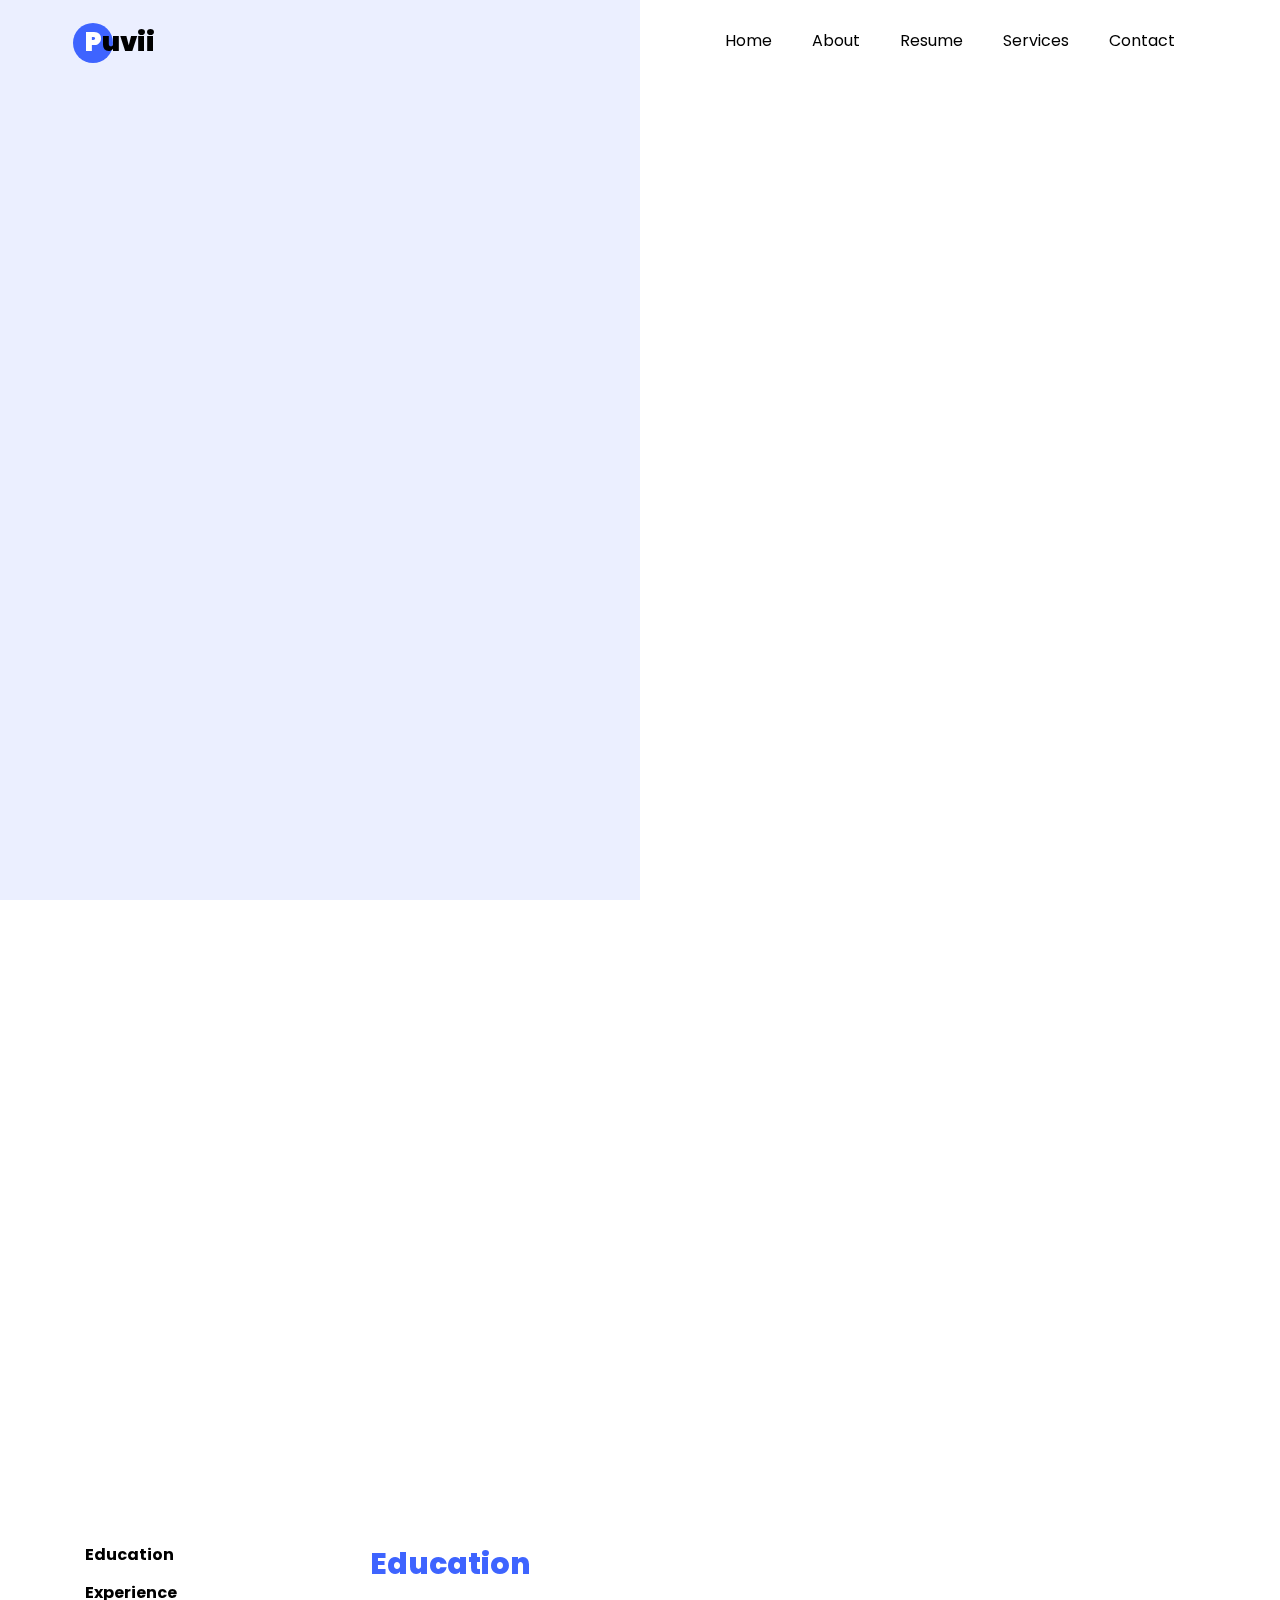
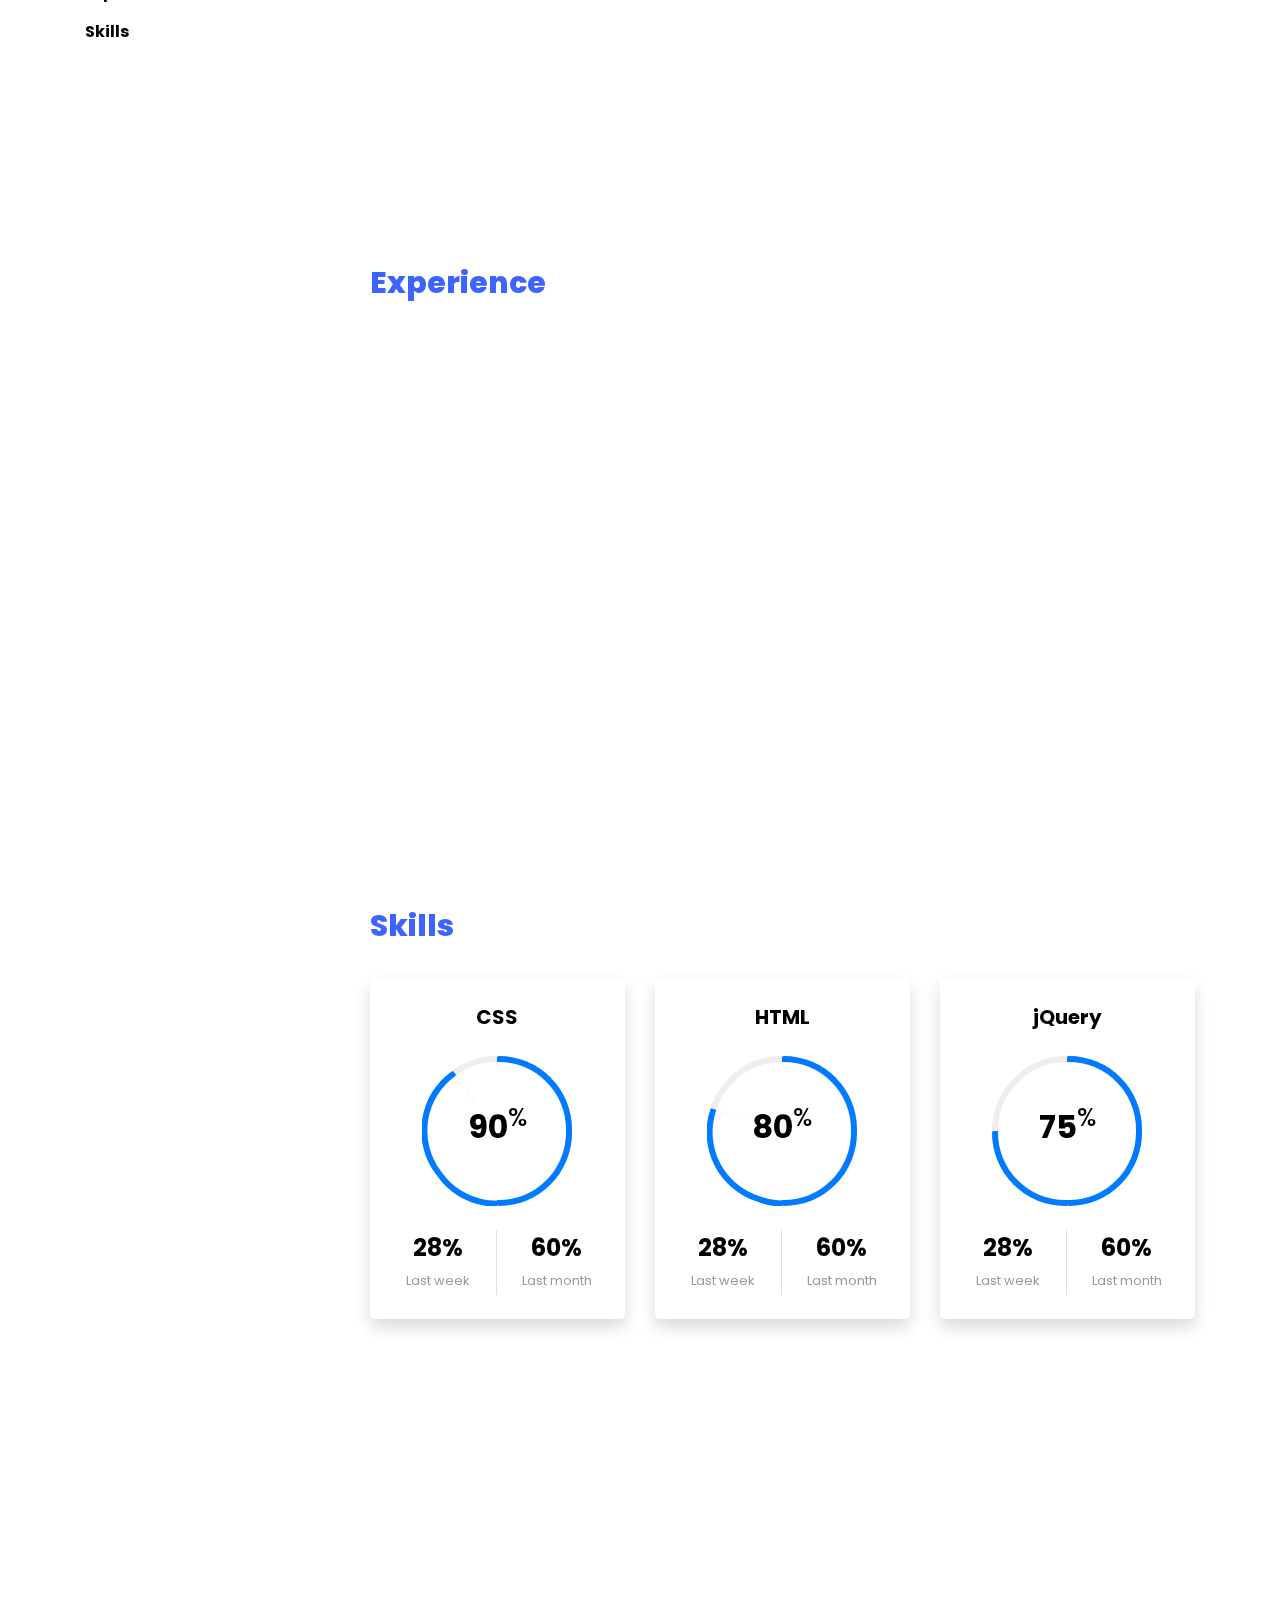
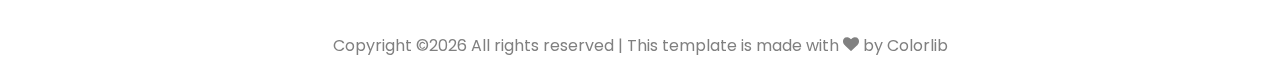
==== index.html @ fe4d2410 "Finalized" ====
<!DOCTYPE html>
<html lang="en">
  <head>
    <title>Puvii</title>
	<link rel="icon" href="images/black icon.png">
    <meta charset="utf-8">
    <meta name="viewport" content="width=device-width, initial-scale=1, shrink-to-fit=no">
    
    <link href="https://fonts.googleapis.com/css?family=Poppins:100,200,300,400,500,600,700,800,900" rel="stylesheet">

    <link rel="stylesheet" href="css/open-iconic-bootstrap.min.css">
    <link rel="stylesheet" href="css/animate.css">
    
    <link rel="stylesheet" href="css/owl.carousel.min.css">
    <link rel="stylesheet" href="css/owl.theme.default.min.css">
    <link rel="stylesheet" href="css/magnific-popup.css">

    <link rel="stylesheet" href="css/aos.css">

    <link rel="stylesheet" href="css/ionicons.min.css">
    
    <link rel="stylesheet" href="css/flaticon.css">
    <link rel="stylesheet" href="css/icomoon.css">
    <link rel="stylesheet" href="css/style.css">
  </head>
  <body data-spy="scroll" data-target=".site-navbar-target" data-offset="300">
	  
	  
    <nav class="navbar navbar-expand-lg navbar-dark ftco_navbar ftco-navbar-light site-navbar-target" id="ftco-navbar">
	    <div class="container">
	      <a class="navbar-brand" href="index.html"><span>P</span>uvii</a>
	      <button class="navbar-toggler js-fh5co-nav-toggle fh5co-nav-toggle" type="button" data-toggle="collapse" data-target="#ftco-nav" aria-controls="ftco-nav" aria-expanded="false" aria-label="Toggle navigation">
	        <span class="oi oi-menu"></span> Menu
	      </button>

	      <div class="collapse navbar-collapse" id="ftco-nav">
	        <ul class="navbar-nav nav ml-auto">
	          <li class="nav-item"><a href="#home-section" class="nav-link"><span>Home</span></a></li>
	          <li class="nav-item"><a href="#about-section" class="nav-link"><span>About</span></a></li>
	          <li class="nav-item"><a href="#resume-section" class="nav-link"><span>Resume</span></a></li>
	          <li class="nav-item"><a href="#services-section" class="nav-link"><span>Services</span></a></li>
	          <li class="nav-item"><a href="#contact-section" class="nav-link"><span>Contact</span></a></li>
	        </ul>
	      </div>
	    </div>
	  </nav>
	  <section class="hero-wrap js-fullheight">
      <div class="overlay"></div>
      <div class="container">
        <div class="row no-gutters slider-text js-fullheight justify-content-center align-items-center">
          <div class="col-lg-8 col-md-6 ftco-animate d-flex align-items-center">
          	<div class="text text-center">
          		<span class="subheading">Hey! I am</span>
		  				<h1>Puvirajh Sivarasa</h1>
			  				<h2>I'm a 
								  <span
								     class="txt-rotate"
								     data-period="2000"
								     data-rotate='[ "Web Designer.", "Developer.", "Photographer."]'></span>
								</h2>
							</div>
            </div>
          </div>
        </div>
      </div>
			<!-- <div class="mouse"> -->
				<!-- <a href="#" class="mouse-icon"> -->
					<!-- <div class="mouse-wheel"><span class="ion-ios-arrow-round-down"></span></div> -->
				<!-- </a> -->
			<!-- </div> -->
    </section>

    <section class="ftco-about img ftco-section ftco-no-pt ftco-no-pb" id="about-section">
    	<div class="container">
    		<div class="row d-flex no-gutters">
    			<div class="col-md-6 col-lg-6 d-flex">
    				<div class="img-about img d-flex align-items-stretch">
    					<div class="overlay"></div>
	    				<div class="img d-flex align-self-stretch align-items-center" style="background-image:url(images/about.jpeg);">
	    				</div>
    				</div>
    			</div>
    			<div class="col-md-6 col-lg-6 pl-md-5 py-5">
    				<div class="row justify-content-start pb-3">
		          <div class="col-md-12 heading-section ftco-animate">
		          	<h1 class="big">About</h1>
		            <h2 class="mb-4">About Me</h2>
		            <p>I am young web developer.</p>
		            <ul class="about-info mt-4 px-md-0 px-2">
		            	<li class="d-flex"><span>Name:</span> <span>Puvirajh Sivarasa</span></li>
		            	<li class="d-flex"><span>Date of birth:</span> <span>December 05, 1996</span></li>
		            	<li class="d-flex"><span>Address:</span> <span>Atchuvely Jaffna Srilanka</span></li>
		            	<li class="d-flex"><span>Zip code:</span> <span>40000</span></li>
		            	<li class="d-flex"><span>Email:</span> <span>puvirajh5@gmail.com</span></li>
		            	<li class="d-flex"><span>Phone: </span> <span>+94-77-870-09-29</span></li>
		            </ul>
		          </div>
		        </div>
	          <div class="counter-wrap ftco-animate d-flex mt-md-3">
              <!-- <div class="text"> -->
              	<!-- <p class="mb-4"> -->
	                <!-- <span class="number" data-number="5">0</span> -->
	                <!-- <span>Project complete</span> -->
                <!-- </p> -->
              <!-- </div> -->
	          </div>
	        </div>
        </div>
    	</div>
    </section>

    <section class="ftco-section ftco-no-pb goto-here" id="resume-section">
    	<div class="container">
    		<div class="row">
    			<div class="col-md-3">
				    <nav id="navi">
					    <ul>
					      <li><a href="#page-1">Education</a></li>
					      <li><a href="#page-2">Experience</a></li>
					      <li><a href="#page-3">Skills</a></li>
					    </ul>
					  </nav>
					</div>
					<div class="col-md-9">
					  <div id="page-1" class= "page one">
					  	<h2 class="heading">Education</h2>
	    				<div class="resume-wrap d-flex ftco-animate">
	    					<div class="icon d-flex align-items-center justify-content-center">
					    		<span class="flaticon-ideas"></span>
					    	</div>
					    	<div class="text pl-3">
		    					<span class="date">2017-2019</span>
		    					<h2>Higher National Diploma in Information Technology</h2>
		    					<span class="position">SLIATE</span>
		    					<p></p>
		    				</div>
	    				</div>
					  </div>

					  <div id="page-2" class= "page two">
					  	<h2 class="heading">Experience</h2>
					    <div class="resume-wrap d-flex ftco-animate">
					    	<div class="icon d-flex align-items-center justify-content-center">
					    		<span class="flaticon-ideas"></span>
					    	</div>
					    	<div class="text pl-3">
		    					<span class="date">2019-2020</span>
		    					<h2>Software Developer</h2>
		    					<span class="position">Kelaxa IT</span>
		    					<p></p>
		    				</div>
	    				</div>
	    				<div class="resume-wrap d-flex ftco-animate">
	    					<div class="icon d-flex align-items-center justify-content-center">
					    		<span class="flaticon-ideas"></span>
					    	</div>
					    	<div class="text pl-3">
		    					<span class="date">2019-2020</span>
		    					<h2>Web Designer</h2>
		    					<span class="position">Kelaxa IT</span>
		    					<p></p>
		    				</div>
	    				</div>
	    				<div class="resume-wrap d-flex ftco-animate">
	    					<div class="icon d-flex align-items-center justify-content-center">
					    		<span class="flaticon-ideas"></span>
					    	</div>
					    	<div class="text pl-3">
		    					<span class="date">2019-2020</span>
		    					<h2>UI/UX Designer</h2>
		    					<span class="position">Kelaxa IT</span>
		    					<p></p>
		    				</div>
	    				</div>
					  </div>
					  <div id="page-3" class= "page three">
					  	<h2 class="heading">Skills</h2>
					  	<div class="row progress-circle mb-5">
					  		<div class="col-lg-4 mb-4">
						      <div class="bg-white rounded-lg shadow p-4">
						        <h2 class="h5 font-weight-bold text-center mb-4">CSS</h2>

						        <!-- Progress bar 1 -->
						        <div class="progress mx-auto" data-value='90'>
						          <span class="progress-left">
                        <span class="progress-bar border-primary"></span>
						          </span>
						          <span class="progress-right">
                        <span class="progress-bar border-primary"></span>
						          </span>
						          <div class="progress-value w-100 h-100 rounded-circle d-flex align-items-center justify-content-center">
						            <div class="h2 font-weight-bold">90<sup class="small">%</sup></div>
						          </div>
						        </div>
						        <!-- END -->

						        <!-- Demo info -->
						        <div class="row text-center mt-4">
						          <div class="col-6 border-right">
						            <div class="h4 font-weight-bold mb-0">28%</div><span class="small text-gray">Last week</span>
						          </div>
						          <div class="col-6">
						            <div class="h4 font-weight-bold mb-0">60%</div><span class="small text-gray">Last month</span>
						          </div>
						        </div>
						        <!-- END -->
						      </div>
						    </div>

						    <div class="col-lg-4 mb-4">
						      <div class="bg-white rounded-lg shadow p-4">
						        <h2 class="h5 font-weight-bold text-center mb-4">HTML</h2>

						        <!-- Progress bar 1 -->
						        <div class="progress mx-auto" data-value='80'>
						          <span class="progress-left">
                        <span class="progress-bar border-primary"></span>
						          </span>
						          <span class="progress-right">
                        <span class="progress-bar border-primary"></span>
						          </span>
						          <div class="progress-value w-100 h-100 rounded-circle d-flex align-items-center justify-content-center">
						            <div class="h2 font-weight-bold">80<sup class="small">%</sup></div>
						          </div>
						        </div>
						        <!-- END -->

						        <!-- Demo info -->
						        <div class="row text-center mt-4">
						          <div class="col-6 border-right">
						            <div class="h4 font-weight-bold mb-0">28%</div><span class="small text-gray">Last week</span>
						          </div>
						          <div class="col-6">
						            <div class="h4 font-weight-bold mb-0">60%</div><span class="small text-gray">Last month</span>
						          </div>
						        </div>
						        <!-- END -->
						      </div>
						    </div>

						    <div class="col-lg-4 mb-4">
						      <div class="bg-white rounded-lg shadow p-4">
						        <h2 class="h5 font-weight-bold text-center mb-4">jQuery</h2>

						        <!-- Progress bar 1 -->
						        <div class="progress mx-auto" data-value='75'>
						          <span class="progress-left">
                        <span class="progress-bar border-primary"></span>
						          </span>
						          <span class="progress-right">
                        <span class="progress-bar border-primary"></span>
						          </span>
						          <div class="progress-value w-100 h-100 rounded-circle d-flex align-items-center justify-content-center">
						            <div class="h2 font-weight-bold">75<sup class="small">%</sup></div>
						          </div>
						        </div>
						        <!-- END -->

						        <!-- Demo info -->
						        <div class="row text-center mt-4">
						          <div class="col-6 border-right">
						            <div class="h4 font-weight-bold mb-0">28%</div><span class="small text-gray">Last week</span>
						          </div>
						          <div class="col-6">
						            <div class="h4 font-weight-bold mb-0">60%</div><span class="small text-gray">Last month</span>
						          </div>
						        </div>
						        <!-- END -->
						      </div>
						    </div>
					  	</div>
					  	<div class="row">
					  		<div class="col-md-6 animate-box">
									<div class="progress-wrap ftco-animate">
										<h3>Photoshop</h3>
										<div class="progress">
										 	<div class="progress-bar color-1" role="progressbar" aria-valuenow="90"
										  	aria-valuemin="0" aria-valuemax="100" style="width:90%">
										    <span>90%</span>
										  	</div>
										</div>
									</div>
								</div>
								<div class="col-md-6 animate-box">
									<div class="progress-wrap ftco-animate">
										<h3>jQuery</h3>
										<div class="progress">
										 	<div class="progress-bar color-2" role="progressbar" aria-valuenow="85"
										  	aria-valuemin="0" aria-valuemax="100" style="width:85%">
										    <span>85%</span>
										  	</div>
										</div>
									</div>
								</div>
								<div class="col-md-6 animate-box">
									<div class="progress-wrap ftco-animate">
										<h3>HTML5</h3>
										<div class="progress">
										 	<div class="progress-bar color-3" role="progressbar" aria-valuenow="95"
										  	aria-valuemin="0" aria-valuemax="100" style="width:95%">
										    <span>95%</span>
										  	</div>
										</div>
									</div>
								</div>
								<div class="col-md-6 animate-box">
									<div class="progress-wrap ftco-animate">
										<h3>CSS3</h3>
										<div class="progress">
										 	<div class="progress-bar color-4" role="progressbar" aria-valuenow="90"
										  	aria-valuemin="0" aria-valuemax="100" style="width:90%">
										    <span>90%</span>
										  	</div>
										</div>
									</div>
								</div>
					  	</div>
					  </div>
					</div>
			  </div>
    	</div>
    </section>

    <section class="ftco-section" id="services-section">
    	<div class="container-fluid px-md-5">
    		<div class="row justify-content-center py-5 mt-5">
          <div class="col-md-12 heading-section text-center ftco-animate">
          	<h1 class="big big-2">Services</h1>
            <h2 class="mb-4">Services</h2>
            <p></p>
          </div>
        </div>
    		<div class="row">
					<div class="col-md-4 text-center d-flex ftco-animate">
						<a href="#" class="services-1 shadow">
							<span class="icon">
								<i class="flaticon-analysis"></i>
							</span>
							<div class="desc">
								<h3 class="mb-5">Web Design</h3>
								<p></p>
							</div>
						</a>
					</div>
					<div class="col-md-4 text-center d-flex ftco-animate">
						<a href="#" class="services-1 shadow">
							<span class="icon">
								<i class="flaticon-flasks"></i>
							</span>
							<div class="desc">
								<h3 class="mb-5">Phtography</h3>
								<p></p>
							</div>
						</a>
					</div>
					<div class="col-md-4 text-center d-flex ftco-animate">
						<a href="#" class="services-1 shadow">
							<span class="icon">
								<i class="flaticon-ideas"></i>
							</span>
							<div class="desc">
								<h3 class="mb-5">Web Developer</h3>
								<p></p>
							</div>
						</a>
					</div>

					<div class="col-md-4 text-center d-flex ftco-animate">
						<a href="#" class="services-1 shadow">
							<span class="icon">
								<i class="flaticon-innovation"></i>
							</span>
							<div class="desc">
								<h3 class="mb-5">App Developing</h3>
								<p></p>
							</div>
						</a>
					</div>
				</div>
    	</div>
    </section>

    <section class="ftco-section contact-section ftco-no-pb" id="contact-section">
      <div class="container">
      	<div class="row justify-content-center mb-5 pb-3">
          <div class="col-md-7 heading-section text-center ftco-animate">
            <h1 class="big big-2">Contact</h1>
            <h2 class="mb-4">Contact Me</h2>
            <p></p>
          </div>
        </div>

        <div class="row d-flex contact-info mb-5">
          <div class="col-md-6 col-lg-3 d-flex ftco-animate">
          	<div class="align-self-stretch box text-center p-4 shadow">
          		<div class="icon d-flex align-items-center justify-content-center">
          			<span class="icon-map-signs"></span>
          		</div>
          		<div>
	          		<h3 class="mb-4">Address</h3>
		            <p>Atchuvely, Jaffna, Srilanka</p>
		          </div>
	          </div>
          </div>
          <div class="col-md-6 col-lg-3 d-flex ftco-animate">
          	<div class="align-self-stretch box text-center p-4 shadow">
          		<div class="icon d-flex align-items-center justify-content-center">
          			<span class="icon-phone2"></span>
          		</div>
          		<div>
	          		<h3 class="mb-4">Contact Number</h3>
		            <p><a href="tel://+94778700929">+94 77 870 09 29</a></p>
	            </div>
	          </div>
          </div>
          <div class="col-md-6 col-lg-3 d-flex ftco-animate">
          	<div class="align-self-stretch box text-center p-4 shadow">
          		<div class="icon d-flex align-items-center justify-content-center">
          			<span class="icon-paper-plane"></span>
          		</div>
          		<div>
	          		<h3 class="mb-4">Email Address</h3>
		            <p><a href="mailto:puvirajh5@gmail.com">puvirajh5@gmail.com</a></p>
		          </div>
	          </div>
          </div>
          <div class="col-md-6 col-lg-3 d-flex ftco-animate">
          	<div class="align-self-stretch box text-center p-4 shadow">
          		<div class="icon d-flex align-items-center justify-content-center">
          			<span class="icon-globe"></span>
          		</div>
          		<div>
	          		<h3 class="mb-4">Website</h3>
		            <p><a href="https://www.codershashtag.com/">codershashtag.com</a></p>
	            </div>
	          </div>
          </div>
        </div>
      </div>
    </section>
		

    <footer class="ftco-footer" style="padding:0; margin-top:1rem; background-color:white;">
      <div class="container">
        <div class="row">
          <div class="col-md-12 text-center">

            <p style="margin-top:1rem; margin-bottom:1rem; color:gray;"><!-- Link back to Colorlib can't be removed. Template is licensed under CC BY 3.0. -->
  Copyright &copy;<script>document.write(new Date().getFullYear());</script> All rights reserved | This template is made with <i class="icon-heart color-danger" aria-hidden="true"></i> by <a href="https://colorlib.com" style="color:gray; target="_blank">Colorlib</a>
  <!-- Link back to Colorlib can't be removed. Template is licensed under CC BY 3.0. --></p>
          </div>
        </div>
      </div>
    </footer>
    
  

  <!-- loader -->
  <div id="ftco-loader" class="show fullscreen"><svg class="circular" width="48px" height="48px"><circle class="path-bg" cx="24" cy="24" r="22" fill="none" stroke-width="4" stroke="#eeeeee"/><circle class="path" cx="24" cy="24" r="22" fill="none" stroke-width="4" stroke-miterlimit="10" stroke="#F96D00"/></svg></div>


  <script src="js/jquery.min.js"></script>
  <script src="js/jquery-migrate-3.0.1.min.js"></script>
  <script src="js/popper.min.js"></script>
  <script src="js/bootstrap.min.js"></script>
  <script src="js/jquery.easing.1.3.js"></script>
  <script src="js/jquery.waypoints.min.js"></script>
  <script src="js/jquery.stellar.min.js"></script>
  <script src="js/owl.carousel.min.js"></script>
  <script src="js/jquery.magnific-popup.min.js"></script>
  <script src="js/aos.js"></script>
  <script src="js/jquery.animateNumber.min.js"></script>
  <script src="js/scrollax.min.js"></script>
  
  <script src="js/main.js"></script>
    
  </body>
</html>
---- css/flaticon.css ----
/*
  	Flaticon icon font: Flaticon
  	Creation date: 04/01/2019 13:45
  	*/


@font-face {
  font-family: "Flaticon";
  src: url("../fonts/flaticon/font/Flaticon.eot");
  src: url("../fonts/flaticon/font/Flaticon.eot?#iefix") format("embedded-opentype"),
       url("../fonts/flaticon/font/Flaticon.woff") format("woff"),
       url("../fonts/flaticon/font/Flaticon.ttf") format("truetype"),
       url("../fonts/flaticon/font/Flaticon.svg#Flaticon") format("svg");
  font-weight: normal;
  font-style: normal;
}

@media screen and (-webkit-min-device-pixel-ratio:0) {
  @font-face {
    font-family: "Flaticon";
    src: url("../fonts/flaticon/font/Flaticon.svg#Flaticon") format("svg");
  }
}

[class^="flaticon-"]:before, [class*=" flaticon-"]:before,
[class^="flaticon-"]:after, [class*=" flaticon-"]:after {   
  font-family: Flaticon;
  font-style: normal;
  font-weight: normal;
  font-variant: normal;
  text-transform: none;
  line-height: 1;

  /* Better Font Rendering =========== */
  -webkit-font-smoothing: antialiased;
  -moz-osx-font-smoothing: grayscale;
}

.flaticon-ideas:before { content: "\f100"; }
.flaticon-flasks:before { content: "\f101"; }
.flaticon-analysis:before { content: "\f102"; }
.flaticon-ux-design:before { content: "\f103"; }
.flaticon-web-design:before { content: "\f104"; }
.flaticon-idea:before { content: "\f105"; }
.flaticon-innovation:before { content: "\f106"; }
---- css/icomoon.css ----
@font-face {
  font-family: 'icomoon';
  src:  url('../fonts/icomoon/icomoon.eot?6tt51o');
  src:  url('../fonts/icomoon/icomoon.eot?6tt51o#iefix') format('embedded-opentype'),
    url('../fonts/icomoon/icomoon.ttf?6tt51o') format('truetype'),
    url('../fonts/icomoon/icomoon.woff?6tt51o') format('woff'),
    url('../fonts/icomoon/icomoon.svg?6tt51o#icomoon') format('svg');
  font-weight: normal;
  font-style: normal;
}

[class^="icon-"], [class*=" icon-"] {
  /* use !important to prevent issues with browser extensions that change fonts */
  font-family: 'icomoon' !important;
  speak: none;
  font-style: normal;
  font-weight: normal;
  font-variant: normal;
  text-transform: none;
  line-height: 1;

  /* Better Font Rendering =========== */
  -webkit-font-smoothing: antialiased;
  -moz-osx-font-smoothing: grayscale;
}

.icon-asterisk:before {
  content: "\f069";
}
.icon-plus:before {
  content: "\f067";
}
.icon-question:before {
  content: "\f128";
}
.icon-minus:before {
  content: "\f068";
}
.icon-glass:before {
  content: "\f000";
}
.icon-music:before {
  content: "\f001";
}
.icon-search:before {
  content: "\f002";
}
.icon-envelope-o:before {
  content: "\f003";
}
.icon-heart:before {
  content: "\f004";
}
.icon-star:before {
  content: "\f005";
}
.icon-star-o:before {
  content: "\f006";
}
.icon-user:before {
  content: "\f007";
}
.icon-film:before {
  content: "\f008";
}
.icon-th-large:before {
  content: "\f009";
}
.icon-th:before {
  content: "\f00a";
}
.icon-th-list:before {
  content: "\f00b";
}
.icon-check:before {
  content: "\f00c";
}
.icon-close:before {
  content: "\f00d";
}
.icon-remove:before {
  content: "\f00d";
}
.icon-times:before {
  content: "\f00d";
}
.icon-search-plus:before {
  content: "\f00e";
}
.icon-search-minus:before {
  content: "\f010";
}
.icon-power-off:before {
  content: "\f011";
}
.icon-signal:before {
  content: "\f012";
}
.icon-cog:before {
  content: "\f013";
}
.icon-gear:before {
  content: "\f013";
}
.icon-trash-o:before {
  content: "\f014";
}
.icon-home:before {
  content: "\f015";
}
.icon-file-o:before {
  content: "\f016";
}
.icon-clock-o:before {
  content: "\f017";
}
.icon-road:before {
  content: "\f018";
}
.icon-download:before {
  content: "\f019";
}
.icon-arrow-circle-o-down:before {
  content: "\f01a";
}
.icon-arrow-circle-o-up:before {
  content: "\f01b";
}
.icon-inbox:before {
  content: "\f01c";
}
.icon-play-circle-o:before {
  content: "\f01d";
}
.icon-repeat:before {
  content: "\f01e";
}
.icon-rotate-right:before {
  content: "\f01e";
}
.icon-refresh:before {
  content: "\f021";
}
.icon-list-alt:before {
  content: "\f022";
}
.icon-lock:before {
  content: "\f023";
}
.icon-flag:before {
  content: "\f024";
}
.icon-headphones:before {
  content: "\f025";
}
.icon-volume-off:before {
  content: "\f026";
}
.icon-volume-down:before {
  content: "\f027";
}
.icon-volume-up:before {
  content: "\f028";
}
.icon-qrcode:before {
  content: "\f029";
}
.icon-barcode:before {
  content: "\f02a";
}
.icon-tag:before {
  content: "\f02b";
}
.icon-tags:before {
  content: "\f02c";
}
.icon-book:before {
  content: "\f02d";
}
.icon-bookmark:before {
  content: "\f02e";
}
.icon-print:before {
  content: "\f02f";
}
.icon-camera:before {
  content: "\f030";
}
.icon-font:before {
  content: "\f031";
}
.icon-bold:before {
  content: "\f032";
}
.icon-italic:before {
  content: "\f033";
}
.icon-text-height:before {
  content: "\f034";
}
.icon-text-width:before {
  content: "\f035";
}
.icon-align-left:before {
  content: "\f036";
}
.icon-align-center:before {
  content: "\f037";
}
.icon-align-right:before {
  content: "\f038";
}
.icon-align-justify:before {
  content: "\f039";
}
.icon-list:before {
  content: "\f03a";
}
.icon-dedent:before {
  content: "\f03b";
}
.icon-outdent:before {
  content: "\f03b";
}
.icon-indent:before {
  content: "\f03c";
}
.icon-video-camera:before {
  content: "\f03d";
}
.icon-image:before {
  content: "\f03e";
}
.icon-photo:before {
  content: "\f03e";
}
.icon-picture-o:before {
  content: "\f03e";
}
.icon-pencil:before {
  content: "\f040";
}
.icon-map-marker:before {
  content: "\f041";
}
.icon-adjust:before {
  content: "\f042";
}
.icon-tint:before {
  content: "\f043";
}
.icon-edit:before {
  content: "\f044";
}
.icon-pencil-square-o:before {
  content: "\f044";
}
.icon-share-square-o:before {
  content: "\f045";
}
.icon-check-square-o:before {
  content: "\f046";
}
.icon-arrows:before {
  content: "\f047";
}
.icon-step-backward:before {
  content: "\f048";
}
.icon-fast-backward:before {
  content: "\f049";
}
.icon-backward:before {
  content: "\f04a";
}
.icon-play:before {
  content: "\f04b";
}
.icon-pause:before {
  content: "\f04c";
}
.icon-stop:before {
  content: "\f04d";
}
.icon-forward:before {
  content: "\f04e";
}
.icon-fast-forward:before {
  content: "\f050";
}
.icon-step-forward:before {
  content: "\f051";
}
.icon-eject:before {
  content: "\f052";
}
.icon-chevron-left:before {
  content: "\f053";
}
.icon-chevron-right:before {
  content: "\f054";
}
.icon-plus-circle:before {
  content: "\f055";
}
.icon-minus-circle:before {
  content: "\f056";
}
.icon-times-circle:before {
  content: "\f057";
}
.icon-check-circle:before {
  content: "\f058";
}
.icon-question-circle:before {
  content: "\f059";
}
.icon-info-circle:before {
  content: "\f05a";
}
.icon-crosshairs:before {
  content: "\f05b";
}
.icon-times-circle-o:before {
  content: "\f05c";
}
.icon-check-circle-o:before {
  content: "\f05d";
}
.icon-ban:before {
  content: "\f05e";
}
.icon-arrow-left:before {
  content: "\f060";
}
.icon-arrow-right:before {
  content: "\f061";
}
.icon-arrow-up:before {
  content: "\f062";
}
.icon-arrow-down:before {
  content: "\f063";
}
.icon-mail-forward:before {
  content: "\f064";
}
.icon-share:before {
  content: "\f064";
}
.icon-expand:before {
  content: "\f065";
}
.icon-compress:before {
  content: "\f066";
}
.icon-exclamation-circle:before {
  content: "\f06a";
}
.icon-gift:before {
  content: "\f06b";
}
.icon-leaf:before {
  content: "\f06c";
}
.icon-fire:before {
  content: "\f06d";
}
.icon-eye:before {
  content: "\f06e";
}
.icon-eye-slash:before {
  content: "\f070";
}
.icon-exclamation-triangle:before {
  content: "\f071";
}
.icon-warning:before {
  content: "\f071";
}
.icon-plane:before {
  content: "\f072";
}
.icon-calendar:before {
  content: "\f073";
}
.icon-random:before {
  content: "\f074";
}
.icon-comment:before {
  content: "\f075";
}
.icon-magnet:before {
  content: "\f076";
}
.icon-chevron-up:before {
  content: "\f077";
}
.icon-chevron-down:before {
  content: "\f078";
}
.icon-retweet:before {
  content: "\f079";
}
.icon-shopping-cart:before {
  content: "\f07a";
}
.icon-folder:before {
  content: "\f07b";
}
.icon-folder-open:before {
  content: "\f07c";
}
.icon-arrows-v:before {
  content: "\f07d";
}
.icon-arrows-h:before {
  content: "\f07e";
}
.icon-bar-chart:before {
  content: "\f080";
}
.icon-bar-chart-o:before {
  content: "\f080";
}
.icon-twitter-square:before {
  content: "\f081";
}
.icon-facebook-square:before {
  content: "\f082";
}
.icon-camera-retro:before {
  content: "\f083";
}
.icon-key:before {
  content: "\f084";
}
.icon-cogs:before {
  content: "\f085";
}
.icon-gears:before {
  content: "\f085";
}
.icon-comments:before {
  content: "\f086";
}
.icon-thumbs-o-up:before {
  content: "\f087";
}
.icon-thumbs-o-down:before {
  content: "\f088";
}
.icon-star-half:before {
  content: "\f089";
}
.icon-heart-o:before {
  content: "\f08a";
}
.icon-sign-out:before {
  content: "\f08b";
}
.icon-linkedin-square:before {
  content: "\f08c";
}
.icon-thumb-tack:before {
  content: "\f08d";
}
.icon-external-link:before {
  content: "\f08e";
}
.icon-sign-in:before {
  content: "\f090";
}
.icon-trophy:before {
  content: "\f091";
}
.icon-github-square:before {
  content: "\f092";
}
.icon-upload:before {
  content: "\f093";
}
.icon-lemon-o:before {
  content: "\f094";
}
.icon-phone:before {
  content: "\f095";
}
.icon-square-o:before {
  content: "\f096";
}
.icon-bookmark-o:before {
  content: "\f097";
}
.icon-phone-square:before {
  content: "\f098";
}
.icon-twitter:before {
  content: "\f099";
}
.icon-facebook:before {
  content: "\f09a";
}
.icon-facebook-f:before {
  content: "\f09a";
}
.icon-github:before {
  content: "\f09b";
}
.icon-unlock:before {
  content: "\f09c";
}
.icon-credit-card:before {
  content: "\f09d";
}
.icon-feed:before {
  content: "\f09e";
}
.icon-rss:before {
  content: "\f09e";
}
.icon-hdd-o:before {
  content: "\f0a0";
}
.icon-bullhorn:before {
  content: "\f0a1";
}
.icon-bell-o:before {
  content: "\f0a2";
}
.icon-certificate:before {
  content: "\f0a3";
}
.icon-hand-o-right:before {
  content: "\f0a4";
}
.icon-hand-o-left:before {
  content: "\f0a5";
}
.icon-hand-o-up:before {
  content: "\f0a6";
}
.icon-hand-o-down:before {
  content: "\f0a7";
}
.icon-arrow-circle-left:before {
  content: "\f0a8";
}
.icon-arrow-circle-right:before {
  content: "\f0a9";
}
.icon-arrow-circle-up:before {
  content: "\f0aa";
}
.icon-arrow-circle-down:before {
  content: "\f0ab";
}
.icon-globe:before {
  content: "\f0ac";
}
.icon-wrench:before {
  content: "\f0ad";
}
.icon-tasks:before {
  content: "\f0ae";
}
.icon-filter:before {
  content: "\f0b0";
}
.icon-briefcase:before {
  content: "\f0b1";
}
.icon-arrows-alt:before {
  content: "\f0b2";
}
.icon-group:before {
  content: "\f0c0";
}
.icon-users:before {
  content: "\f0c0";
}
.icon-chain:before {
  content: "\f0c1";
}
.icon-link:before {
  content: "\f0c1";
}
.icon-cloud:before {
  content: "\f0c2";
}
.icon-flask:before {
  content: "\f0c3";
}
.icon-cut:before {
  content: "\f0c4";
}
.icon-scissors:before {
  content: "\f0c4";
}
.icon-copy:before {
  content: "\f0c5";
}
.icon-files-o:before {
  content: "\f0c5";
}
.icon-paperclip:before {
  content: "\f0c6";
}
.icon-floppy-o:before {
  content: "\f0c7";
}
.icon-save:before {
  content: "\f0c7";
}
.icon-square:before {
  content: "\f0c8";
}
.icon-bars:before {
  content: "\f0c9";
}
.icon-navicon:before {
  content: "\f0c9";
}
.icon-reorder:before {
  content: "\f0c9";
}
.icon-list-ul:before {
  content: "\f0ca";
}
.icon-list-ol:before {
  content: "\f0cb";
}
.icon-strikethrough:before {
  content: "\f0cc";
}
.icon-underline:before {
  content: "\f0cd";
}
.icon-table:before {
  content: "\f0ce";
}
.icon-magic:before {
  content: "\f0d0";
}
.icon-truck:before {
  content: "\f0d1";
}
.icon-pinterest:before {
  content: "\f0d2";
}
.icon-pinterest-square:before {
  content: "\f0d3";
}
.icon-google-plus-square:before {
  content: "\f0d4";
}
.icon-google-plus:before {
  content: "\f0d5";
}
.icon-money:before {
  content: "\f0d6";
}
.icon-caret-down:before {
  content: "\f0d7";
}
.icon-caret-up:before {
  content: "\f0d8";
}
.icon-caret-left:before {
  content: "\f0d9";
}
.icon-caret-right:before {
  content: "\f0da";
}
.icon-columns:before {
  content: "\f0db";
}
.icon-sort:before {
  content: "\f0dc";
}
.icon-unsorted:before {
  content: "\f0dc";
}
.icon-sort-desc:before {
  content: "\f0dd";
}
.icon-sort-down:before {
  content: "\f0dd";
}
.icon-sort-asc:before {
  content: "\f0de";
}
.icon-sort-up:before {
  content: "\f0de";
}
.icon-envelope:before {
  content: "\f0e0";
}
.icon-linkedin:before {
  content: "\f0e1";
}
.icon-rotate-left:before {
  content: "\f0e2";
}
.icon-undo:before {
  content: "\f0e2";
}
.icon-gavel:before {
  content: "\f0e3";
}
.icon-legal:before {
  content: "\f0e3";
}
.icon-dashboard:before {
  content: "\f0e4";
}
.icon-tachometer:before {
  content: "\f0e4";
}
.icon-comment-o:before {
  content: "\f0e5";
}
.icon-comments-o:before {
  content: "\f0e6";
}
.icon-bolt:before {
  content: "\f0e7";
}
.icon-flash:before {
  content: "\f0e7";
}
.icon-sitemap:before {
  content: "\f0e8";
}
.icon-umbrella:before {
  content: "\f0e9";
}
.icon-clipboard:before {
  content: "\f0ea";
}
.icon-paste:before {
  content: "\f0ea";
}
.icon-lightbulb-o:before {
  content: "\f0eb";
}
.icon-exchange:before {
  content: "\f0ec";
}
.icon-cloud-download:before {
  content: "\f0ed";
}
.icon-cloud-upload:before {
  content: "\f0ee";
}
.icon-user-md:before {
  content: "\f0f0";
}
.icon-stethoscope:before {
  content: "\f0f1";
}
.icon-suitcase:before {
  content: "\f0f2";
}
.icon-bell:before {
  content: "\f0f3";
}
.icon-coffee:before {
  content: "\f0f4";
}
.icon-cutlery:before {
  content: "\f0f5";
}
.icon-file-text-o:before {
  content: "\f0f6";
}
.icon-building-o:before {
  content: "\f0f7";
}
.icon-hospital-o:before {
  content: "\f0f8";
}
.icon-ambulance:before {
  content: "\f0f9";
}
.icon-medkit:before {
  content: "\f0fa";
}
.icon-fighter-jet:before {
  content: "\f0fb";
}
.icon-beer:before {
  content: "\f0fc";
}
.icon-h-square:before {
  content: "\f0fd";
}
.icon-plus-square:before {
  content: "\f0fe";
}
.icon-angle-double-left:before {
  content: "\f100";
}
.icon-angle-double-right:before {
  content: "\f101";
}
.icon-angle-double-up:before {
  content: "\f102";
}
.icon-angle-double-down:before {
  content: "\f103";
}
.icon-angle-left:before {
  content: "\f104";
}
.icon-angle-right:before {
  content: "\f105";
}
.icon-angle-up:before {
  content: "\f106";
}
.icon-angle-down:before {
  content: "\f107";
}
.icon-desktop:before {
  content: "\f108";
}
.icon-laptop:before {
  content: "\f109";
}
.icon-tablet:before {
  content: "\f10a";
}
.icon-mobile:before {
  content: "\f10b";
}
.icon-mobile-phone:before {
  content: "\f10b";
}
.icon-circle-o:before {
  content: "\f10c";
}
.icon-quote-left:before {
  content: "\f10d";
}
.icon-quote-right:before {
  content: "\f10e";
}
.icon-spinner:before {
  content: "\f110";
}
.icon-circle:before {
  content: "\f111";
}
.icon-mail-reply:before {
  content: "\f112";
}
.icon-reply:before {
  content: "\f112";
}
.icon-github-alt:before {
  content: "\f113";
}
.icon-folder-o:before {
  content: "\f114";
}
.icon-folder-open-o:before {
  content: "\f115";
}
.icon-smile-o:before {
  content: "\f118";
}
.icon-frown-o:before {
  content: "\f119";
}
.icon-meh-o:before {
  content: "\f11a";
}
.icon-gamepad:before {
  content: "\f11b";
}
.icon-keyboard-o:before {
  content: "\f11c";
}
.icon-flag-o:before {
  content: "\f11d";
}
.icon-flag-checkered:before {
  content: "\f11e";
}
.icon-terminal:before {
  content: "\f120";
}
.icon-code:before {
  content: "\f121";
}
.icon-mail-reply-all:before {
  content: "\f122";
}
.icon-reply-all:before {
  content: "\f122";
}
.icon-star-half-empty:before {
  content: "\f123";
}
.icon-star-half-full:before {
  content: "\f123";
}
.icon-star-half-o:before {
  content: "\f123";
}
.icon-location-arrow:before {
  content: "\f124";
}
.icon-crop:before {
  content: "\f125";
}
.icon-code-fork:before {
  content: "\f126";
}
.icon-chain-broken:before {
  content: "\f127";
}
.icon-unlink:before {
  content: "\f127";
}
.icon-info:before {
  content: "\f129";
}
.icon-exclamation:before {
  content: "\f12a";
}
.icon-superscript:before {
  content: "\f12b";
}
.icon-subscript:before {
  content: "\f12c";
}
.icon-eraser:before {
  content: "\f12d";
}
.icon-puzzle-piece:before {
  content: "\f12e";
}
.icon-microphone:before {
  content: "\f130";
}
.icon-microphone-slash:before {
  content: "\f131";
}
.icon-shield:before {
  content: "\f132";
}
.icon-calendar-o:before {
  content: "\f133";
}
.icon-fire-extinguisher:before {
  content: "\f134";
}
.icon-rocket:before {
  content: "\f135";
}
.icon-maxcdn:before {
  content: "\f136";
}
.icon-chevron-circle-left:before {
  content: "\f137";
}
.icon-chevron-circle-right:before {
  content: "\f138";
}
.icon-chevron-circle-up:before {
  content: "\f139";
}
.icon-chevron-circle-down:before {
  content: "\f13a";
}
.icon-html5:before {
  content: "\f13b";
}
.icon-css3:before {
  content: "\f13c";
}
.icon-anchor:before {
  content: "\f13d";
}
.icon-unlock-alt:before {
  content: "\f13e";
}
.icon-bullseye:before {
  content: "\f140";
}
.icon-ellipsis-h:before {
  content: "\f141";
}
.icon-ellipsis-v:before {
  content: "\f142";
}
.icon-rss-square:before {
  content: "\f143";
}
.icon-play-circle:before {
  content: "\f144";
}
.icon-ticket:before {
  content: "\f145";
}
.icon-minus-square:before {
  content: "\f146";
}
.icon-minus-square-o:before {
  content: "\f147";
}
.icon-level-up:before {
  content: "\f148";
}
.icon-level-down:before {
  content: "\f149";
}
.icon-check-square:before {
  content: "\f14a";
}
.icon-pencil-square:before {
  content: "\f14b";
}
.icon-external-link-square:before {
  content: "\f14c";
}
.icon-share-square:before {
  content: "\f14d";
}
.icon-compass:before {
  content: "\f14e";
}
.icon-caret-square-o-down:before {
  content: "\f150";
}
.icon-toggle-down:before {
  content: "\f150";
}
.icon-caret-square-o-up:before {
  content: "\f151";
}
.icon-toggle-up:before {
  content: "\f151";
}
.icon-caret-square-o-right:before {
  content: "\f152";
}
.icon-toggle-right:before {
  content: "\f152";
}
.icon-eur:before {
  content: "\f153";
}
.icon-euro:before {
  content: "\f153";
}
.icon-gbp:before {
  content: "\f154";
}
.icon-dollar:before {
  content: "\f155";
}
.icon-usd:before {
  content: "\f155";
}
.icon-inr:before {
  content: "\f156";
}
.icon-rupee:before {
  content: "\f156";
}
.icon-cny:before {
  content: "\f157";
}
.icon-jpy:before {
  content: "\f157";
}
.icon-rmb:before {
  content: "\f157";
}
.icon-yen:before {
  content: "\f157";
}
.icon-rouble:before {
  content: "\f158";
}
.icon-rub:before {
  content: "\f158";
}
.icon-ruble:before {
  content: "\f158";
}
.icon-krw:before {
  content: "\f159";
}
.icon-won:before {
  content: "\f159";
}
.icon-bitcoin:before {
  content: "\f15a";
}
.icon-btc:before {
  content: "\f15a";
}
.icon-file:before {
  content: "\f15b";
}
.icon-file-text:before {
  content: "\f15c";
}
.icon-sort-alpha-asc:before {
  content: "\f15d";
}
.icon-sort-alpha-desc:before {
  content: "\f15e";
}
.icon-sort-amount-asc:before {
  content: "\f160";
}
.icon-sort-amount-desc:before {
  content: "\f161";
}
.icon-sort-numeric-asc:before {
  content: "\f162";
}
.icon-sort-numeric-desc:before {
  content: "\f163";
}
.icon-thumbs-up:before {
  content: "\f164";
}
.icon-thumbs-down:before {
  content: "\f165";
}
.icon-youtube-square:before {
  content: "\f166";
}
.icon-youtube:before {
  content: "\f167";
}
.icon-xing:before {
  content: "\f168";
}
.icon-xing-square:before {
  content: "\f169";
}
.icon-youtube-play:before {
  content: "\f16a";
}
.icon-dropbox:before {
  content: "\f16b";
}
.icon-stack-overflow:before {
  content: "\f16c";
}
.icon-instagram:before {
  content: "\f16d";
}
.icon-flickr:before {
  content: "\f16e";
}
.icon-adn:before {
  content: "\f170";
}
.icon-bitbucket:before {
  content: "\f171";
}
.icon-bitbucket-square:before {
  content: "\f172";
}
.icon-tumblr:before {
  content: "\f173";
}
.icon-tumblr-square:before {
  content: "\f174";
}
.icon-long-arrow-down:before {
  content: "\f175";
}
.icon-long-arrow-up:before {
  content: "\f176";
}
.icon-long-arrow-left:before {
  content: "\f177";
}
.icon-long-arrow-right:before {
  content: "\f178";
}
.icon-apple:before {
  content: "\f179";
}
.icon-windows:before {
  content: "\f17a";
}
.icon-android:before {
  content: "\f17b";
}
.icon-linux:before {
  content: "\f17c";
}
.icon-dribbble:before {
  content: "\f17d";
}
.icon-skype:before {
  content: "\f17e";
}
.icon-foursquare:before {
  content: "\f180";
}
.icon-trello:before {
  content: "\f181";
}
.icon-female:before {
  content: "\f182";
}
.icon-male:before {
  content: "\f183";
}
.icon-gittip:before {
  content: "\f184";
}
.icon-gratipay:before {
  content: "\f184";
}
.icon-sun-o:before {
  content: "\f185";
}
.icon-moon-o:before {
  content: "\f186";
}
.icon-archive:before {
  content: "\f187";
}
.icon-bug:before {
  content: "\f188";
}
.icon-vk:before {
  content: "\f189";
}
.icon-weibo:before {
  content: "\f18a";
}
.icon-renren:before {
  content: "\f18b";
}
.icon-pagelines:before {
  content: "\f18c";
}
.icon-stack-exchange:before {
  content: "\f18d";
}
.icon-arrow-circle-o-right:before {
  content: "\f18e";
}
.icon-arrow-circle-o-left:before {
  content: "\f190";
}
.icon-caret-square-o-left:before {
  content: "\f191";
}
.icon-toggle-left:before {
  content: "\f191";
}
.icon-dot-circle-o:before {
  content: "\f192";
}
.icon-wheelchair:before {
  content: "\f193";
}
.icon-vimeo-square:before {
  content: "\f194";
}
.icon-try:before {
  content: "\f195";
}
.icon-turkish-lira:before {
  content: "\f195";
}
.icon-plus-square-o:before {
  content: "\f196";
}
.icon-space-shuttle:before {
  content: "\f197";
}
.icon-slack:before {
  content: "\f198";
}
.icon-envelope-square:before {
  content: "\f199";
}
.icon-wordpress:before {
  content: "\f19a";
}
.icon-openid:before {
  content: "\f19b";
}
.icon-bank:before {
  content: "\f19c";
}
.icon-institution:before {
  content: "\f19c";
}
.icon-university:before {
  content: "\f19c";
}
.icon-graduation-cap:before {
  content: "\f19d";
}
.icon-mortar-board:before {
  content: "\f19d";
}
.icon-yahoo:before {
  content: "\f19e";
}
.icon-google:before {
  content: "\f1a0";
}
.icon-reddit:before {
  content: "\f1a1";
}
.icon-reddit-square:before {
  content: "\f1a2";
}
.icon-stumbleupon-circle:before {
  content: "\f1a3";
}
.icon-stumbleupon:before {
  content: "\f1a4";
}
.icon-delicious:before {
  content: "\f1a5";
}
.icon-digg:before {
  content: "\f1a6";
}
.icon-pied-piper-pp:before {
  content: "\f1a7";
}
.icon-pied-piper-alt:before {
  content: "\f1a8";
}
.icon-drupal:before {
  content: "\f1a9";
}
.icon-joomla:before {
  content: "\f1aa";
}
.icon-language:before {
  content: "\f1ab";
}
.icon-fax:before {
  content: "\f1ac";
}
.icon-building:before {
  content: "\f1ad";
}
.icon-child:before {
  content: "\f1ae";
}
.icon-paw:before {
  content: "\f1b0";
}
.icon-spoon:before {
  content: "\f1b1";
}
.icon-cube:before {
  content: "\f1b2";
}
.icon-cubes:before {
  content: "\f1b3";
}
.icon-behance:before {
  content: "\f1b4";
}
.icon-behance-square:before {
  content: "\f1b5";
}
.icon-steam:before {
  content: "\f1b6";
}
.icon-steam-square:before {
  content: "\f1b7";
}
.icon-recycle:before {
  content: "\f1b8";
}
.icon-automobile:before {
  content: "\f1b9";
}
.icon-car:before {
  content: "\f1b9";
}
.icon-cab:before {
  content: "\f1ba";
}
.icon-taxi:before {
  content: "\f1ba";
}
.icon-tree:before {
  content: "\f1bb";
}
.icon-spotify:before {
  content: "\f1bc";
}
.icon-deviantart:before {
  content: "\f1bd";
}
.icon-soundcloud:before {
  content: "\f1be";
}
.icon-database:before {
  content: "\f1c0";
}
.icon-file-pdf-o:before {
  content: "\f1c1";
}
.icon-file-word-o:before {
  content: "\f1c2";
}
.icon-file-excel-o:before {
  content: "\f1c3";
}
.icon-file-powerpoint-o:before {
  content: "\f1c4";
}
.icon-file-image-o:before {
  content: "\f1c5";
}
.icon-file-photo-o:before {
  content: "\f1c5";
}
.icon-file-picture-o:before {
  content: "\f1c5";
}
.icon-file-archive-o:before {
  content: "\f1c6";
}
.icon-file-zip-o:before {
  content: "\f1c6";
}
.icon-file-audio-o:before {
  content: "\f1c7";
}
.icon-file-sound-o:before {
  content: "\f1c7";
}
.icon-file-movie-o:before {
  content: "\f1c8";
}
.icon-file-video-o:before {
  content: "\f1c8";
}
.icon-file-code-o:before {
  content: "\f1c9";
}
.icon-vine:before {
  content: "\f1ca";
}
.icon-codepen:before {
  content: "\f1cb";
}
.icon-jsfiddle:before {
  content: "\f1cc";
}
.icon-life-bouy:before {
  content: "\f1cd";
}
.icon-life-buoy:before {
  content: "\f1cd";
}
.icon-life-ring:before {
  content: "\f1cd";
}
.icon-life-saver:before {
  content: "\f1cd";
}
.icon-support:before {
  content: "\f1cd";
}
.icon-circle-o-notch:before {
  content: "\f1ce";
}
.icon-ra:before {
  content: "\f1d0";
}
.icon-rebel:before {
  content: "\f1d0";
}
.icon-resistance:before {
  content: "\f1d0";
}
.icon-empire:before {
  content: "\f1d1";
}
.icon-ge:before {
  content: "\f1d1";
}
.icon-git-square:before {
  content: "\f1d2";
}
.icon-git:before {
  content: "\f1d3";
}
.icon-hacker-news:before {
  content: "\f1d4";
}
.icon-y-combinator-square:before {
  content: "\f1d4";
}
.icon-yc-square:before {
  content: "\f1d4";
}
.icon-tencent-weibo:before {
  content: "\f1d5";
}
.icon-qq:before {
  content: "\f1d6";
}
.icon-wechat:before {
  content: "\f1d7";
}
.icon-weixin:before {
  content: "\f1d7";
}
.icon-paper-plane:before {
  content: "\f1d8";
}
.icon-send:before {
  content: "\f1d8";
}
.icon-paper-plane-o:before {
  content: "\f1d9";
}
.icon-send-o:before {
  content: "\f1d9";
}
.icon-history:before {
  content: "\f1da";
}
.icon-circle-thin:before {
  content: "\f1db";
}
.icon-header:before {
  content: "\f1dc";
}
.icon-paragraph:before {
  content: "\f1dd";
}
.icon-sliders:before {
  content: "\f1de";
}
.icon-share-alt:before {
  content: "\f1e0";
}
.icon-share-alt-square:before {
  content: "\f1e1";
}
.icon-bomb:before {
  content: "\f1e2";
}
.icon-futbol-o:before {
  content: "\f1e3";
}
.icon-soccer-ball-o:before {
  content: "\f1e3";
}
.icon-tty:before {
  content: "\f1e4";
}
.icon-binoculars:before {
  content: "\f1e5";
}
.icon-plug:before {
  content: "\f1e6";
}
.icon-slideshare:before {
  content: "\f1e7";
}
.icon-twitch:before {
  content: "\f1e8";
}
.icon-yelp:before {
  content: "\f1e9";
}
.icon-newspaper-o:before {
  content: "\f1ea";
}
.icon-wifi:before {
  content: "\f1eb";
}
.icon-calculator:before {
  content: "\f1ec";
}
.icon-paypal:before {
  content: "\f1ed";
}
.icon-google-wallet:before {
  content: "\f1ee";
}
.icon-cc-visa:before {
  content: "\f1f0";
}
.icon-cc-mastercard:before {
  content: "\f1f1";
}
.icon-cc-discover:before {
  content: "\f1f2";
}
.icon-cc-amex:before {
  content: "\f1f3";
}
.icon-cc-paypal:before {
  content: "\f1f4";
}
.icon-cc-stripe:before {
  content: "\f1f5";
}
.icon-bell-slash:before {
  content: "\f1f6";
}
.icon-bell-slash-o:before {
  content: "\f1f7";
}
.icon-trash:before {
  content: "\f1f8";
}
.icon-copyright:before {
  content: "\f1f9";
}
.icon-at:before {
  content: "\f1fa";
}
.icon-eyedropper:before {
  content: "\f1fb";
}
.icon-paint-brush:before {
  content: "\f1fc";
}
.icon-birthday-cake:before {
  content: "\f1fd";
}
.icon-area-chart:before {
  content: "\f1fe";
}
.icon-pie-chart:before {
  content: "\f200";
}
.icon-line-chart:before {
  content: "\f201";
}
.icon-lastfm:before {
  content: "\f202";
}
.icon-lastfm-square:before {
  content: "\f203";
}
.icon-toggle-off:before {
  content: "\f204";
}
.icon-toggle-on:before {
  content: "\f205";
}
.icon-bicycle:before {
  content: "\f206";
}
.icon-bus:before {
  content: "\f207";
}
.icon-ioxhost:before {
  content: "\f208";
}
.icon-angellist:before {
  content: "\f209";
}
.icon-cc:before {
  content: "\f20a";
}
.icon-ils:before {
  content: "\f20b";
}
.icon-shekel:before {
  content: "\f20b";
}
.icon-sheqel:before {
  content: "\f20b";
}
.icon-meanpath:before {
  content: "\f20c";
}
.icon-buysellads:before {
  content: "\f20d";
}
.icon-connectdevelop:before {
  content: "\f20e";
}
.icon-dashcube:before {
  content: "\f210";
}
.icon-forumbee:before {
  content: "\f211";
}
.icon-leanpub:before {
  content: "\f212";
}
.icon-sellsy:before {
  content: "\f213";
}
.icon-shirtsinbulk:before {
  content: "\f214";
}
.icon-simplybuilt:before {
  content: "\f215";
}
.icon-skyatlas:before {
  content: "\f216";
}
.icon-cart-plus:before {
  content: "\f217";
}
.icon-cart-arrow-down:before {
  content: "\f218";
}
.icon-diamond:before {
  content: "\f219";
}
.icon-ship:before {
  content: "\f21a";
}
.icon-user-secret:before {
  content: "\f21b";
}
.icon-motorcycle:before {
  content: "\f21c";
}
.icon-street-view:before {
  content: "\f21d";
}
.icon-heartbeat:before {
  content: "\f21e";
}
.icon-venus:before {
  content: "\f221";
}
.icon-mars:before {
  content: "\f222";
}
.icon-mercury:before {
  content: "\f223";
}
.icon-intersex:before {
  content: "\f224";
}
.icon-transgender:before {
  content: "\f224";
}
.icon-transgender-alt:before {
  content: "\f225";
}
.icon-venus-double:before {
  content: "\f226";
}
.icon-mars-double:before {
  content: "\f227";
}
.icon-venus-mars:before {
  content: "\f228";
}
.icon-mars-stroke:before {
  content: "\f229";
}
.icon-mars-stroke-v:before {
  content: "\f22a";
}
.icon-mars-stroke-h:before {
  content: "\f22b";
}
.icon-neuter:before {
  content: "\f22c";
}
.icon-genderless:before {
  content: "\f22d";
}
.icon-facebook-official:before {
  content: "\f230";
}
.icon-pinterest-p:before {
  content: "\f231";
}
.icon-whatsapp:before {
  content: "\f232";
}
.icon-server:before {
  content: "\f233";
}
.icon-user-plus:before {
  content: "\f234";
}
.icon-user-times:before {
  content: "\f235";
}
.icon-bed:before {
  content: "\f236";
}
.icon-hotel:before {
  content: "\f236";
}
.icon-viacoin:before {
  content: "\f237";
}
.icon-train:before {
  content: "\f238";
}
.icon-subway:before {
  content: "\f239";
}
.icon-medium:before {
  content: "\f23a";
}
.icon-y-combinator:before {
  content: "\f23b";
}
.icon-yc:before {
  content: "\f23b";
}
.icon-optin-monster:before {
  content: "\f23c";
}
.icon-opencart:before {
  content: "\f23d";
}
.icon-expeditedssl:before {
  content: "\f23e";
}
.icon-battery:before {
  content: "\f240";
}
.icon-battery-4:before {
  content: "\f240";
}
.icon-battery-full:before {
  content: "\f240";
}
.icon-battery-3:before {
  content: "\f241";
}
.icon-battery-three-quarters:before {
  content: "\f241";
}
.icon-battery-2:before {
  content: "\f242";
}
.icon-battery-half:before {
  content: "\f242";
}
.icon-battery-1:before {
  content: "\f243";
}
.icon-battery-quarter:before {
  content: "\f243";
}
.icon-battery-0:before {
  content: "\f244";
}
.icon-battery-empty:before {
  content: "\f244";
}
.icon-mouse-pointer:before {
  content: "\f245";
}
.icon-i-cursor:before {
  content: "\f246";
}
.icon-object-group:before {
  content: "\f247";
}
.icon-object-ungroup:before {
  content: "\f248";
}
.icon-sticky-note:before {
  content: "\f249";
}
.icon-sticky-note-o:before {
  content: "\f24a";
}
.icon-cc-jcb:before {
  content: "\f24b";
}
.icon-cc-diners-club:before {
  content: "\f24c";
}
.icon-clone:before {
  content: "\f24d";
}
.icon-balance-scale:before {
  content: "\f24e";
}
.icon-hourglass-o:before {
  content: "\f250";
}
.icon-hourglass-1:before {
  content: "\f251";
}
.icon-hourglass-start:before {
  content: "\f251";
}
.icon-hourglass-2:before {
  content: "\f252";
}
.icon-hourglass-half:before {
  content: "\f252";
}
.icon-hourglass-3:before {
  content: "\f253";
}
.icon-hourglass-end:before {
  content: "\f253";
}
.icon-hourglass:before {
  content: "\f254";
}
.icon-hand-grab-o:before {
  content: "\f255";
}
.icon-hand-rock-o:before {
  content: "\f255";
}
.icon-hand-paper-o:before {
  content: "\f256";
}
.icon-hand-stop-o:before {
  content: "\f256";
}
.icon-hand-scissors-o:before {
  content: "\f257";
}
.icon-hand-lizard-o:before {
  content: "\f258";
}
.icon-hand-spock-o:before {
  content: "\f259";
}
.icon-hand-pointer-o:before {
  content: "\f25a";
}
.icon-hand-peace-o:before {
  content: "\f25b";
}
.icon-trademark:before {
  content: "\f25c";
}
.icon-registered:before {
  content: "\f25d";
}
.icon-creative-commons:before {
  content: "\f25e";
}
.icon-gg:before {
  content: "\f260";
}
.icon-gg-circle:before {
  content: "\f261";
}
.icon-tripadvisor:before {
  content: "\f262";
}
.icon-odnoklassniki:before {
  content: "\f263";
}
.icon-odnoklassniki-square:before {
  content: "\f264";
}
.icon-get-pocket:before {
  content: "\f265";
}
.icon-wikipedia-w:before {
  content: "\f266";
}
.icon-safari:before {
  content: "\f267";
}
.icon-chrome:before {
  content: "\f268";
}
.icon-firefox:before {
  content: "\f269";
}
.icon-opera:before {
  content: "\f26a";
}
.icon-internet-explorer:before {
  content: "\f26b";
}
.icon-television:before {
  content: "\f26c";
}
.icon-tv:before {
  content: "\f26c";
}
.icon-contao:before {
  content: "\f26d";
}
.icon-500px:before {
  content: "\f26e";
}
.icon-amazon:before {
  content: "\f270";
}
.icon-calendar-plus-o:before {
  content: "\f271";
}
.icon-calendar-minus-o:before {
  content: "\f272";
}
.icon-calendar-times-o:before {
  content: "\f273";
}
.icon-calendar-check-o:before {
  content: "\f274";
}
.icon-industry:before {
  content: "\f275";
}
.icon-map-pin:before {
  content: "\f276";
}
.icon-map-signs:before {
  content: "\f277";
}
.icon-map-o:before {
  content: "\f278";
}
.icon-map:before {
  content: "\f279";
}
.icon-commenting:before {
  content: "\f27a";
}
.icon-commenting-o:before {
  content: "\f27b";
}
.icon-houzz:before {
  content: "\f27c";
}
.icon-vimeo:before {
  content: "\f27d";
}
.icon-black-tie:before {
  content: "\f27e";
}
.icon-fonticons:before {
  content: "\f280";
}
.icon-reddit-alien:before {
  content: "\f281";
}
.icon-edge:before {
  content: "\f282";
}
.icon-credit-card-alt:before {
  content: "\f283";
}
.icon-codiepie:before {
  content: "\f284";
}
.icon-modx:before {
  content: "\f285";
}
.icon-fort-awesome:before {
  content: "\f286";
}
.icon-usb:before {
  content: "\f287";
}
.icon-product-hunt:before {
  content: "\f288";
}
.icon-mixcloud:before {
  content: "\f289";
}
.icon-scribd:before {
  content: "\f28a";
}
.icon-pause-circle:before {
  content: "\f28b";
}
.icon-pause-circle-o:before {
  content: "\f28c";
}
.icon-stop-circle:before {
  content: "\f28d";
}
.icon-stop-circle-o:before {
  content: "\f28e";
}
.icon-shopping-bag:before {
  content: "\f290";
}
.icon-shopping-basket:before {
  content: "\f291";
}
.icon-hashtag:before {
  content: "\f292";
}
.icon-bluetooth:before {
  content: "\f293";
}
.icon-bluetooth-b:before {
  content: "\f294";
}
.icon-percent:before {
  content: "\f295";
}
.icon-gitlab:before {
  content: "\f296";
}
.icon-wpbeginner:before {
  content: "\f297";
}
.icon-wpforms:before {
  content: "\f298";
}
.icon-envira:before {
  content: "\f299";
}
.icon-universal-access:before {
  content: "\f29a";
}
.icon-wheelchair-alt:before {
  content: "\f29b";
}
.icon-question-circle-o:before {
  content: "\f29c";
}
.icon-blind:before {
  content: "\f29d";
}
.icon-audio-description:before {
  content: "\f29e";
}
.icon-volume-control-phone:before {
  content: "\f2a0";
}
.icon-braille:before {
  content: "\f2a1";
}
.icon-assistive-listening-systems:before {
  content: "\f2a2";
}
.icon-american-sign-language-interpreting:before {
  content: "\f2a3";
}
.icon-asl-interpreting:before {
  content: "\f2a3";
}
.icon-deaf:before {
  content: "\f2a4";
}
.icon-deafness:before {
  content: "\f2a4";
}
.icon-hard-of-hearing:before {
  content: "\f2a4";
}
.icon-glide:before {
  content: "\f2a5";
}
.icon-glide-g:before {
  content: "\f2a6";
}
.icon-sign-language:before {
  content: "\f2a7";
}
.icon-signing:before {
  content: "\f2a7";
}
.icon-low-vision:before {
  content: "\f2a8";
}
.icon-viadeo:before {
  content: "\f2a9";
}
.icon-viadeo-square:before {
  content: "\f2aa";
}
.icon-snapchat:before {
  content: "\f2ab";
}
.icon-snapchat-ghost:before {
  content: "\f2ac";
}
.icon-snapchat-square:before {
  content: "\f2ad";
}
.icon-pied-piper:before {
  content: "\f2ae";
}
.icon-first-order:before {
  content: "\f2b0";
}
.icon-yoast:before {
  content: "\f2b1";
}
.icon-themeisle:before {
  content: "\f2b2";
}
.icon-google-plus-circle:before {
  content: "\f2b3";
}
.icon-google-plus-official:before {
  content: "\f2b3";
}
.icon-fa:before {
  content: "\f2b4";
}
.icon-font-awesome:before {
  content: "\f2b4";
}
.icon-handshake-o:before {
  content: "\f2b5";
}
.icon-envelope-open:before {
  content: "\f2b6";
}
.icon-envelope-open-o:before {
  content: "\f2b7";
}
.icon-linode:before {
  content: "\f2b8";
}
.icon-address-book:before {
  content: "\f2b9";
}
.icon-address-book-o:before {
  content: "\f2ba";
}
.icon-address-card:before {
  content: "\f2bb";
}
.icon-vcard:before {
  content: "\f2bb";
}
.icon-address-card-o:before {
  content: "\f2bc";
}
.icon-vcard-o:before {
  content: "\f2bc";
}
.icon-user-circle:before {
  content: "\f2bd";
}
.icon-user-circle-o:before {
  content: "\f2be";
}
.icon-user-o:before {
  content: "\f2c0";
}
.icon-id-badge:before {
  content: "\f2c1";
}
.icon-drivers-license:before {
  content: "\f2c2";
}
.icon-id-card:before {
  content: "\f2c2";
}
.icon-drivers-license-o:before {
  content: "\f2c3";
}
.icon-id-card-o:before {
  content: "\f2c3";
}
.icon-quora:before {
  content: "\f2c4";
}
.icon-free-code-camp:before {
  content: "\f2c5";
}
.icon-telegram:before {
  content: "\f2c6";
}
.icon-thermometer:before {
  content: "\f2c7";
}
.icon-thermometer-4:before {
  content: "\f2c7";
}
.icon-thermometer-full:before {
  content: "\f2c7";
}
.icon-thermometer-3:before {
  content: "\f2c8";
}
.icon-thermometer-three-quarters:before {
  content: "\f2c8";
}
.icon-thermometer-2:before {
  content: "\f2c9";
}
.icon-thermometer-half:before {
  content: "\f2c9";
}
.icon-thermometer-1:before {
  content: "\f2ca";
}
.icon-thermometer-quarter:before {
  content: "\f2ca";
}
.icon-thermometer-0:before {
  content: "\f2cb";
}
.icon-thermometer-empty:before {
  content: "\f2cb";
}
.icon-shower:before {
  content: "\f2cc";
}
.icon-bath:before {
  content: "\f2cd";
}
.icon-bathtub:before {
  content: "\f2cd";
}
.icon-s15:before {
  content: "\f2cd";
}
.icon-podcast:before {
  content: "\f2ce";
}
.icon-window-maximize:before {
  content: "\f2d0";
}
.icon-window-minimize:before {
  content: "\f2d1";
}
.icon-window-restore:before {
  content: "\f2d2";
}
.icon-times-rectangle:before {
  content: "\f2d3";
}
.icon-window-close:before {
  content: "\f2d3";
}
.icon-times-rectangle-o:before {
  content: "\f2d4";
}
.icon-window-close-o:before {
  content: "\f2d4";
}
.icon-bandcamp:before {
  content: "\f2d5";
}
.icon-grav:before {
  content: "\f2d6";
}
.icon-etsy:before {
  content: "\f2d7";
}
.icon-imdb:before {
  content: "\f2d8";
}
.icon-ravelry:before {
  content: "\f2d9";
}
.icon-eercast:before {
  content: "\f2da";
}
.icon-microchip:before {
  content: "\f2db";
}
.icon-snowflake-o:before {
  content: "\f2dc";
}
.icon-superpowers:before {
  content: "\f2dd";
}
.icon-wpexplorer:before {
  content: "\f2de";
}
.icon-meetup:before {
  content: "\f2e0";
}
.icon-3d_rotation:before {
  content: "\e84d";
}
.icon-ac_unit:before {
  content: "\eb3b";
}
.icon-alarm:before {
  content: "\e855";
}
.icon-access_alarms:before {
  content: "\e191";
}
.icon-schedule:before {
  content: "\e8b5";
}
.icon-accessibility:before {
  content: "\e84e";
}
.icon-accessible:before {
  content: "\e914";
}
.icon-account_balance:before {
  content: "\e84f";
}
.icon-account_balance_wallet:before {
  content: "\e850";
}
.icon-account_box:before {
  content: "\e851";
}
.icon-account_circle:before {
  content: "\e853";
}
.icon-adb:before {
  content: "\e60e";
}
.icon-add:before {
  content: "\e145";
}
.icon-add_a_photo:before {
  content: "\e439";
}
.icon-alarm_add:before {
  content: "\e856";
}
.icon-add_alert:before {
  content: "\e003";
}
.icon-add_box:before {
  content: "\e146";
}
.icon-add_circle:before {
  content: "\e147";
}
.icon-control_point:before {
  content: "\e3ba";
}
.icon-add_location:before {
  content: "\e567";
}
.icon-add_shopping_cart:before {
  content: "\e854";
}
.icon-queue:before {
  content: "\e03c";
}
.icon-add_to_queue:before {
  content: "\e05c";
}
.icon-adjust2:before {
  content: "\e39e";
}
.icon-airline_seat_flat:before {
  content: "\e630";
}
.icon-airline_seat_flat_angled:before {
  content: "\e631";
}
.icon-airline_seat_individual_suite:before {
  content: "\e632";
}
.icon-airline_seat_legroom_extra:before {
  content: "\e633";
}
.icon-airline_seat_legroom_normal:before {
  content: "\e634";
}
.icon-airline_seat_legroom_reduced:before {
  content: "\e635";
}
.icon-airline_seat_recline_extra:before {
  content: "\e636";
}
.icon-airline_seat_recline_normal:before {
  content: "\e637";
}
.icon-flight:before {
  content: "\e539";
}
.icon-airplanemode_inactive:before {
  content: "\e194";
}
.icon-airplay:before {
  content: "\e055";
}
.icon-airport_shuttle:before {
  content: "\eb3c";
}
.icon-alarm_off:before {
  content: "\e857";
}
.icon-alarm_on:before {
  content: "\e858";
}
.icon-album:before {
  content: "\e019";
}
.icon-all_inclusive:before {
  content: "\eb3d";
}
.icon-all_out:before {
  content: "\e90b";
}
.icon-android2:before {
  content: "\e859";
}
.icon-announcement:before {
  content: "\e85a";
}
.icon-apps:before {
  content: "\e5c3";
}
.icon-archive2:before {
  content: "\e149";
}
.icon-arrow_back:before {
  content: "\e5c4";
}
.icon-arrow_downward:before {
  content: "\e5db";
}
.icon-arrow_drop_down:before {
  content: "\e5c5";
}
.icon-arrow_drop_down_circle:before {
  content: "\e5c6";
}
.icon-arrow_drop_up:before {
  content: "\e5c7";
}
.icon-arrow_forward:before {
  content: "\e5c8";
}
.icon-arrow_upward:before {
  content: "\e5d8";
}
.icon-art_track:before {
  content: "\e060";
}
.icon-aspect_ratio:before {
  content: "\e85b";
}
.icon-poll:before {
  content: "\e801";
}
.icon-assignment:before {
  content: "\e85d";
}
.icon-assignment_ind:before {
  content: "\e85e";
}
.icon-assignment_late:before {
  content: "\e85f";
}
.icon-assignment_return:before {
  content: "\e860";
}
.icon-assignment_returned:before {
  content: "\e861";
}
.icon-assignment_turned_in:before {
  content: "\e862";
}
.icon-assistant:before {
  content: "\e39f";
}
.icon-flag2:before {
  content: "\e153";
}
.icon-attach_file:before {
  content: "\e226";
}
.icon-attach_money:before {
  content: "\e227";
}
.icon-attachment:before {
  content: "\e2bc";
}
.icon-audiotrack:before {
  content: "\e3a1";
}
.icon-autorenew:before {
  content: "\e863";
}
.icon-av_timer:before {
  content: "\e01b";
}
.icon-backspace:before {
  content: "\e14a";
}
.icon-cloud_upload:before {
  content: "\e2c3";
}
.icon-battery_alert:before {
  content: "\e19c";
}
.icon-battery_charging_full:before {
  content: "\e1a3";
}
.icon-battery_std:before {
  content: "\e1a5";
}
.icon-battery_unknown:before {
  content: "\e1a6";
}
.icon-beach_access:before {
  content: "\eb3e";
}
.icon-beenhere:before {
  content: "\e52d";
}
.icon-block:before {
  content: "\e14b";
}
.icon-bluetooth2:before {
  content: "\e1a7";
}
.icon-bluetooth_searching:before {
  content: "\e1aa";
}
.icon-bluetooth_connected:before {
  content: "\e1a8";
}
.icon-bluetooth_disabled:before {
  content: "\e1a9";
}
.icon-blur_circular:before {
  content: "\e3a2";
}
.icon-blur_linear:before {
  content: "\e3a3";
}
.icon-blur_off:before {
  content: "\e3a4";
}
.icon-blur_on:before {
  content: "\e3a5";
}
.icon-class:before {
  content: "\e86e";
}
.icon-turned_in:before {
  content: "\e8e6";
}
.icon-turned_in_not:before {
  content: "\e8e7";
}
.icon-border_all:before {
  content: "\e228";
}
.icon-border_bottom:before {
  content: "\e229";
}
.icon-border_clear:before {
  content: "\e22a";
}
.icon-border_color:before {
  content: "\e22b";
}
.icon-border_horizontal:before {
  content: "\e22c";
}
.icon-border_inner:before {
  content: "\e22d";
}
.icon-border_left:before {
  content: "\e22e";
}
.icon-border_outer:before {
  content: "\e22f";
}
.icon-border_right:before {
  content: "\e230";
}
.icon-border_style:before {
  content: "\e231";
}
.icon-border_top:before {
  content: "\e232";
}
.icon-border_vertical:before {
  content: "\e233";
}
.icon-branding_watermark:before {
  content: "\e06b";
}
.icon-brightness_1:before {
  content: "\e3a6";
}
.icon-brightness_2:before {
  content: "\e3a7";
}
.icon-brightness_3:before {
  content: "\e3a8";
}
.icon-brightness_4:before {
  content: "\e3a9";
}
.icon-brightness_low:before {
  content: "\e1ad";
}
.icon-brightness_medium:before {
  content: "\e1ae";
}
.icon-brightness_high:before {
  content: "\e1ac";
}
.icon-brightness_auto:before {
  content: "\e1ab";
}
.icon-broken_image:before {
  content: "\e3ad";
}
.icon-brush:before {
  content: "\e3ae";
}
.icon-bubble_chart:before {
  content: "\e6dd";
}
.icon-bug_report:before {
  content: "\e868";
}
.icon-build:before {
  content: "\e869";
}
.icon-burst_mode:before {
  content: "\e43c";
}
.icon-domain:before {
  content: "\e7ee";
}
.icon-business_center:before {
  content: "\eb3f";
}
.icon-cached:before {
  content: "\e86a";
}
.icon-cake:before {
  content: "\e7e9";
}
.icon-phone2:before {
  content: "\e0cd";
}
.icon-call_end:before {
  content: "\e0b1";
}
.icon-call_made:before {
  content: "\e0b2";
}
.icon-merge_type:before {
  content: "\e252";
}
.icon-call_missed:before {
  content: "\e0b4";
}
.icon-call_missed_outgoing:before {
  content: "\e0e4";
}
.icon-call_received:before {
  content: "\e0b5";
}
.icon-call_split:before {
  content: "\e0b6";
}
.icon-call_to_action:before {
  content: "\e06c";
}
.icon-camera2:before {
  content: "\e3af";
}
.icon-photo_camera:before {
  content: "\e412";
}
.icon-camera_enhance:before {
  content: "\e8fc";
}
.icon-camera_front:before {
  content: "\e3b1";
}
.icon-camera_rear:before {
  content: "\e3b2";
}
.icon-camera_roll:before {
  content: "\e3b3";
}
.icon-cancel:before {
  content: "\e5c9";
}
.icon-redeem:before {
  content: "\e8b1";
}
.icon-card_membership:before {
  content: "\e8f7";
}
.icon-card_travel:before {
  content: "\e8f8";
}
.icon-casino:before {
  content: "\eb40";
}
.icon-cast:before {
  content: "\e307";
}
.icon-cast_connected:before {
  content: "\e308";
}
.icon-center_focus_strong:before {
  content: "\e3b4";
}
.icon-center_focus_weak:before {
  content: "\e3b5";
}
.icon-change_history:before {
  content: "\e86b";
}
.icon-chat:before {
  content: "\e0b7";
}
.icon-chat_bubble:before {
  content: "\e0ca";
}
.icon-chat_bubble_outline:before {
  content: "\e0cb";
}
.icon-check2:before {
  content: "\e5ca";
}
.icon-check_box:before {
  content: "\e834";
}
.icon-check_box_outline_blank:before {
  content: "\e835";
}
.icon-check_circle:before {
  content: "\e86c";
}
.icon-navigate_before:before {
  content: "\e408";
}
.icon-navigate_next:before {
  content: "\e409";
}
.icon-child_care:before {
  content: "\eb41";
}
.icon-child_friendly:before {
  content: "\eb42";
}
.icon-chrome_reader_mode:before {
  content: "\e86d";
}
.icon-close2:before {
  content: "\e5cd";
}
.icon-clear_all:before {
  content: "\e0b8";
}
.icon-closed_caption:before {
  content: "\e01c";
}
.icon-wb_cloudy:before {
  content: "\e42d";
}
.icon-cloud_circle:before {
  content: "\e2be";
}
.icon-cloud_done:before {
  content: "\e2bf";
}
.icon-cloud_download:before {
  content: "\e2c0";
}
.icon-cloud_off:before {
  content: "\e2c1";
}
.icon-cloud_queue:before {
  content: "\e2c2";
}
.icon-code2:before {
  content: "\e86f";
}
.icon-photo_library:before {
  content: "\e413";
}
.icon-collections_bookmark:before {
  content: "\e431";
}
.icon-palette:before {
  content: "\e40a";
}
.icon-colorize:before {
  content: "\e3b8";
}
.icon-comment2:before {
  content: "\e0b9";
}
.icon-compare:before {
  content: "\e3b9";
}
.icon-compare_arrows:before {
  content: "\e915";
}
.icon-laptop2:before {
  content: "\e31e";
}
.icon-confirmation_number:before {
  content: "\e638";
}
.icon-contact_mail:before {
  content: "\e0d0";
}
.icon-contact_phone:before {
  content: "\e0cf";
}
.icon-contacts:before {
  content: "\e0ba";
}
.icon-content_copy:before {
  content: "\e14d";
}
.icon-content_cut:before {
  content: "\e14e";
}
.icon-content_paste:before {
  content: "\e14f";
}
.icon-control_point_duplicate:before {
  content: "\e3bb";
}
.icon-copyright2:before {
  content: "\e90c";
}
.icon-mode_edit:before {
  content: "\e254";
}
.icon-create_new_folder:before {
  content: "\e2cc";
}
.icon-payment:before {
  content: "\e8a1";
}
.icon-crop2:before {
  content: "\e3be";
}
.icon-crop_16_9:before {
  content: "\e3bc";
}
.icon-crop_3_2:before {
  content: "\e3bd";
}
.icon-crop_landscape:before {
  content: "\e3c3";
}
.icon-crop_7_5:before {
  content: "\e3c0";
}
.icon-crop_din:before {
  content: "\e3c1";
}
.icon-crop_free:before {
  content: "\e3c2";
}
.icon-crop_original:before {
  content: "\e3c4";
}
.icon-crop_portrait:before {
  content: "\e3c5";
}
.icon-crop_rotate:before {
  content: "\e437";
}
.icon-crop_square:before {
  content: "\e3c6";
}
.icon-dashboard2:before {
  content: "\e871";
}
.icon-data_usage:before {
  content: "\e1af";
}
.icon-date_range:before {
  content: "\e916";
}
.icon-dehaze:before {
  content: "\e3c7";
}
.icon-delete:before {
  content: "\e872";
}
.icon-delete_forever:before {
  content: "\e92b";
}
.icon-delete_sweep:before {
  content: "\e16c";
}
.icon-description:before {
  content: "\e873";
}
.icon-desktop_mac:before {
  content: "\e30b";
}
.icon-desktop_windows:before {
  content: "\e30c";
}
.icon-details:before {
  content: "\e3c8";
}
.icon-developer_board:before {
  content: "\e30d";
}
.icon-developer_mode:before {
  content: "\e1b0";
}
.icon-device_hub:before {
  content: "\e335";
}
.icon-phonelink:before {
  content: "\e326";
}
.icon-devices_other:before {
  content: "\e337";
}
.icon-dialer_sip:before {
  content: "\e0bb";
}
.icon-dialpad:before {
  content: "\e0bc";
}
.icon-directions:before {
  content: "\e52e";
}
.icon-directions_bike:before {
  content: "\e52f";
}
.icon-directions_boat:before {
  content: "\e532";
}
.icon-directions_bus:before {
  content: "\e530";
}
.icon-directions_car:before {
  content: "\e531";
}
.icon-directions_railway:before {
  content: "\e534";
}
.icon-directions_run:before {
  content: "\e566";
}
.icon-directions_transit:before {
  content: "\e535";
}
.icon-directions_walk:before {
  content: "\e536";
}
.icon-disc_full:before {
  content: "\e610";
}
.icon-dns:before {
  content: "\e875";
}
.icon-not_interested:before {
  content: "\e033";
}
.icon-do_not_disturb_alt:before {
  content: "\e611";
}
.icon-do_not_disturb_off:before {
  content: "\e643";
}
.icon-remove_circle:before {
  content: "\e15c";
}
.icon-dock:before {
  content: "\e30e";
}
.icon-done:before {
  content: "\e876";
}
.icon-done_all:before {
  content: "\e877";
}
.icon-donut_large:before {
  content: "\e917";
}
.icon-donut_small:before {
  content: "\e918";
}
.icon-drafts:before {
  content: "\e151";
}
.icon-drag_handle:before {
  content: "\e25d";
}
.icon-time_to_leave:before {
  content: "\e62c";
}
.icon-dvr:before {
  content: "\e1b2";
}
.icon-edit_location:before {
  content: "\e568";
}
.icon-eject2:before {
  content: "\e8fb";
}
.icon-markunread:before {
  content: "\e159";
}
.icon-enhanced_encryption:before {
  content: "\e63f";
}
.icon-equalizer:before {
  content: "\e01d";
}
.icon-error:before {
  content: "\e000";
}
.icon-error_outline:before {
  content: "\e001";
}
.icon-euro_symbol:before {
  content: "\e926";
}
.icon-ev_station:before {
  content: "\e56d";
}
.icon-insert_invitation:before {
  content: "\e24f";
}
.icon-event_available:before {
  content: "\e614";
}
.icon-event_busy:before {
  content: "\e615";
}
.icon-event_note:before {
  content: "\e616";
}
.icon-event_seat:before {
  content: "\e903";
}
.icon-exit_to_app:before {
  content: "\e879";
}
.icon-expand_less:before {
  content: "\e5ce";
}
.icon-expand_more:before {
  content: "\e5cf";
}
.icon-explicit:before {
  content: "\e01e";
}
.icon-explore:before {
  content: "\e87a";
}
.icon-exposure:before {
  content: "\e3ca";
}
.icon-exposure_neg_1:before {
  content: "\e3cb";
}
.icon-exposure_neg_2:before {
  content: "\e3cc";
}
.icon-exposure_plus_1:before {
  content: "\e3cd";
}
.icon-exposure_plus_2:before {
  content: "\e3ce";
}
.icon-exposure_zero:before {
  content: "\e3cf";
}
.icon-extension:before {
  content: "\e87b";
}
.icon-face:before {
  content: "\e87c";
}
.icon-fast_forward:before {
  content: "\e01f";
}
.icon-fast_rewind:before {
  content: "\e020";
}
.icon-favorite:before {
  content: "\e87d";
}
.icon-favorite_border:before {
  content: "\e87e";
}
.icon-featured_play_list:before {
  content: "\e06d";
}
.icon-featured_video:before {
  content: "\e06e";
}
.icon-sms_failed:before {
  content: "\e626";
}
.icon-fiber_dvr:before {
  content: "\e05d";
}
.icon-fiber_manual_record:before {
  content: "\e061";
}
.icon-fiber_new:before {
  content: "\e05e";
}
.icon-fiber_pin:before {
  content: "\e06a";
}
.icon-fiber_smart_record:before {
  content: "\e062";
}
.icon-get_app:before {
  content: "\e884";
}
.icon-file_upload:before {
  content: "\e2c6";
}
.icon-filter2:before {
  content: "\e3d3";
}
.icon-filter_1:before {
  content: "\e3d0";
}
.icon-filter_2:before {
  content: "\e3d1";
}
.icon-filter_3:before {
  content: "\e3d2";
}
.icon-filter_4:before {
  content: "\e3d4";
}
.icon-filter_5:before {
  content: "\e3d5";
}
.icon-filter_6:before {
  content: "\e3d6";
}
.icon-filter_7:before {
  content: "\e3d7";
}
.icon-filter_8:before {
  content: "\e3d8";
}
.icon-filter_9:before {
  content: "\e3d9";
}
.icon-filter_9_plus:before {
  content: "\e3da";
}
.icon-filter_b_and_w:before {
  content: "\e3db";
}
.icon-filter_center_focus:before {
  content: "\e3dc";
}
.icon-filter_drama:before {
  content: "\e3dd";
}
.icon-filter_frames:before {
  content: "\e3de";
}
.icon-terrain:before {
  content: "\e564";
}
.icon-filter_list:before {
  content: "\e152";
}
.icon-filter_none:before {
  content: "\e3e0";
}
.icon-filter_tilt_shift:before {
  content: "\e3e2";
}
.icon-filter_vintage:before {
  content: "\e3e3";
}
.icon-find_in_page:before {
  content: "\e880";
}
.icon-find_replace:before {
  content: "\e881";
}
.icon-fingerprint:before {
  content: "\e90d";
}
.icon-first_page:before {
  content: "\e5dc";
}
.icon-fitness_center:before {
  content: "\eb43";
}
.icon-flare:before {
  content: "\e3e4";
}
.icon-flash_auto:before {
  content: "\e3e5";
}
.icon-flash_off:before {
  content: "\e3e6";
}
.icon-flash_on:before {
  content: "\e3e7";
}
.icon-flight_land:before {
  content: "\e904";
}
.icon-flight_takeoff:before {
  content: "\e905";
}
.icon-flip:before {
  content: "\e3e8";
}
.icon-flip_to_back:before {
  content: "\e882";
}
.icon-flip_to_front:before {
  content: "\e883";
}
.icon-folder2:before {
  content: "\e2c7";
}
.icon-folder_open:before {
  content: "\e2c8";
}
.icon-folder_shared:before {
  content: "\e2c9";
}
.icon-folder_special:before {
  content: "\e617";
}
.icon-font_download:before {
  content: "\e167";
}
.icon-format_align_center:before {
  content: "\e234";
}
.icon-format_align_justify:before {
  content: "\e235";
}
.icon-format_align_left:before {
  content: "\e236";
}
.icon-format_align_right:before {
  content: "\e237";
}
.icon-format_bold:before {
  content: "\e238";
}
.icon-format_clear:before {
  content: "\e239";
}
.icon-format_color_fill:before {
  content: "\e23a";
}
.icon-format_color_reset:before {
  content: "\e23b";
}
.icon-format_color_text:before {
  content: "\e23c";
}
.icon-format_indent_decrease:before {
  content: "\e23d";
}
.icon-format_indent_increase:before {
  content: "\e23e";
}
.icon-format_italic:before {
  content: "\e23f";
}
.icon-format_line_spacing:before {
  content: "\e240";
}
.icon-format_list_bulleted:before {
  content: "\e241";
}
.icon-format_list_numbered:before {
  content: "\e242";
}
.icon-format_paint:before {
  content: "\e243";
}
.icon-format_quote:before {
  content: "\e244";
}
.icon-format_shapes:before {
  content: "\e25e";
}
.icon-format_size:before {
  content: "\e245";
}
.icon-format_strikethrough:before {
  content: "\e246";
}
.icon-format_textdirection_l_to_r:before {
  content: "\e247";
}
.icon-format_textdirection_r_to_l:before {
  content: "\e248";
}
.icon-format_underlined:before {
  content: "\e249";
}
.icon-question_answer:before {
  content: "\e8af";
}
.icon-forward2:before {
  content: "\e154";
}
.icon-forward_10:before {
  content: "\e056";
}
.icon-forward_30:before {
  content: "\e057";
}
.icon-forward_5:before {
  content: "\e058";
}
.icon-free_breakfast:before {
  content: "\eb44";
}
.icon-fullscreen:before {
  content: "\e5d0";
}
.icon-fullscreen_exit:before {
  content: "\e5d1";
}
.icon-functions:before {
  content: "\e24a";
}
.icon-g_translate:before {
  content: "\e927";
}
.icon-games:before {
  content: "\e021";
}
.icon-gavel2:before {
  content: "\e90e";
}
.icon-gesture:before {
  content: "\e155";
}
.icon-gif:before {
  content: "\e908";
}
.icon-goat:before {
  content: "\e900";
}
.icon-golf_course:before {
  content: "\eb45";
}
.icon-my_location:before {
  content: "\e55c";
}
.icon-location_searching:before {
  content: "\e1b7";
}
.icon-location_disabled:before {
  content: "\e1b6";
}
.icon-star2:before {
  content: "\e838";
}
.icon-gradient:before {
  content: "\e3e9";
}
.icon-grain:before {
  content: "\e3ea";
}
.icon-graphic_eq:before {
  content: "\e1b8";
}
.icon-grid_off:before {
  content: "\e3eb";
}
.icon-grid_on:before {
  content: "\e3ec";
}
.icon-people:before {
  content: "\e7fb";
}
.icon-group_add:before {
  content: "\e7f0";
}
.icon-group_work:before {
  content: "\e886";
}
.icon-hd:before {
  content: "\e052";
}
.icon-hdr_off:before {
  content: "\e3ed";
}
.icon-hdr_on:before {
  content: "\e3ee";
}
.icon-hdr_strong:before {
  content: "\e3f1";
}
.icon-hdr_weak:before {
  content: "\e3f2";
}
.icon-headset:before {
  content: "\e310";
}
.icon-headset_mic:before {
  content: "\e311";
}
.icon-healing:before {
  content: "\e3f3";
}
.icon-hearing:before {
  content: "\e023";
}
.icon-help:before {
  content: "\e887";
}
.icon-help_outline:before {
  content: "\e8fd";
}
.icon-high_quality:before {
  content: "\e024";
}
.icon-highlight:before {
  content: "\e25f";
}
.icon-highlight_off:before {
  content: "\e888";
}
.icon-restore:before {
  content: "\e8b3";
}
.icon-home2:before {
  content: "\e88a";
}
.icon-hot_tub:before {
  content: "\eb46";
}
.icon-local_hotel:before {
  content: "\e549";
}
.icon-hourglass_empty:before {
  content: "\e88b";
}
.icon-hourglass_full:before {
  content: "\e88c";
}
.icon-http:before {
  content: "\e902";
}
.icon-lock2:before {
  content: "\e897";
}
.icon-photo2:before {
  content: "\e410";
}
.icon-image_aspect_ratio:before {
  content: "\e3f5";
}
.icon-import_contacts:before {
  content: "\e0e0";
}
.icon-import_export:before {
  content: "\e0c3";
}
.icon-important_devices:before {
  content: "\e912";
}
.icon-inbox2:before {
  content: "\e156";
}
.icon-indeterminate_check_box:before {
  content: "\e909";
}
.icon-info2:before {
  content: "\e88e";
}
.icon-info_outline:before {
  content: "\e88f";
}
.icon-input:before {
  content: "\e890";
}
.icon-insert_comment:before {
  content: "\e24c";
}
.icon-insert_drive_file:before {
  content: "\e24d";
}
.icon-tag_faces:before {
  content: "\e420";
}
.icon-link2:before {
  content: "\e157";
}
.icon-invert_colors:before {
  content: "\e891";
}
.icon-invert_colors_off:before {
  content: "\e0c4";
}
.icon-iso:before {
  content: "\e3f6";
}
.icon-keyboard:before {
  content: "\e312";
}
.icon-keyboard_arrow_down:before {
  content: "\e313";
}
.icon-keyboard_arrow_left:before {
  content: "\e314";
}
.icon-keyboard_arrow_right:before {
  content: "\e315";
}
.icon-keyboard_arrow_up:before {
  content: "\e316";
}
.icon-keyboard_backspace:before {
  content: "\e317";
}
.icon-keyboard_capslock:before {
  content: "\e318";
}
.icon-keyboard_hide:before {
  content: "\e31a";
}
.icon-keyboard_return:before {
  content: "\e31b";
}
.icon-keyboard_tab:before {
  content: "\e31c";
}
.icon-keyboard_voice:before {
  content: "\e31d";
}
.icon-kitchen:before {
  content: "\eb47";
}
.icon-label:before {
  content: "\e892";
}
.icon-label_outline:before {
  content: "\e893";
}
.icon-language2:before {
  content: "\e894";
}
.icon-laptop_chromebook:before {
  content: "\e31f";
}
.icon-laptop_mac:before {
  content: "\e320";
}
.icon-laptop_windows:before {
  content: "\e321";
}
.icon-last_page:before {
  content: "\e5dd";
}
.icon-open_in_new:before {
  content: "\e89e";
}
.icon-layers:before {
  content: "\e53b";
}
.icon-layers_clear:before {
  content: "\e53c";
}
.icon-leak_add:before {
  content: "\e3f8";
}
.icon-leak_remove:before {
  content: "\e3f9";
}
.icon-lens:before {
  content: "\e3fa";
}
.icon-library_books:before {
  content: "\e02f";
}
.icon-library_music:before {
  content: "\e030";
}
.icon-lightbulb_outline:before {
  content: "\e90f";
}
.icon-line_style:before {
  content: "\e919";
}
.icon-line_weight:before {
  content: "\e91a";
}
.icon-linear_scale:before {
  content: "\e260";
}
.icon-linked_camera:before {
  content: "\e438";
}
.icon-list2:before {
  content: "\e896";
}
.icon-live_help:before {
  content: "\e0c6";
}
.icon-live_tv:before {
  content: "\e639";
}
.icon-local_play:before {
  content: "\e553";
}
.icon-local_airport:before {
  content: "\e53d";
}
.icon-local_atm:before {
  content: "\e53e";
}
.icon-local_bar:before {
  content: "\e540";
}
.icon-local_cafe:before {
  content: "\e541";
}
.icon-local_car_wash:before {
  content: "\e542";
}
.icon-local_convenience_store:before {
  content: "\e543";
}
.icon-restaurant_menu:before {
  content: "\e561";
}
.icon-local_drink:before {
  content: "\e544";
}
.icon-local_florist:before {
  content: "\e545";
}
.icon-local_gas_station:before {
  content: "\e546";
}
.icon-shopping_cart:before {
  content: "\e8cc";
}
.icon-local_hospital:before {
  content: "\e548";
}
.icon-local_laundry_service:before {
  content: "\e54a";
}
.icon-local_library:before {
  content: "\e54b";
}
.icon-local_mall:before {
  content: "\e54c";
}
.icon-theaters:before {
  content: "\e8da";
}
.icon-local_offer:before {
  content: "\e54e";
}
.icon-local_parking:before {
  content: "\e54f";
}
.icon-local_pharmacy:before {
  content: "\e550";
}
.icon-local_pizza:before {
  content: "\e552";
}
.icon-print2:before {
  content: "\e8ad";
}
.icon-local_shipping:before {
  content: "\e558";
}
.icon-local_taxi:before {
  content: "\e559";
}
.icon-location_city:before {
  content: "\e7f1";
}
.icon-location_off:before {
  content: "\e0c7";
}
.icon-room:before {
  content: "\e8b4";
}
.icon-lock_open:before {
  content: "\e898";
}
.icon-lock_outline:before {
  content: "\e899";
}
.icon-looks:before {
  content: "\e3fc";
}
.icon-looks_3:before {
  content: "\e3fb";
}
.icon-looks_4:before {
  content: "\e3fd";
}
.icon-looks_5:before {
  content: "\e3fe";
}
.icon-looks_6:before {
  content: "\e3ff";
}
.icon-looks_one:before {
  content: "\e400";
}
.icon-looks_two:before {
  content: "\e401";
}
.icon-sync:before {
  content: "\e627";
}
.icon-loupe:before {
  content: "\e402";
}
.icon-low_priority:before {
  content: "\e16d";
}
.icon-loyalty:before {
  content: "\e89a";
}
.icon-mail_outline:before {
  content: "\e0e1";
}
.icon-map2:before {
  content: "\e55b";
}
.icon-markunread_mailbox:before {
  content: "\e89b";
}
.icon-memory:before {
  content: "\e322";
}
.icon-menu:before {
  content: "\e5d2";
}
.icon-message:before {
  content: "\e0c9";
}
.icon-mic:before {
  content: "\e029";
}
.icon-mic_none:before {
  content: "\e02a";
}
.icon-mic_off:before {
  content: "\e02b";
}
.icon-mms:before {
  content: "\e618";
}
.icon-mode_comment:before {
  content: "\e253";
}
.icon-monetization_on:before {
  content: "\e263";
}
.icon-money_off:before {
  content: "\e25c";
}
.icon-monochrome_photos:before {
  content: "\e403";
}
.icon-mood_bad:before {
  content: "\e7f3";
}
.icon-more:before {
  content: "\e619";
}
.icon-more_horiz:before {
  content: "\e5d3";
}
.icon-more_vert:before {
  content: "\e5d4";
}
.icon-motorcycle2:before {
  content: "\e91b";
}
.icon-mouse:before {
  content: "\e323";
}
.icon-move_to_inbox:before {
  content: "\e168";
}
.icon-movie_creation:before {
  content: "\e404";
}
.icon-movie_filter:before {
  content: "\e43a";
}
.icon-multiline_chart:before {
  content: "\e6df";
}
.icon-music_note:before {
  content: "\e405";
}
.icon-music_video:before {
  content: "\e063";
}
.icon-nature:before {
  content: "\e406";
}
.icon-nature_people:before {
  content: "\e407";
}
.icon-navigation:before {
  content: "\e55d";
}
.icon-near_me:before {
  content: "\e569";
}
.icon-network_cell:before {
  content: "\e1b9";
}
.icon-network_check:before {
  content: "\e640";
}
.icon-network_locked:before {
  content: "\e61a";
}
.icon-network_wifi:before {
  content: "\e1ba";
}
.icon-new_releases:before {
  content: "\e031";
}
.icon-next_week:before {
  content: "\e16a";
}
.icon-nfc:before {
  content: "\e1bb";
}
.icon-no_encryption:before {
  content: "\e641";
}
.icon-signal_cellular_no_sim:before {
  content: "\e1ce";
}
.icon-note:before {
  content: "\e06f";
}
.icon-note_add:before {
  content: "\e89c";
}
.icon-notifications:before {
  content: "\e7f4";
}
.icon-notifications_active:before {
  content: "\e7f7";
}
.icon-notifications_none:before {
  content: "\e7f5";
}
.icon-notifications_off:before {
  content: "\e7f6";
}
.icon-notifications_paused:before {
  content: "\e7f8";
}
.icon-offline_pin:before {
  content: "\e90a";
}
.icon-ondemand_video:before {
  content: "\e63a";
}
.icon-opacity:before {
  content: "\e91c";
}
.icon-open_in_browser:before {
  content: "\e89d";
}
.icon-open_with:before {
  content: "\e89f";
}
.icon-pages:before {
  content: "\e7f9";
}
.icon-pageview:before {
  content: "\e8a0";
}
.icon-pan_tool:before {
  content: "\e925";
}
.icon-panorama:before {
  content: "\e40b";
}
.icon-radio_button_unchecked:before {
  content: "\e836";
}
.icon-panorama_horizontal:before {
  content: "\e40d";
}
.icon-panorama_vertical:before {
  content: "\e40e";
}
.icon-panorama_wide_angle:before {
  content: "\e40f";
}
.icon-party_mode:before {
  content: "\e7fa";
}
.icon-pause2:before {
  content: "\e034";
}
.icon-pause_circle_filled:before {
  content: "\e035";
}
.icon-pause_circle_outline:before {
  content: "\e036";
}
.icon-people_outline:before {
  content: "\e7fc";
}
.icon-perm_camera_mic:before {
  content: "\e8a2";
}
.icon-perm_contact_calendar:before {
  content: "\e8a3";
}
.icon-perm_data_setting:before {
  content: "\e8a4";
}
.icon-perm_device_information:before {
  content: "\e8a5";
}
.icon-person_outline:before {
  content: "\e7ff";
}
.icon-perm_media:before {
  content: "\e8a7";
}
.icon-perm_phone_msg:before {
  content: "\e8a8";
}
.icon-perm_scan_wifi:before {
  content: "\e8a9";
}
.icon-person:before {
  content: "\e7fd";
}
.icon-person_add:before {
  content: "\e7fe";
}
.icon-person_pin:before {
  content: "\e55a";
}
.icon-person_pin_circle:before {
  content: "\e56a";
}
.icon-personal_video:before {
  content: "\e63b";
}
.icon-pets:before {
  content: "\e91d";
}
.icon-phone_android:before {
  content: "\e324";
}
.icon-phone_bluetooth_speaker:before {
  content: "\e61b";
}
.icon-phone_forwarded:before {
  content: "\e61c";
}
.icon-phone_in_talk:before {
  content: "\e61d";
}
.icon-phone_iphone:before {
  content: "\e325";
}
.icon-phone_locked:before {
  content: "\e61e";
}
.icon-phone_missed:before {
  content: "\e61f";
}
.icon-phone_paused:before {
  content: "\e620";
}
.icon-phonelink_erase:before {
  content: "\e0db";
}
.icon-phonelink_lock:before {
  content: "\e0dc";
}
.icon-phonelink_off:before {
  content: "\e327";
}
.icon-phonelink_ring:before {
  content: "\e0dd";
}
.icon-phonelink_setup:before {
  content: "\e0de";
}
.icon-photo_album:before {
  content: "\e411";
}
.icon-photo_filter:before {
  content: "\e43b";
}
.icon-photo_size_select_actual:before {
  content: "\e432";
}
.icon-photo_size_select_large:before {
  content: "\e433";
}
.icon-photo_size_select_small:before {
  content: "\e434";
}
.icon-picture_as_pdf:before {
  content: "\e415";
}
.icon-picture_in_picture:before {
  content: "\e8aa";
}
.icon-picture_in_picture_alt:before {
  content: "\e911";
}
.icon-pie_chart:before {
  content: "\e6c4";
}
.icon-pie_chart_outlined:before {
  content: "\e6c5";
}
.icon-pin_drop:before {
  content: "\e55e";
}
.icon-play_arrow:before {
  content: "\e037";
}
.icon-play_circle_filled:before {
  content: "\e038";
}
.icon-play_circle_outline:before {
  content: "\e039";
}
.icon-play_for_work:before {
  content: "\e906";
}
.icon-playlist_add:before {
  content: "\e03b";
}
.icon-playlist_add_check:before {
  content: "\e065";
}
.icon-playlist_play:before {
  content: "\e05f";
}
.icon-plus_one:before {
  content: "\e800";
}
.icon-polymer:before {
  content: "\e8ab";
}
.icon-pool:before {
  content: "\eb48";
}
.icon-portable_wifi_off:before {
  content: "\e0ce";
}
.icon-portrait:before {
  content: "\e416";
}
.icon-power:before {
  content: "\e63c";
}
.icon-power_input:before {
  content: "\e336";
}
.icon-power_settings_new:before {
  content: "\e8ac";
}
.icon-pregnant_woman:before {
  content: "\e91e";
}
.icon-present_to_all:before {
  content: "\e0df";
}
.icon-priority_high:before {
  content: "\e645";
}
.icon-public:before {
  content: "\e80b";
}
.icon-publish:before {
  content: "\e255";
}
.icon-queue_music:before {
  content: "\e03d";
}
.icon-queue_play_next:before {
  content: "\e066";
}
.icon-radio:before {
  content: "\e03e";
}
.icon-radio_button_checked:before {
  content: "\e837";
}
.icon-rate_review:before {
  content: "\e560";
}
.icon-receipt:before {
  content: "\e8b0";
}
.icon-recent_actors:before {
  content: "\e03f";
}
.icon-record_voice_over:before {
  content: "\e91f";
}
.icon-redo:before {
  content: "\e15a";
}
.icon-refresh2:before {
  content: "\e5d5";
}
.icon-remove2:before {
  content: "\e15b";
}
.icon-remove_circle_outline:before {
  content: "\e15d";
}
.icon-remove_from_queue:before {
  content: "\e067";
}
.icon-visibility:before {
  content: "\e8f4";
}
.icon-remove_shopping_cart:before {
  content: "\e928";
}
.icon-reorder2:before {
  content: "\e8fe";
}
.icon-repeat2:before {
  content: "\e040";
}
.icon-repeat_one:before {
  content: "\e041";
}
.icon-replay:before {
  content: "\e042";
}
.icon-replay_10:before {
  content: "\e059";
}
.icon-replay_30:before {
  content: "\e05a";
}
.icon-replay_5:before {
  content: "\e05b";
}
.icon-reply2:before {
  content: "\e15e";
}
.icon-reply_all:before {
  content: "\e15f";
}
.icon-report:before {
  content: "\e160";
}
.icon-warning2:before {
  content: "\e002";
}
.icon-restaurant:before {
  content: "\e56c";
}
.icon-restore_page:before {
  content: "\e929";
}
.icon-ring_volume:before {
  content: "\e0d1";
}
.icon-room_service:before {
  content: "\eb49";
}
.icon-rotate_90_degrees_ccw:before {
  content: "\e418";
}
.icon-rotate_left:before {
  content: "\e419";
}
.icon-rotate_right:before {
  content: "\e41a";
}
.icon-rounded_corner:before {
  content: "\e920";
}
.icon-router:before {
  content: "\e328";
}
.icon-rowing:before {
  content: "\e921";
}
.icon-rss_feed:before {
  content: "\e0e5";
}
.icon-rv_hookup:before {
  content: "\e642";
}
.icon-satellite:before {
  content: "\e562";
}
.icon-save2:before {
  content: "\e161";
}
.icon-scanner:before {
  content: "\e329";
}
.icon-school:before {
  content: "\e80c";
}
.icon-screen_lock_landscape:before {
  content: "\e1be";
}
.icon-screen_lock_portrait:before {
  content: "\e1bf";
}
.icon-screen_lock_rotation:before {
  content: "\e1c0";
}
.icon-screen_rotation:before {
  content: "\e1c1";
}
.icon-screen_share:before {
  content: "\e0e2";
}
.icon-sd_storage:before {
  content: "\e1c2";
}
.icon-search2:before {
  content: "\e8b6";
}
.icon-security:before {
  content: "\e32a";
}
.icon-select_all:before {
  content: "\e162";
}
.icon-send2:before {
  content: "\e163";
}
.icon-sentiment_dissatisfied:before {
  content: "\e811";
}
.icon-sentiment_neutral:before {
  content: "\e812";
}
.icon-sentiment_satisfied:before {
  content: "\e813";
}
.icon-sentiment_very_dissatisfied:before {
  content: "\e814";
}
.icon-sentiment_very_satisfied:before {
  content: "\e815";
}
.icon-settings:before {
  content: "\e8b8";
}
.icon-settings_applications:before {
  content: "\e8b9";
}
.icon-settings_backup_restore:before {
  content: "\e8ba";
}
.icon-settings_bluetooth:before {
  content: "\e8bb";
}
.icon-settings_brightness:before {
  content: "\e8bd";
}
.icon-settings_cell:before {
  content: "\e8bc";
}
.icon-settings_ethernet:before {
  content: "\e8be";
}
.icon-settings_input_antenna:before {
  content: "\e8bf";
}
.icon-settings_input_composite:before {
  content: "\e8c1";
}
.icon-settings_input_hdmi:before {
  content: "\e8c2";
}
.icon-settings_input_svideo:before {
  content: "\e8c3";
}
.icon-settings_overscan:before {
  content: "\e8c4";
}
.icon-settings_phone:before {
  content: "\e8c5";
}
.icon-settings_power:before {
  content: "\e8c6";
}
.icon-settings_remote:before {
  content: "\e8c7";
}
.icon-settings_system_daydream:before {
  content: "\e1c3";
}
.icon-settings_voice:before {
  content: "\e8c8";
}
.icon-share2:before {
  content: "\e80d";
}
.icon-shop:before {
  content: "\e8c9";
}
.icon-shop_two:before {
  content: "\e8ca";
}
.icon-shopping_basket:before {
  content: "\e8cb";
}
.icon-short_text:before {
  content: "\e261";
}
.icon-show_chart:before {
  content: "\e6e1";
}
.icon-shuffle:before {
  content: "\e043";
}
.icon-signal_cellular_4_bar:before {
  content: "\e1c8";
}
.icon-signal_cellular_connected_no_internet_4_bar:before {
  content: "\e1cd";
}
.icon-signal_cellular_null:before {
  content: "\e1cf";
}
.icon-signal_cellular_off:before {
  content: "\e1d0";
}
.icon-signal_wifi_4_bar:before {
  content: "\e1d8";
}
.icon-signal_wifi_4_bar_lock:before {
  content: "\e1d9";
}
.icon-signal_wifi_off:before {
  content: "\e1da";
}
.icon-sim_card:before {
  content: "\e32b";
}
.icon-sim_card_alert:before {
  content: "\e624";
}
.icon-skip_next:before {
  content: "\e044";
}
.icon-skip_previous:before {
  content: "\e045";
}
.icon-slideshow:before {
  content: "\e41b";
}
.icon-slow_motion_video:before {
  content: "\e068";
}
.icon-stay_primary_portrait:before {
  content: "\e0d6";
}
.icon-smoke_free:before {
  content: "\eb4a";
}
.icon-smoking_rooms:before {
  content: "\eb4b";
}
.icon-textsms:before {
  content: "\e0d8";
}
.icon-snooze:before {
  content: "\e046";
}
.icon-sort2:before {
  content: "\e164";
}
.icon-sort_by_alpha:before {
  content: "\e053";
}
.icon-spa:before {
  content: "\eb4c";
}
.icon-space_bar:before {
  content: "\e256";
}
.icon-speaker:before {
  content: "\e32d";
}
.icon-speaker_group:before {
  content: "\e32e";
}
.icon-speaker_notes:before {
  content: "\e8cd";
}
.icon-speaker_notes_off:before {
  content: "\e92a";
}
.icon-speaker_phone:before {
  content: "\e0d2";
}
.icon-spellcheck:before {
  content: "\e8ce";
}
.icon-star_border:before {
  content: "\e83a";
}
.icon-star_half:before {
  content: "\e839";
}
.icon-stars:before {
  content: "\e8d0";
}
.icon-stay_primary_landscape:before {
  content: "\e0d5";
}
.icon-stop2:before {
  content: "\e047";
}
.icon-stop_screen_share:before {
  content: "\e0e3";
}
.icon-storage:before {
  content: "\e1db";
}
.icon-store_mall_directory:before {
  content: "\e563";
}
.icon-straighten:before {
  content: "\e41c";
}
.icon-streetview:before {
  content: "\e56e";
}
.icon-strikethrough_s:before {
  content: "\e257";
}
.icon-style:before {
  content: "\e41d";
}
.icon-subdirectory_arrow_left:before {
  content: "\e5d9";
}
.icon-subdirectory_arrow_right:before {
  content: "\e5da";
}
.icon-subject:before {
  content: "\e8d2";
}
.icon-subscriptions:before {
  content: "\e064";
}
.icon-subtitles:before {
  content: "\e048";
}
.icon-subway2:before {
  content: "\e56f";
}
.icon-supervisor_account:before {
  content: "\e8d3";
}
.icon-surround_sound:before {
  content: "\e049";
}
.icon-swap_calls:before {
  content: "\e0d7";
}
.icon-swap_horiz:before {
  content: "\e8d4";
}
.icon-swap_vert:before {
  content: "\e8d5";
}
.icon-swap_vertical_circle:before {
  content: "\e8d6";
}
.icon-switch_camera:before {
  content: "\e41e";
}
.icon-switch_video:before {
  content: "\e41f";
}
.icon-sync_disabled:before {
  content: "\e628";
}
.icon-sync_problem:before {
  content: "\e629";
}
.icon-system_update:before {
  content: "\e62a";
}
.icon-system_update_alt:before {
  content: "\e8d7";
}
.icon-tab:before {
  content: "\e8d8";
}
.icon-tab_unselected:before {
  content: "\e8d9";
}
.icon-tablet2:before {
  content: "\e32f";
}
.icon-tablet_android:before {
  content: "\e330";
}
.icon-tablet_mac:before {
  content: "\e331";
}
.icon-tap_and_play:before {
  content: "\e62b";
}
.icon-text_fields:before {
  content: "\e262";
}
.icon-text_format:before {
  content: "\e165";
}
.icon-texture:before {
  content: "\e421";
}
.icon-thumb_down:before {
  content: "\e8db";
}
.icon-thumb_up:before {
  content: "\e8dc";
}
.icon-thumbs_up_down:before {
  content: "\e8dd";
}
.icon-timelapse:before {
  content: "\e422";
}
.icon-timeline:before {
  content: "\e922";
}
.icon-timer:before {
  content: "\e425";
}
.icon-timer_10:before {
  content: "\e423";
}
.icon-timer_3:before {
  content: "\e424";
}
.icon-timer_off:before {
  content: "\e426";
}
.icon-title:before {
  content: "\e264";
}
.icon-toc:before {
  content: "\e8de";
}
.icon-today:before {
  content: "\e8df";
}
.icon-toll:before {
  content: "\e8e0";
}
.icon-tonality:before {
  content: "\e427";
}
.icon-touch_app:before {
  content: "\e913";
}
.icon-toys:before {
  content: "\e332";
}
.icon-track_changes:before {
  content: "\e8e1";
}
.icon-traffic:before {
  content: "\e565";
}
.icon-train2:before {
  content: "\e570";
}
.icon-tram:before {
  content: "\e571";
}
.icon-transfer_within_a_station:before {
  content: "\e572";
}
.icon-transform:before {
  content: "\e428";
}
.icon-translate:before {
  content: "\e8e2";
}
.icon-trending_down:before {
  content: "\e8e3";
}
.icon-trending_flat:before {
  content: "\e8e4";
}
.icon-trending_up:before {
  content: "\e8e5";
}
.icon-tune:before {
  content: "\e429";
}
.icon-tv2:before {
  content: "\e333";
}
.icon-unarchive:before {
  content: "\e169";
}
.icon-undo2:before {
  content: "\e166";
}
.icon-unfold_less:before {
  content: "\e5d6";
}
.icon-unfold_more:before {
  content: "\e5d7";
}
.icon-update:before {
  content: "\e923";
}
.icon-usb2:before {
  content: "\e1e0";
}
.icon-verified_user:before {
  content: "\e8e8";
}
.icon-vertical_align_bottom:before {
  content: "\e258";
}
.icon-vertical_align_center:before {
  content: "\e259";
}
.icon-vertical_align_top:before {
  content: "\e25a";
}
.icon-vibration:before {
  content: "\e62d";
}
.icon-video_call:before {
  content: "\e070";
}
.icon-video_label:before {
  content: "\e071";
}
.icon-video_library:before {
  content: "\e04a";
}
.icon-videocam:before {
  content: "\e04b";
}
.icon-videocam_off:before {
  content: "\e04c";
}
.icon-videogame_asset:before {
  content: "\e338";
}
.icon-view_agenda:before {
  content: "\e8e9";
}
.icon-view_array:before {
  content: "\e8ea";
}
.icon-view_carousel:before {
  content: "\e8eb";
}
.icon-view_column:before {
  content: "\e8ec";
}
.icon-view_comfy:before {
  content: "\e42a";
}
.icon-view_compact:before {
  content: "\e42b";
}
.icon-view_day:before {
  content: "\e8ed";
}
.icon-view_headline:before {
  content: "\e8ee";
}
.icon-view_list:before {
  content: "\e8ef";
}
.icon-view_module:before {
  content: "\e8f0";
}
.icon-view_quilt:before {
  content: "\e8f1";
}
.icon-view_stream:before {
  content: "\e8f2";
}
.icon-view_week:before {
  content: "\e8f3";
}
.icon-vignette:before {
  content: "\e435";
}
.icon-visibility_off:before {
  content: "\e8f5";
}
.icon-voice_chat:before {
  content: "\e62e";
}
.icon-voicemail:before {
  content: "\e0d9";
}
.icon-volume_down:before {
  content: "\e04d";
}
.icon-volume_mute:before {
  content: "\e04e";
}
.icon-volume_off:before {
  content: "\e04f";
}
.icon-volume_up:before {
  content: "\e050";
}
.icon-vpn_key:before {
  content: "\e0da";
}
.icon-vpn_lock:before {
  content: "\e62f";
}
.icon-wallpaper:before {
  content: "\e1bc";
}
.icon-watch:before {
  content: "\e334";
}
.icon-watch_later:before {
  content: "\e924";
}
.icon-wb_auto:before {
  content: "\e42c";
}
.icon-wb_incandescent:before {
  content: "\e42e";
}
.icon-wb_iridescent:before {
  content: "\e436";
}
.icon-wb_sunny:before {
  content: "\e430";
}
.icon-wc:before {
  content: "\e63d";
}
.icon-web:before {
  content: "\e051";
}
.icon-web_asset:before {
  content: "\e069";
}
.icon-weekend:before {
  content: "\e16b";
}
.icon-whatshot:before {
  content: "\e80e";
}
.icon-widgets:before {
  content: "\e1bd";
}
.icon-wifi2:before {
  content: "\e63e";
}
.icon-wifi_lock:before {
  content: "\e1e1";
}
.icon-wifi_tethering:before {
  content: "\e1e2";
}
.icon-work:before {
  content: "\e8f9";
}
.icon-wrap_text:before {
  content: "\e25b";
}
.icon-youtube_searched_for:before {
  content: "\e8fa";
}
.icon-zoom_in:before {
  content: "\e8ff";
}
.icon-zoom_out:before {
  content: "\e901";
}
.icon-zoom_out_map:before {
  content: "\e56b";
}
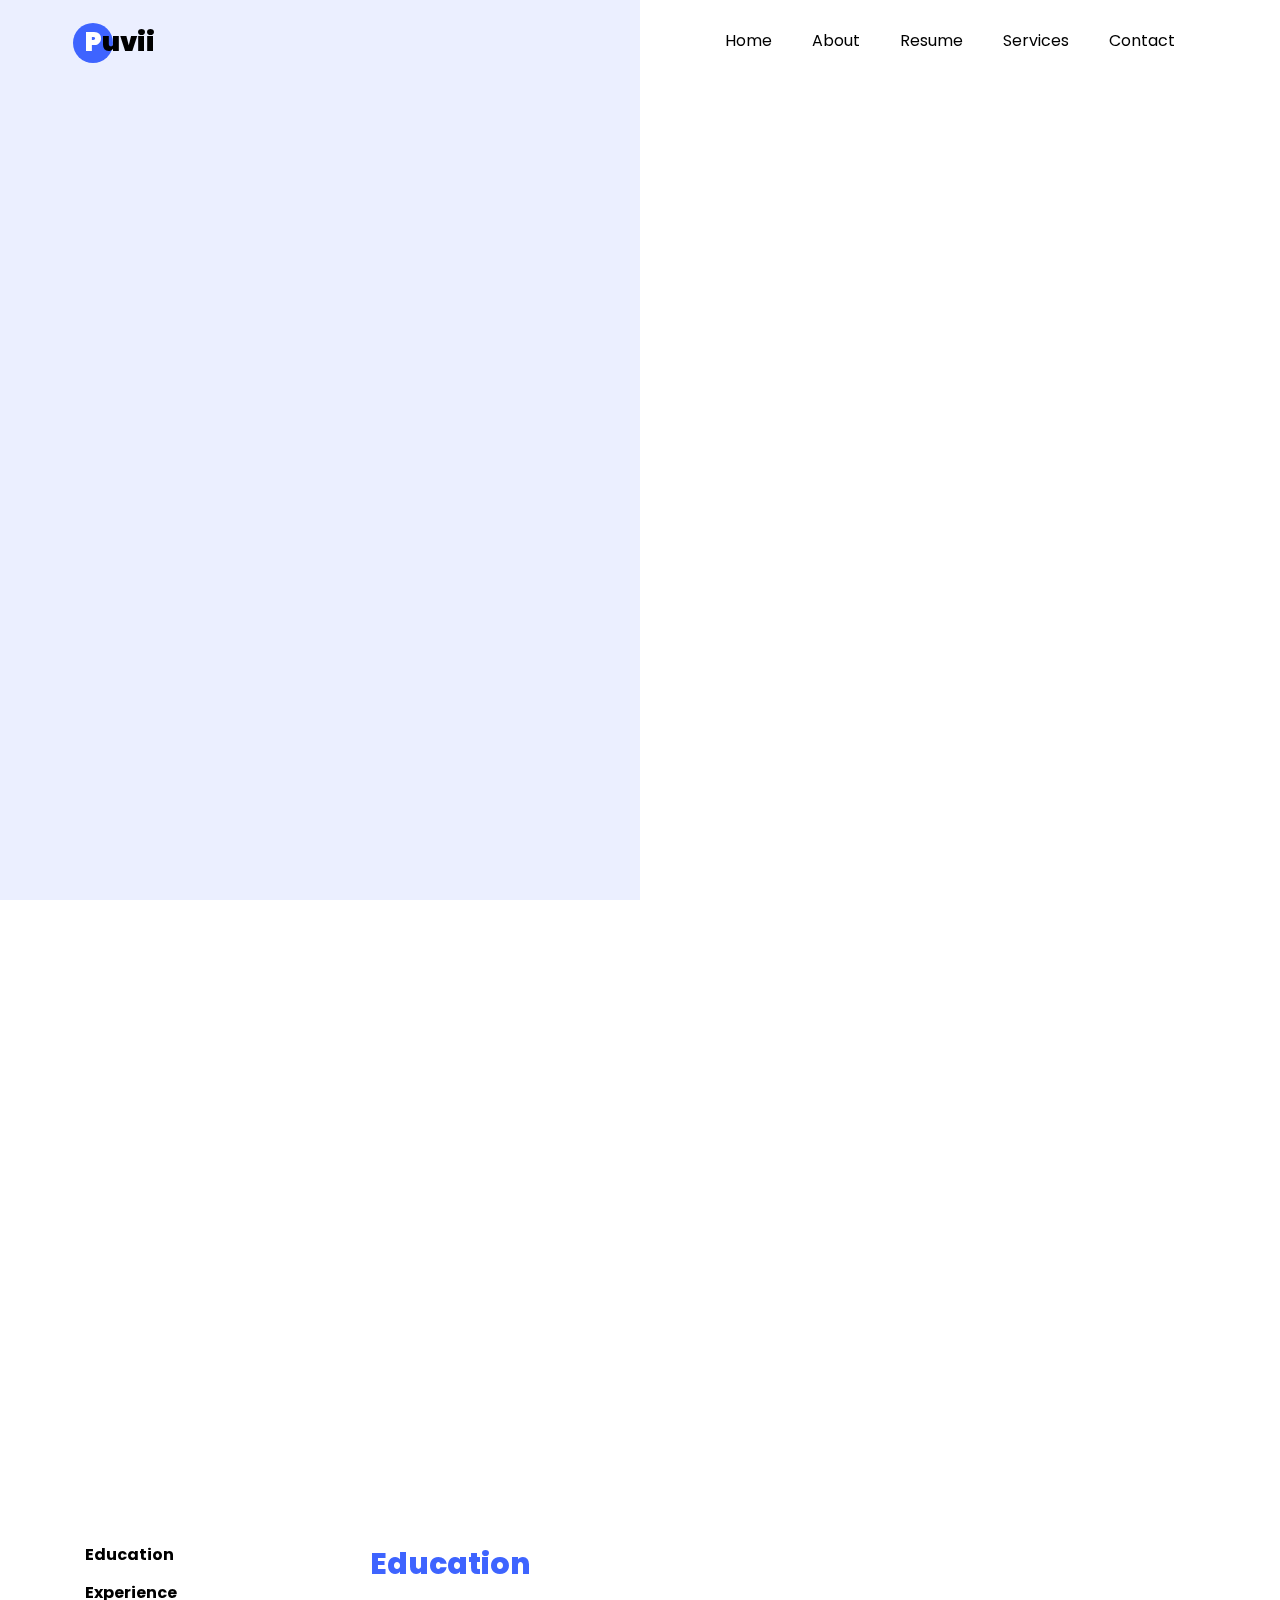
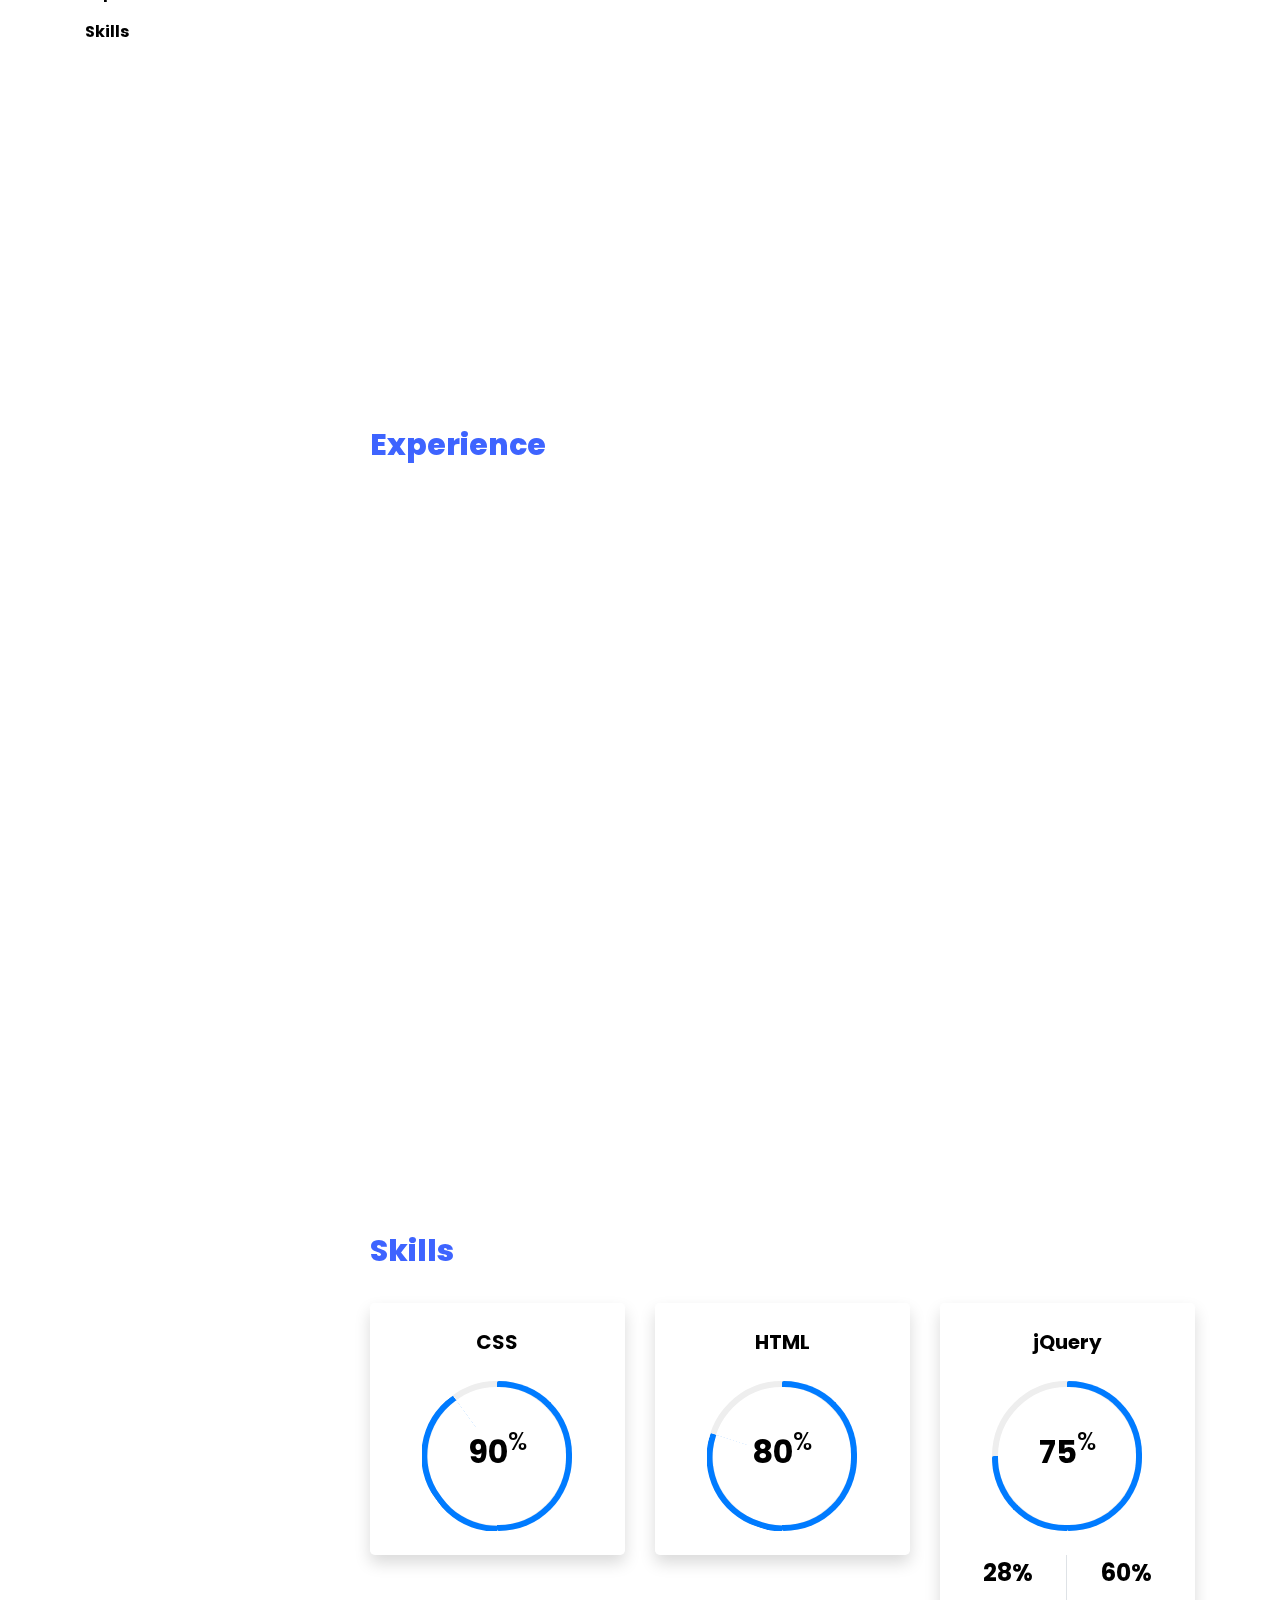
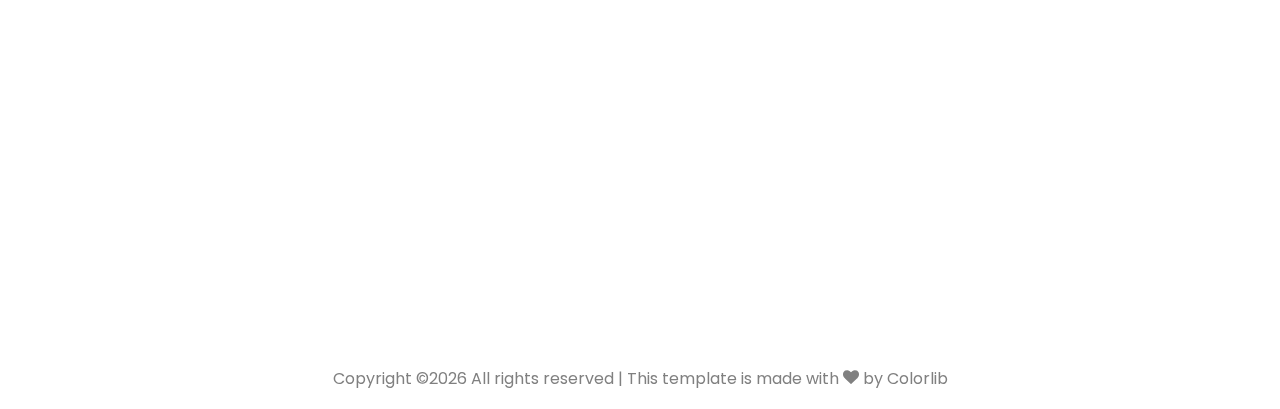
==== commit f00ad145: "Update index.html" ====
--- a/index.html
+++ b/index.html
@@ -2,7 +2,7 @@
 <html lang="en">
   <head>
     <title>Puvii</title>
-	<link rel="icon" href="images/black icon.png">
+	<link rel="icon" href="images/black_icon.png">
     <meta charset="utf-8">
     <meta name="viewport" content="width=device-width, initial-scale=1, shrink-to-fit=no">
     
@@ -17,11 +17,10 @@
 
     <link rel="stylesheet" href="css/aos.css">
 
-    <link rel="stylesheet" href="css/ionicons.min.css">
-    
-    <link rel="stylesheet" href="css/flaticon.css">
     <link rel="stylesheet" href="css/icomoon.css">
     <link rel="stylesheet" href="css/style.css">
+	
+	<script data-ad-client="ca-pub-9600022516666956" async src="https://pagead2.googlesyndication.com/pagead/js/adsbygoogle.js"></script>  
   </head>
   <body data-spy="scroll" data-target=".site-navbar-target" data-offset="300">
 	  
@@ -124,9 +123,20 @@
 					<div class="col-md-9">
 					  <div id="page-1" class= "page one">
 					  	<h2 class="heading">Education</h2>
+						<div class="resume-wrap d-flex ftco-animate">
+	    					<div class="icon d-flex align-items-center justify-content-center">
+					    		<span class="icon-university"></span>
+					    	</div>
+					    	<div class="text pl-3">
+		    					<span class="date">Following</span>
+		    					<h2>Bachelor of Information Technology</h2>
+		    					<span class="position">University Of Moratuwa</span>
+		    					<p></p>
+		    				</div>
+	    				</div>
 	    				<div class="resume-wrap d-flex ftco-animate">
 	    					<div class="icon d-flex align-items-center justify-content-center">
-					    		<span class="flaticon-ideas"></span>
+					    		<span class="icon-university"></span>
 					    	</div>
 					    	<div class="text pl-3">
 		    					<span class="date">2017-2019</span>
@@ -139,9 +149,20 @@
 
 					  <div id="page-2" class= "page two">
 					  	<h2 class="heading">Experience</h2>
+						<div class="resume-wrap d-flex ftco-animate">
+					    	<div class="icon d-flex align-items-center justify-content-center">
+					    		<span class="icon-developer_mode"></span>
+					    	</div>
+					    	<div class="text pl-3">
+		    					<span class="date">2020-Now</span>
+		    					<h2>Web Developer</h2>
+		    					<span class="position">Hashtag Coders</span>
+		    					<p></p>
+		    				</div>
+	    				</div>
 					    <div class="resume-wrap d-flex ftco-animate">
 					    	<div class="icon d-flex align-items-center justify-content-center">
-					    		<span class="flaticon-ideas"></span>
+					    		<span class="icon-developer_mode"></span>
 					    	</div>
 					    	<div class="text pl-3">
 		    					<span class="date">2019-2020</span>
@@ -152,7 +173,7 @@
 	    				</div>
 	    				<div class="resume-wrap d-flex ftco-animate">
 	    					<div class="icon d-flex align-items-center justify-content-center">
-					    		<span class="flaticon-ideas"></span>
+					    		<span class="icon-wordpress"></span>
 					    	</div>
 					    	<div class="text pl-3">
 		    					<span class="date">2019-2020</span>
@@ -163,7 +184,7 @@
 	    				</div>
 	    				<div class="resume-wrap d-flex ftco-animate">
 	    					<div class="icon d-flex align-items-center justify-content-center">
-					    		<span class="flaticon-ideas"></span>
+					    		<span class="icon-mode_edit"></span>
 					    	</div>
 					    	<div class="text pl-3">
 		    					<span class="date">2019-2020</span>
@@ -183,10 +204,10 @@
 						        <!-- Progress bar 1 -->
 						        <div class="progress mx-auto" data-value='90'>
 						          <span class="progress-left">
-                        <span class="progress-bar border-primary"></span>
+									<span class="progress-bar border-primary"></span>
 						          </span>
 						          <span class="progress-right">
-                        <span class="progress-bar border-primary"></span>
+									<span class="progress-bar border-primary"></span>
 						          </span>
 						          <div class="progress-value w-100 h-100 rounded-circle d-flex align-items-center justify-content-center">
 						            <div class="h2 font-weight-bold">90<sup class="small">%</sup></div>
@@ -195,14 +216,14 @@
 						        <!-- END -->
 
 						        <!-- Demo info -->
-						        <div class="row text-center mt-4">
-						          <div class="col-6 border-right">
-						            <div class="h4 font-weight-bold mb-0">28%</div><span class="small text-gray">Last week</span>
-						          </div>
-						          <div class="col-6">
-						            <div class="h4 font-weight-bold mb-0">60%</div><span class="small text-gray">Last month</span>
-						          </div>
-						        </div>
+						        <!-- <div class="row text-center mt-4"> -->
+						          <!-- <div class="col-6 border-right"> -->
+						            <!-- <div class="h4 font-weight-bold mb-0">28%</div><span class="small text-gray">Last week</span> -->
+						          <!-- </div> -->
+						          <!-- <div class="col-6"> -->
+						            <!-- <div class="h4 font-weight-bold mb-0">60%</div><span class="small text-gray">Last month</span> -->
+						          <!-- </div> -->
+						        <!-- </div> -->
 						        <!-- END -->
 						      </div>
 						    </div>
@@ -221,17 +242,6 @@
 						          </span>
 						          <div class="progress-value w-100 h-100 rounded-circle d-flex align-items-center justify-content-center">
 						            <div class="h2 font-weight-bold">80<sup class="small">%</sup></div>
-						          </div>
-						        </div>
-						        <!-- END -->
-
-						        <!-- Demo info -->
-						        <div class="row text-center mt-4">
-						          <div class="col-6 border-right">
-						            <div class="h4 font-weight-bold mb-0">28%</div><span class="small text-gray">Last week</span>
-						          </div>
-						          <div class="col-6">
-						            <div class="h4 font-weight-bold mb-0">60%</div><span class="small text-gray">Last month</span>
 						          </div>
 						        </div>
 						        <!-- END -->
@@ -334,7 +344,7 @@
 					<div class="col-md-4 text-center d-flex ftco-animate">
 						<a href="#" class="services-1 shadow">
 							<span class="icon">
-								<i class="flaticon-analysis"></i>
+								<i class="icon-globe"></i>
 							</span>
 							<div class="desc">
 								<h3 class="mb-5">Web Design</h3>
@@ -345,10 +355,10 @@
 					<div class="col-md-4 text-center d-flex ftco-animate">
 						<a href="#" class="services-1 shadow">
 							<span class="icon">
-								<i class="flaticon-flasks"></i>
+								<i class="icon-camera-retro"></i>
 							</span>
 							<div class="desc">
-								<h3 class="mb-5">Phtography</h3>
+								<h3 class="mb-5">Photography</h3>
 								<p></p>
 							</div>
 						</a>
@@ -356,7 +366,7 @@
 					<div class="col-md-4 text-center d-flex ftco-animate">
 						<a href="#" class="services-1 shadow">
 							<span class="icon">
-								<i class="flaticon-ideas"></i>
+								<i class="icon-wordpress"></i>
 							</span>
 							<div class="desc">
 								<h3 class="mb-5">Web Developer</h3>
@@ -368,7 +378,7 @@
 					<div class="col-md-4 text-center d-flex ftco-animate">
 						<a href="#" class="services-1 shadow">
 							<span class="icon">
-								<i class="flaticon-innovation"></i>
+								<i class="icon-developer_mode"></i>
 							</span>
 							<div class="desc">
 								<h3 class="mb-5">App Developing</h3>
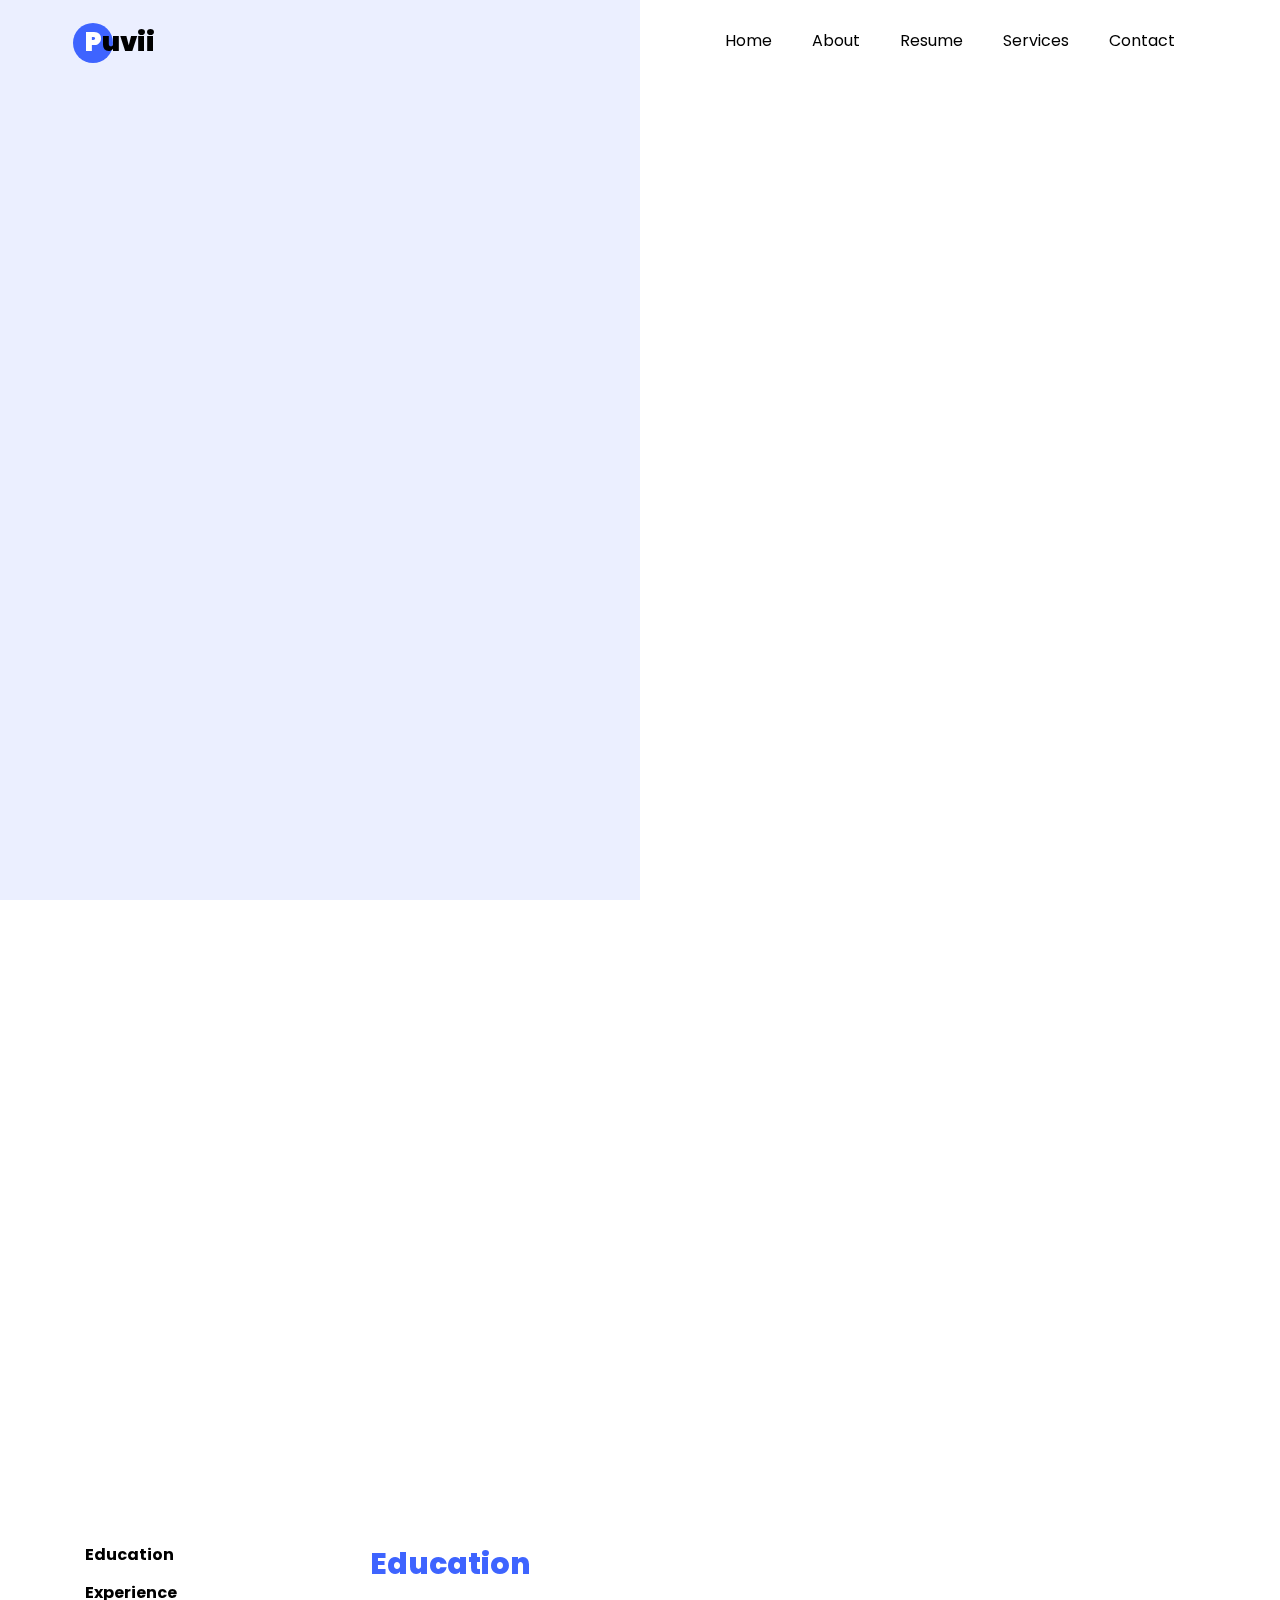
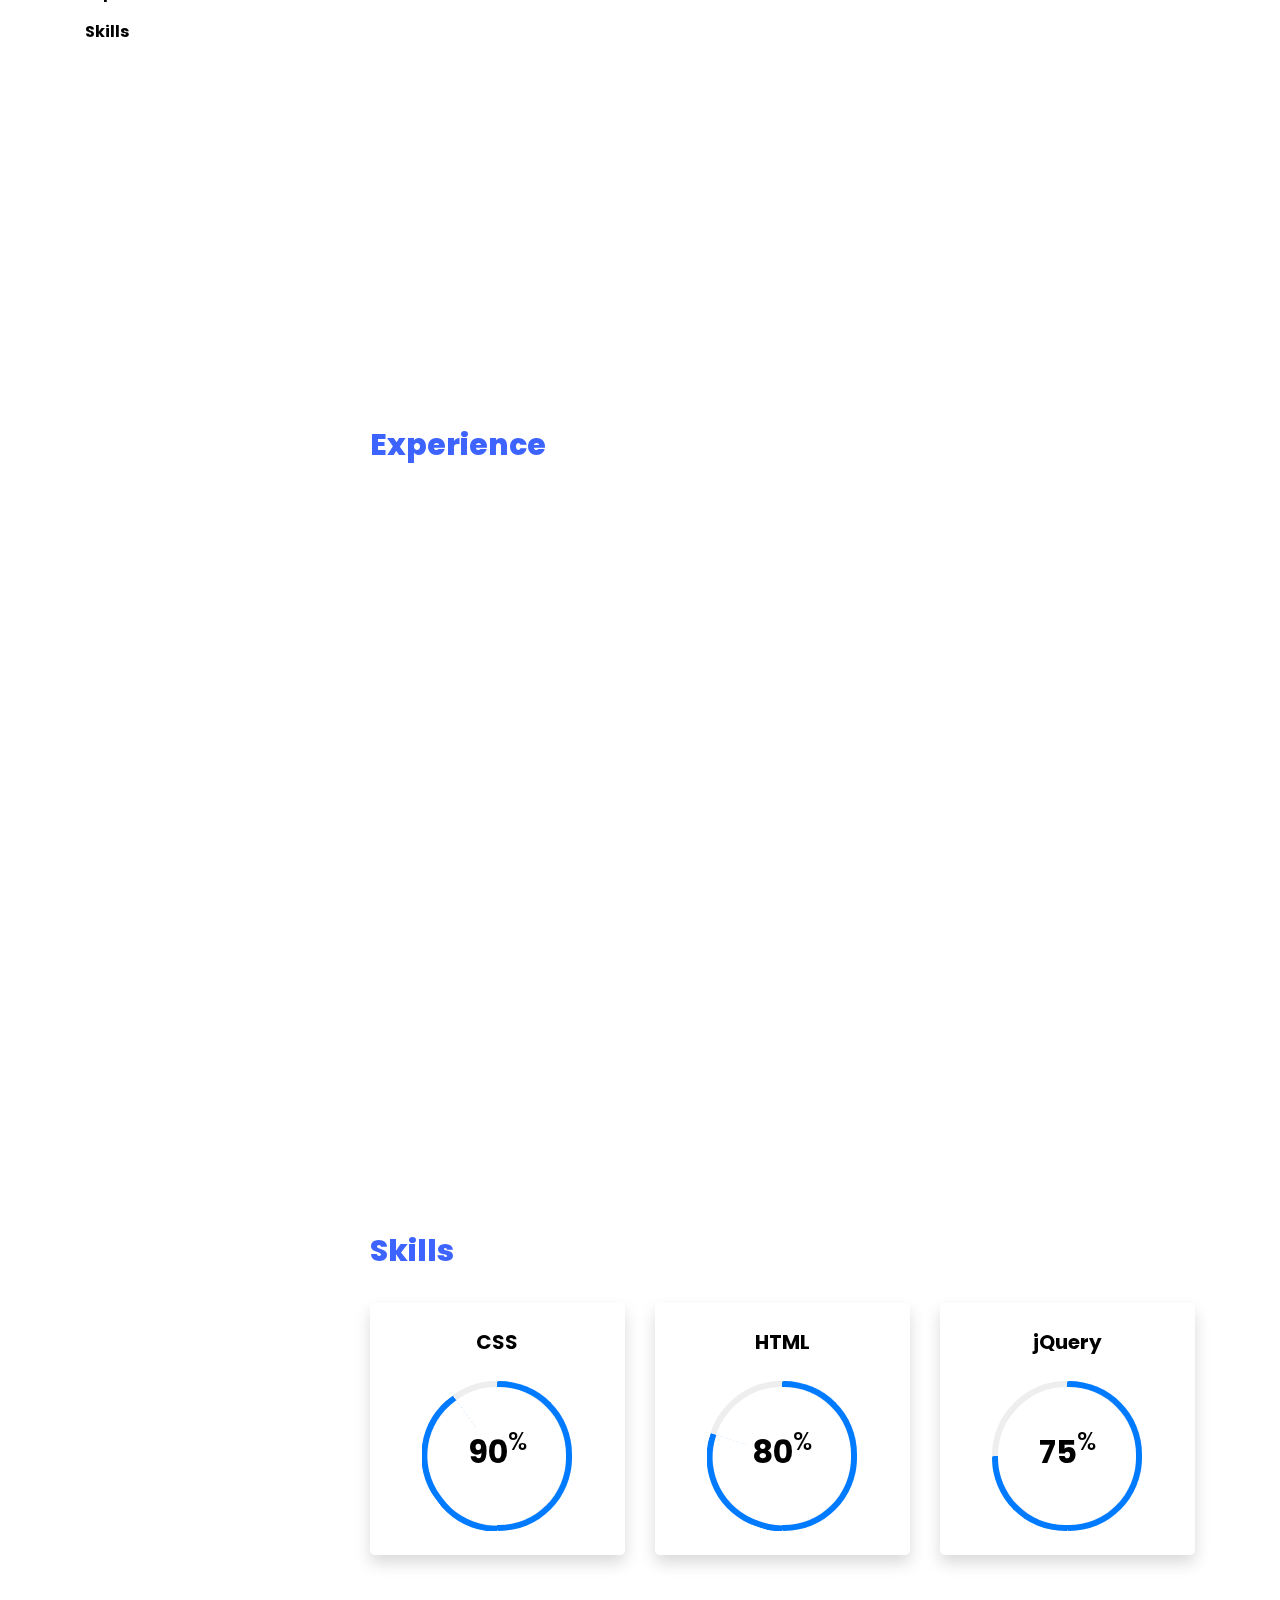
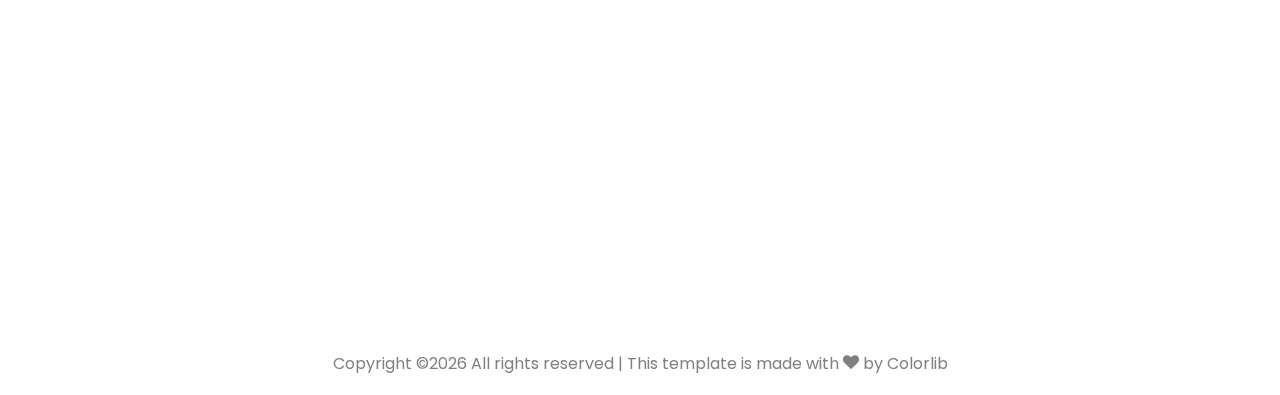
==== commit 031e8194: "Update index.html" ====
--- a/index.html
+++ b/index.html
@@ -265,22 +265,44 @@
 						          </div>
 						        </div>
 						        <!-- END -->
-
-						        <!-- Demo info -->
-						        <div class="row text-center mt-4">
-						          <div class="col-6 border-right">
-						            <div class="h4 font-weight-bold mb-0">28%</div><span class="small text-gray">Last week</span>
-						          </div>
-						          <div class="col-6">
-						            <div class="h4 font-weight-bold mb-0">60%</div><span class="small text-gray">Last month</span>
-						          </div>
-						        </div>
-						        <!-- END -->
 						      </div>
 						    </div>
 					  	</div>
 					  	<div class="row">
-					  		<div class="col-md-6 animate-box">
+								<div class="col-md-6 animate-box">
+									<div class="progress-wrap ftco-animate">
+										<h3>HTML5</h3>
+										<div class="progress">
+										 	<div class="progress-bar color-2" role="progressbar" aria-valuenow="85"
+										  	aria-valuemin="0" aria-valuemax="100" style="width:85%">
+										    <span>85%</span>
+										  	</div>
+										</div>
+									</div>
+								</div>
+								<div class="col-md-6 animate-box">
+									<div class="progress-wrap ftco-animate">
+										<h3>CSS3</h3>
+										<div class="progress">
+										 	<div class="progress-bar color-3" role="progressbar" aria-valuenow="95"
+										  	aria-valuemin="0" aria-valuemax="100" style="width:95%">
+										    <span>95%</span>
+										  	</div>
+										</div>
+									</div>
+								</div>
+								<div class="col-md-6 animate-box">
+									<div class="progress-wrap ftco-animate">
+										<h3>jQuery</h3>
+										<div class="progress">
+										 	<div class="progress-bar color-4" role="progressbar" aria-valuenow="90"
+										  	aria-valuemin="0" aria-valuemax="100" style="width:90%">
+										    <span>90%</span>
+										  	</div>
+										</div>
+									</div>
+								</div>
+								<div class="col-md-6 animate-box">
 									<div class="progress-wrap ftco-animate">
 										<h3>Photoshop</h3>
 										<div class="progress">
@@ -293,33 +315,11 @@
 								</div>
 								<div class="col-md-6 animate-box">
 									<div class="progress-wrap ftco-animate">
-										<h3>jQuery</h3>
+										<h3>Illustrator</h3>
 										<div class="progress">
-										 	<div class="progress-bar color-2" role="progressbar" aria-valuenow="85"
-										  	aria-valuemin="0" aria-valuemax="100" style="width:85%">
-										    <span>85%</span>
-										  	</div>
-										</div>
-									</div>
-								</div>
-								<div class="col-md-6 animate-box">
-									<div class="progress-wrap ftco-animate">
-										<h3>HTML5</h3>
-										<div class="progress">
-										 	<div class="progress-bar color-3" role="progressbar" aria-valuenow="95"
-										  	aria-valuemin="0" aria-valuemax="100" style="width:95%">
-										    <span>95%</span>
-										  	</div>
-										</div>
-									</div>
-								</div>
-								<div class="col-md-6 animate-box">
-									<div class="progress-wrap ftco-animate">
-										<h3>CSS3</h3>
-										<div class="progress">
-										 	<div class="progress-bar color-4" role="progressbar" aria-valuenow="90"
+										 	<div class="progress-bar color-1" role="progressbar" aria-valuenow="90"
 										  	aria-valuemin="0" aria-valuemax="100" style="width:90%">
-										    <span>90%</span>
+										    <span>80%</span>
 										  	</div>
 										</div>
 									</div>
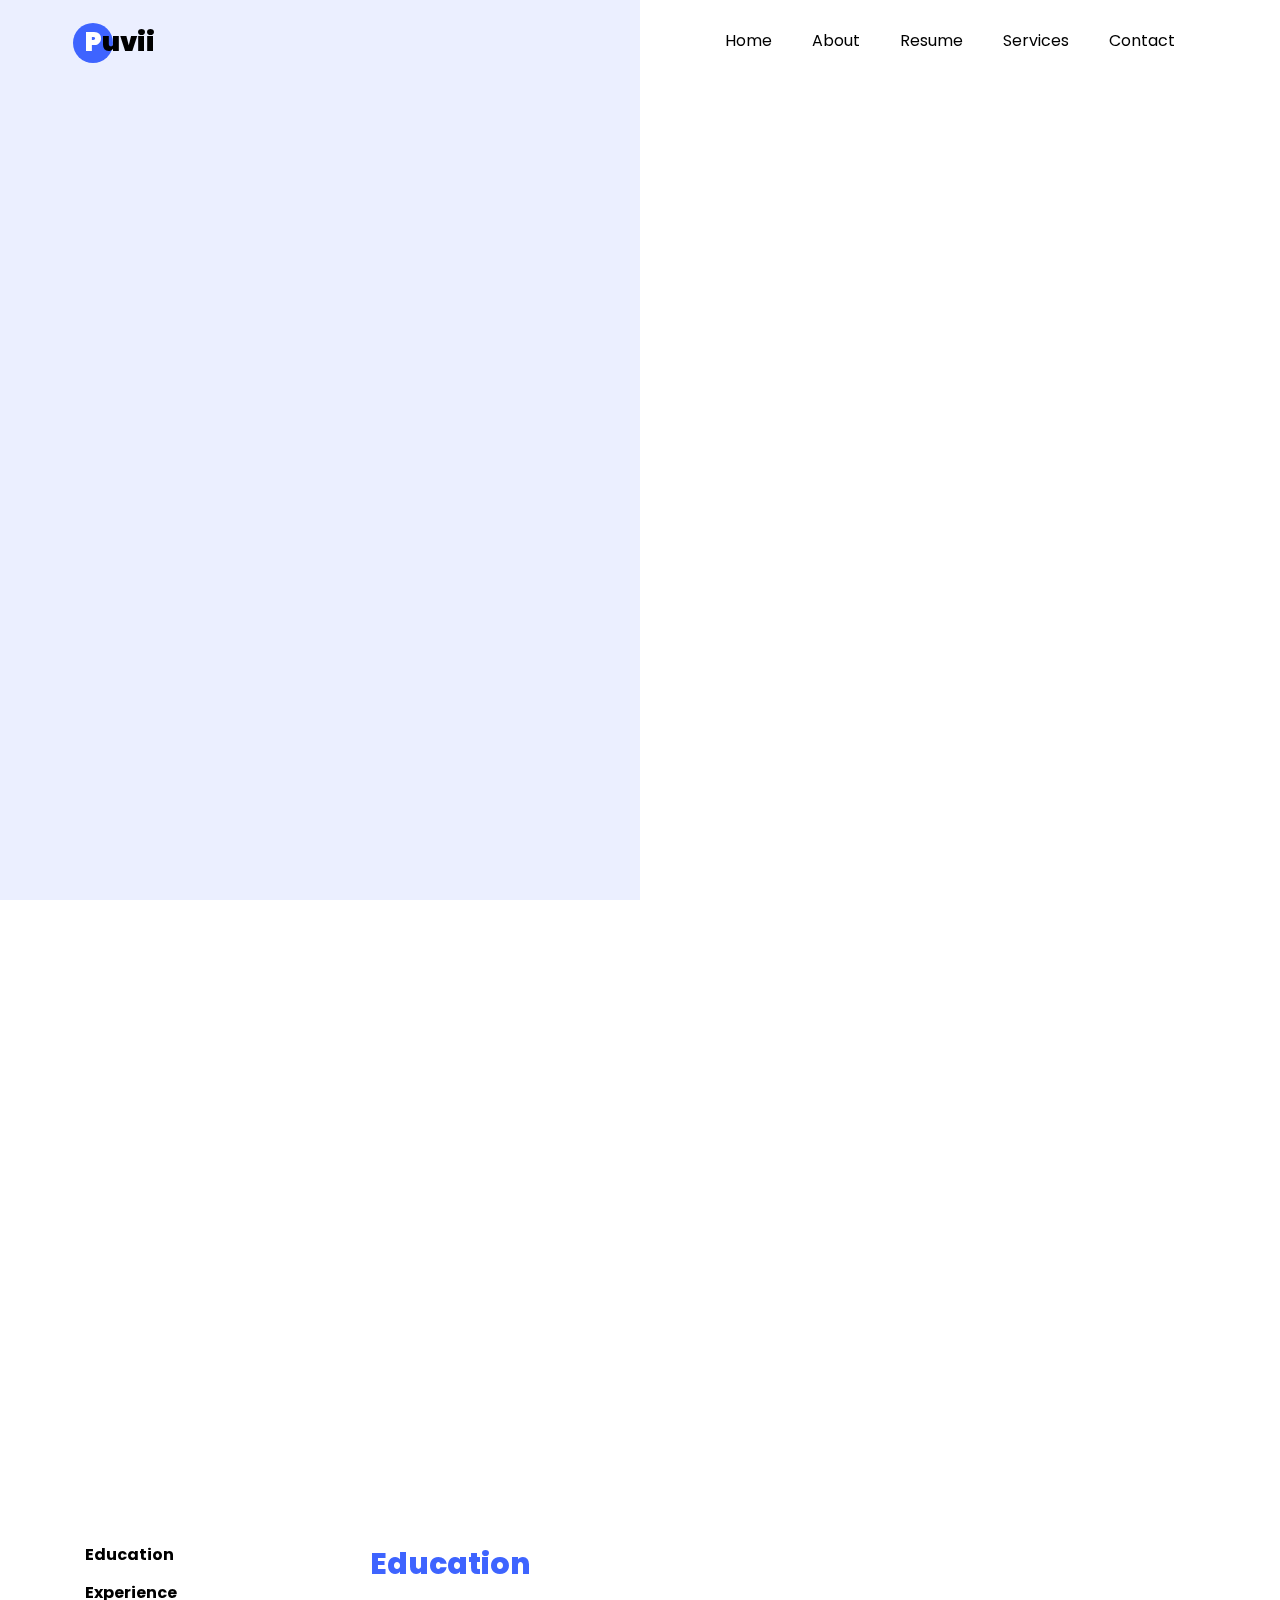
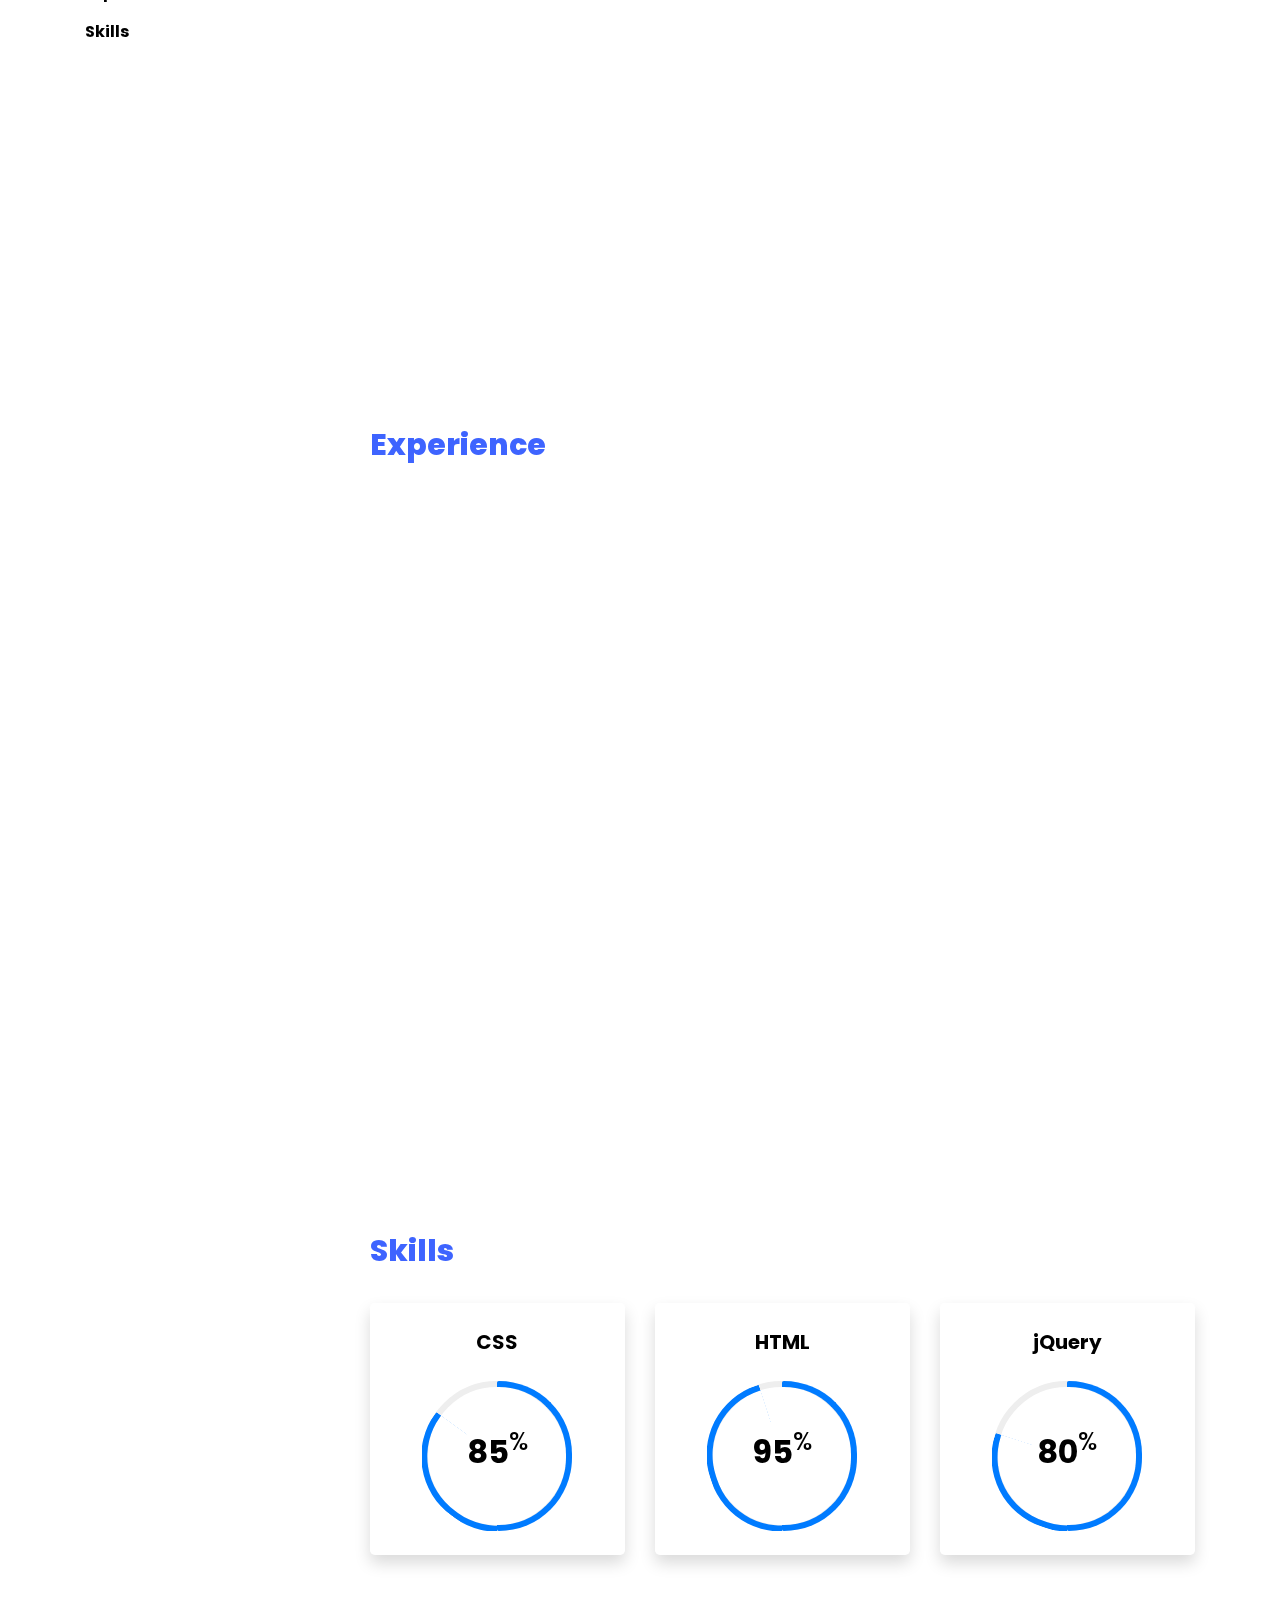
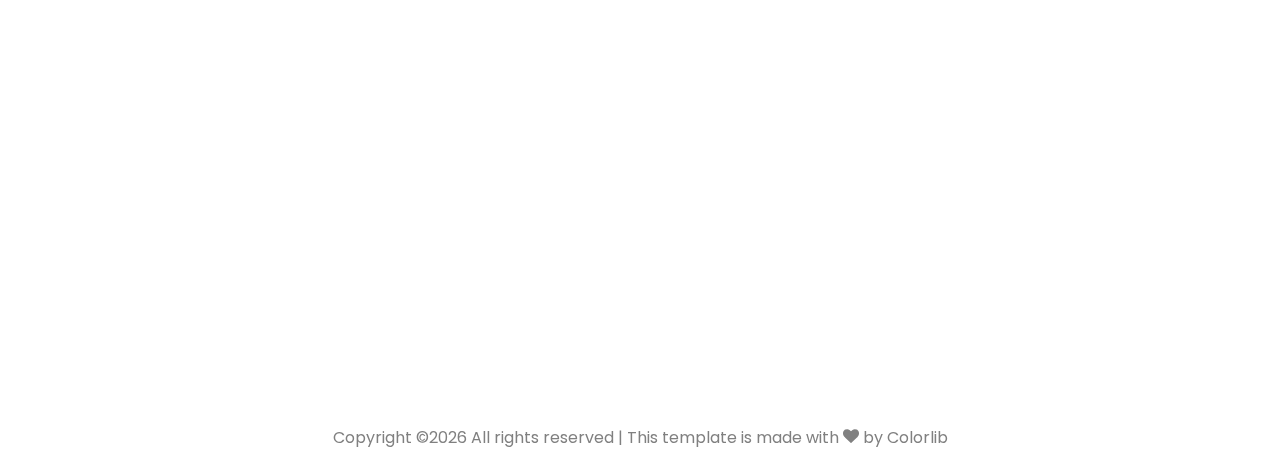
==== commit b932a7ed: "Update index.html" ====
--- a/index.html
+++ b/index.html
@@ -202,7 +202,7 @@
 						        <h2 class="h5 font-weight-bold text-center mb-4">CSS</h2>
 
 						        <!-- Progress bar 1 -->
-						        <div class="progress mx-auto" data-value='90'>
+						        <div class="progress mx-auto" data-value='85'>
 						          <span class="progress-left">
 									<span class="progress-bar border-primary"></span>
 						          </span>
@@ -210,7 +210,7 @@
 									<span class="progress-bar border-primary"></span>
 						          </span>
 						          <div class="progress-value w-100 h-100 rounded-circle d-flex align-items-center justify-content-center">
-						            <div class="h2 font-weight-bold">90<sup class="small">%</sup></div>
+						            <div class="h2 font-weight-bold">85<sup class="small">%</sup></div>
 						          </div>
 						        </div>
 						        <!-- END -->
@@ -231,6 +231,26 @@
 						    <div class="col-lg-4 mb-4">
 						      <div class="bg-white rounded-lg shadow p-4">
 						        <h2 class="h5 font-weight-bold text-center mb-4">HTML</h2>
+
+						        <!-- Progress bar 1 -->
+						        <div class="progress mx-auto" data-value='95'>
+						          <span class="progress-left">
+                        <span class="progress-bar border-primary"></span>
+						          </span>
+						          <span class="progress-right">
+                        <span class="progress-bar border-primary"></span>
+						          </span>
+						          <div class="progress-value w-100 h-100 rounded-circle d-flex align-items-center justify-content-center">
+						            <div class="h2 font-weight-bold">95<sup class="small">%</sup></div>
+						          </div>
+						        </div>
+						        <!-- END -->
+						      </div>
+						    </div>
+
+						    <div class="col-lg-4 mb-4">
+						      <div class="bg-white rounded-lg shadow p-4">
+						        <h2 class="h5 font-weight-bold text-center mb-4">jQuery</h2>
 
 						        <!-- Progress bar 1 -->
 						        <div class="progress mx-auto" data-value='80'>
@@ -247,26 +267,6 @@
 						        <!-- END -->
 						      </div>
 						    </div>
-
-						    <div class="col-lg-4 mb-4">
-						      <div class="bg-white rounded-lg shadow p-4">
-						        <h2 class="h5 font-weight-bold text-center mb-4">jQuery</h2>
-
-						        <!-- Progress bar 1 -->
-						        <div class="progress mx-auto" data-value='75'>
-						          <span class="progress-left">
-                        <span class="progress-bar border-primary"></span>
-						          </span>
-						          <span class="progress-right">
-                        <span class="progress-bar border-primary"></span>
-						          </span>
-						          <div class="progress-value w-100 h-100 rounded-circle d-flex align-items-center justify-content-center">
-						            <div class="h2 font-weight-bold">75<sup class="small">%</sup></div>
-						          </div>
-						        </div>
-						        <!-- END -->
-						      </div>
-						    </div>
 					  	</div>
 					  	<div class="row">
 								<div class="col-md-6 animate-box">
@@ -275,7 +275,7 @@
 										<div class="progress">
 										 	<div class="progress-bar color-2" role="progressbar" aria-valuenow="85"
 										  	aria-valuemin="0" aria-valuemax="100" style="width:85%">
-										    <span>85%</span>
+										    <span>95%</span>
 										  	</div>
 										</div>
 									</div>
@@ -286,7 +286,7 @@
 										<div class="progress">
 										 	<div class="progress-bar color-3" role="progressbar" aria-valuenow="95"
 										  	aria-valuemin="0" aria-valuemax="100" style="width:95%">
-										    <span>95%</span>
+										    <span>85%</span>
 										  	</div>
 										</div>
 									</div>
@@ -297,7 +297,29 @@
 										<div class="progress">
 										 	<div class="progress-bar color-4" role="progressbar" aria-valuenow="90"
 										  	aria-valuemin="0" aria-valuemax="100" style="width:90%">
-										    <span>90%</span>
+										    <span>80%</span>
+										  	</div>
+										</div>
+									</div>
+								</div>
+								<div class="col-md-6 animate-box">
+									<div class="progress-wrap ftco-animate">
+										<h3>Worldpress</h3>
+										<div class="progress">
+										 	<div class="progress-bar color-4" role="progressbar" aria-valuenow="90"
+										  	aria-valuemin="0" aria-valuemax="100" style="width:90%">
+										    <span>75%</span>
+										  	</div>
+										</div>
+									</div>
+								</div>
+								<div class="col-md-6 animate-box">
+									<div class="progress-wrap ftco-animate">
+										<h3>Android Studio</h3>
+										<div class="progress">
+										 	<div class="progress-bar color-4" role="progressbar" aria-valuenow="90"
+										  	aria-valuemin="0" aria-valuemax="100" style="width:90%">
+										    <span>85%</span>
 										  	</div>
 										</div>
 									</div>
@@ -316,6 +338,17 @@
 								<div class="col-md-6 animate-box">
 									<div class="progress-wrap ftco-animate">
 										<h3>Illustrator</h3>
+										<div class="progress">
+										 	<div class="progress-bar color-1" role="progressbar" aria-valuenow="90"
+										  	aria-valuemin="0" aria-valuemax="100" style="width:90%">
+										    <span>80%</span>
+										  	</div>
+										</div>
+									</div>
+								</div>
+								<div class="col-md-6 animate-box">
+									<div class="progress-wrap ftco-animate">
+										<h3>Coreldraw</h3>
 										<div class="progress">
 										 	<div class="progress-bar color-1" role="progressbar" aria-valuenow="90"
 										  	aria-valuemin="0" aria-valuemax="100" style="width:90%">
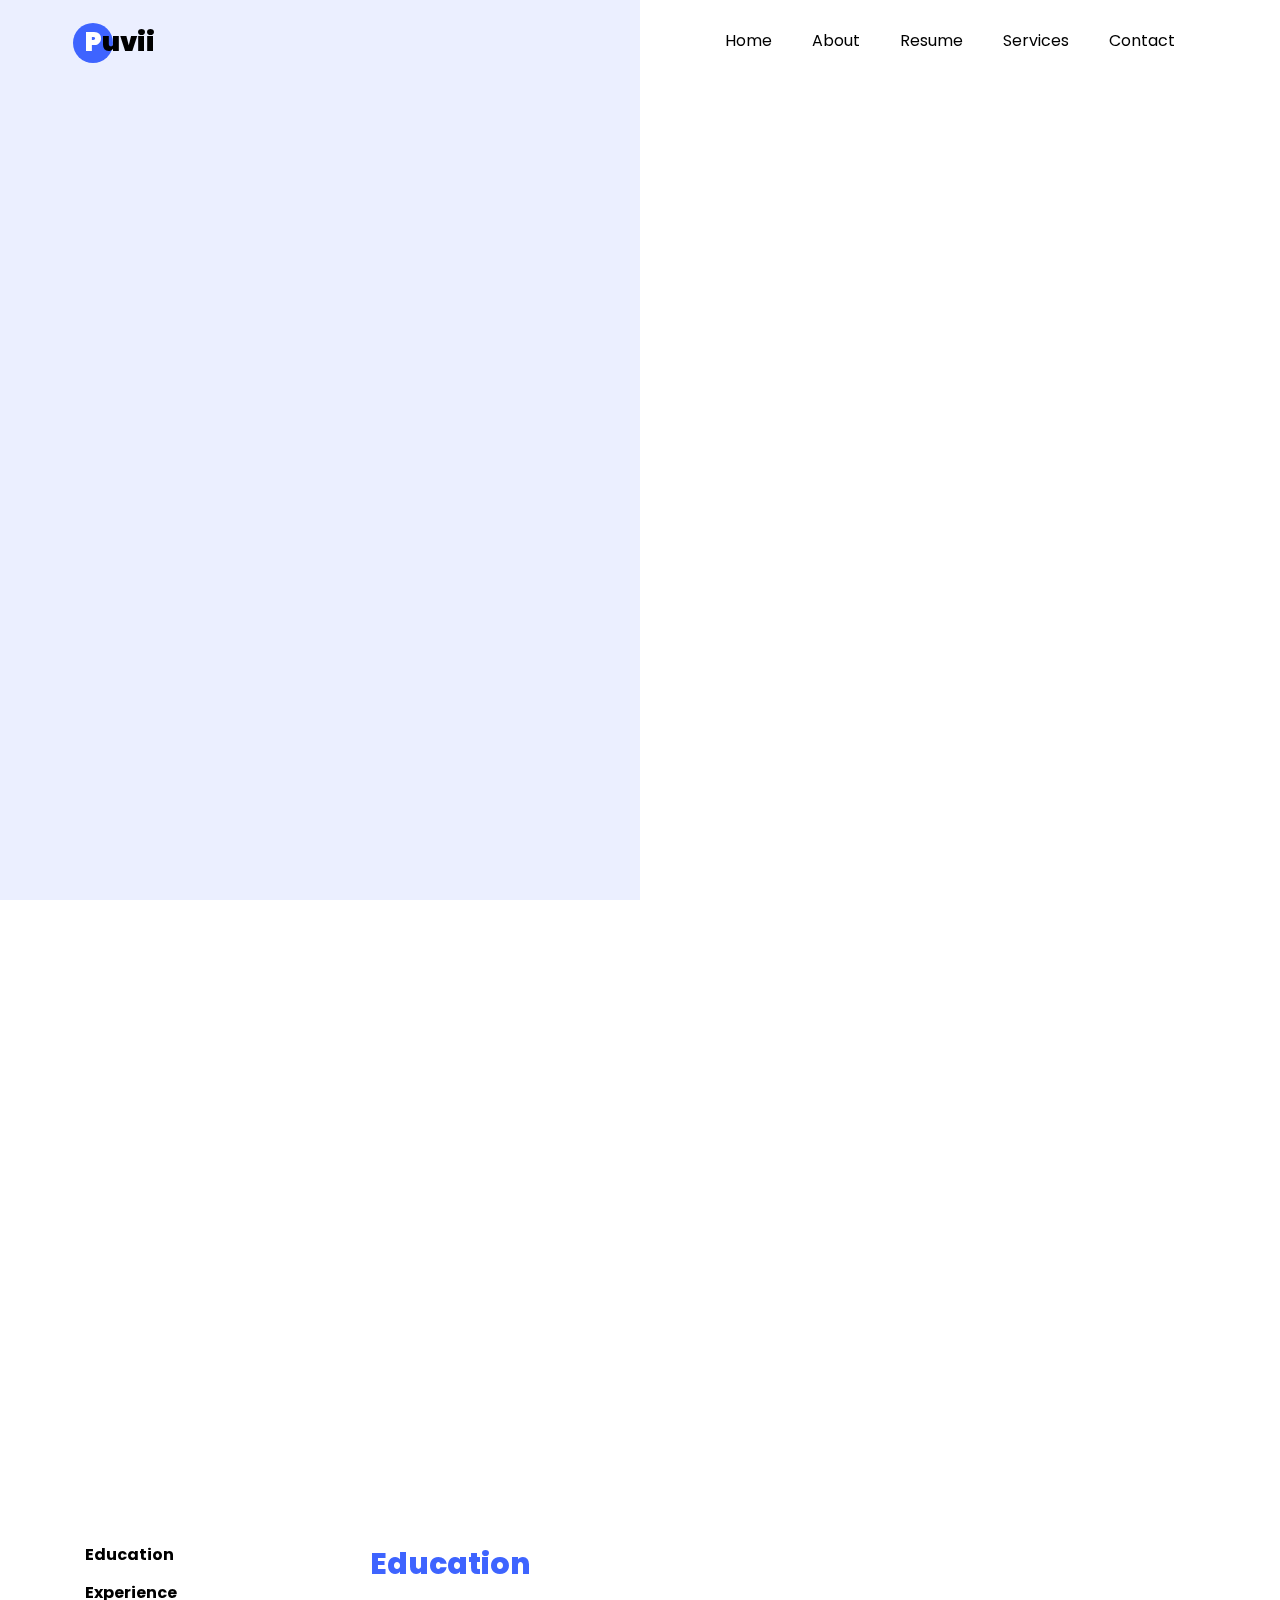
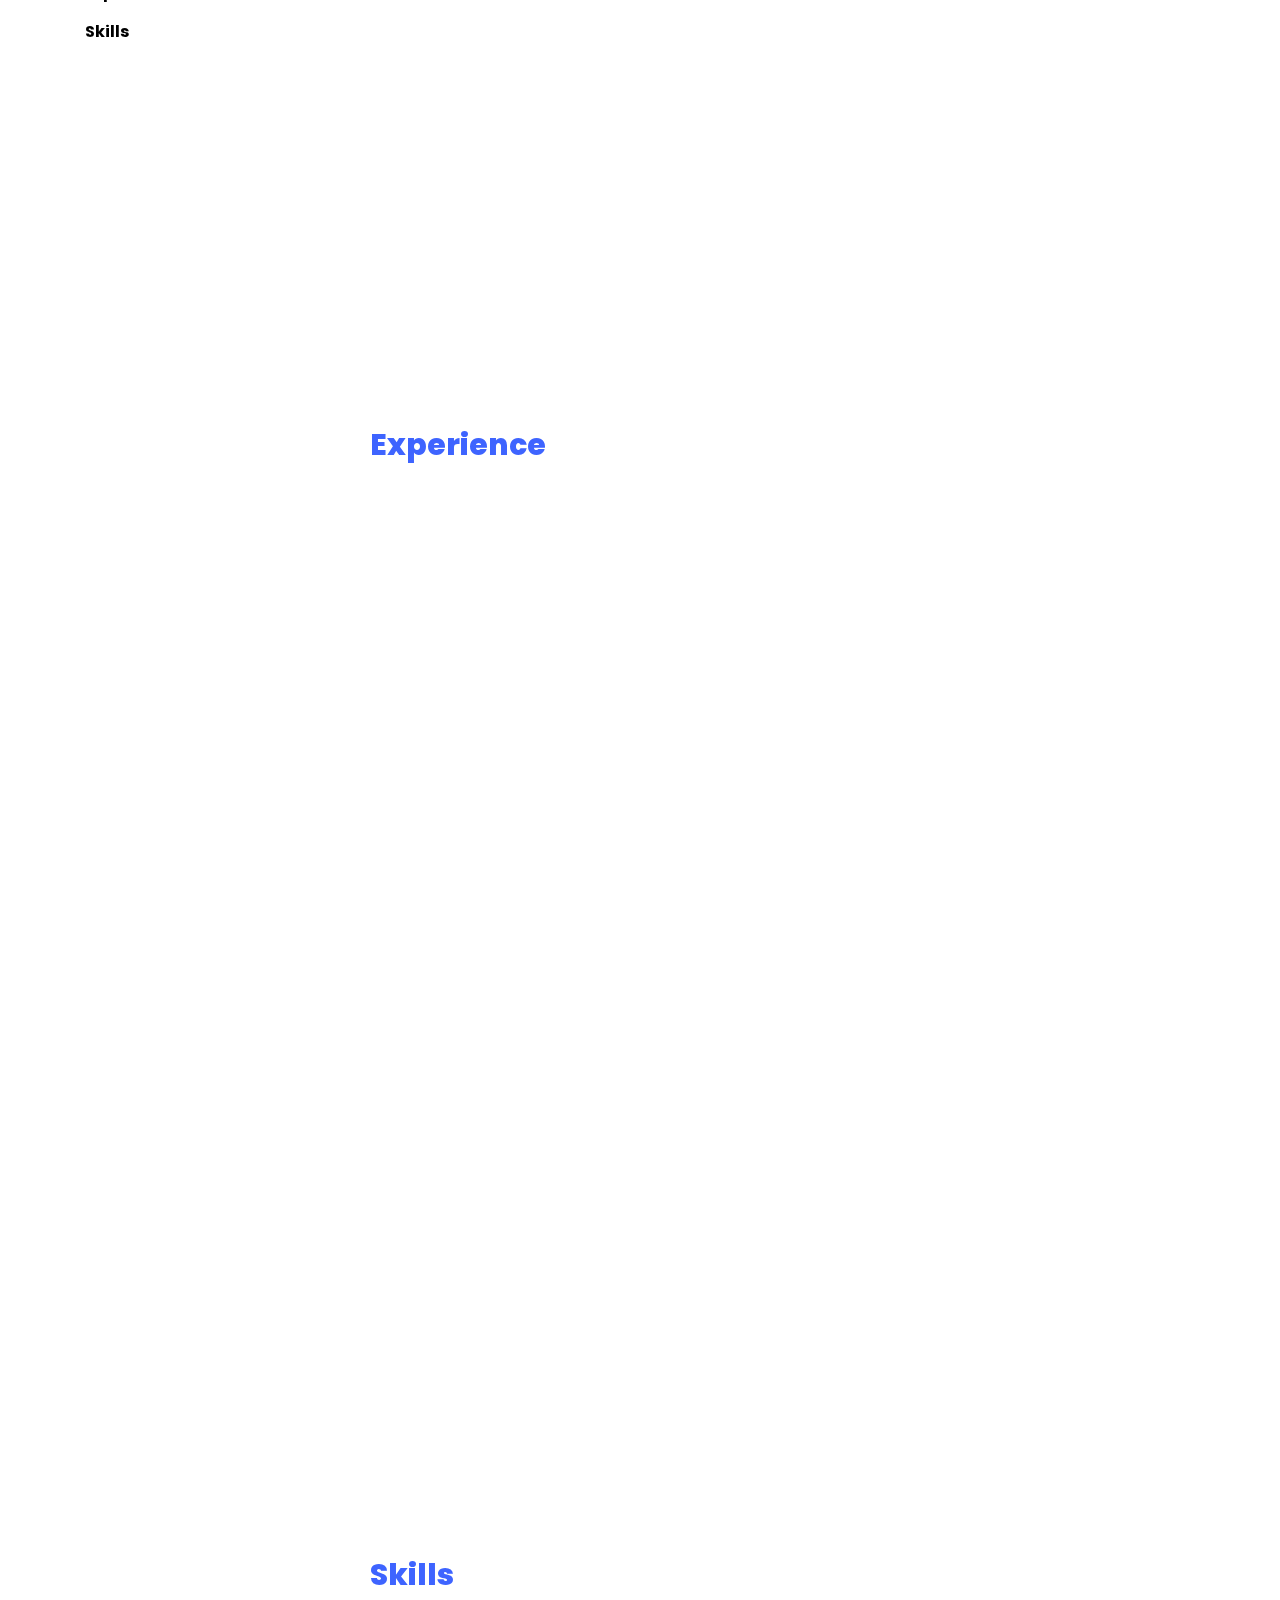
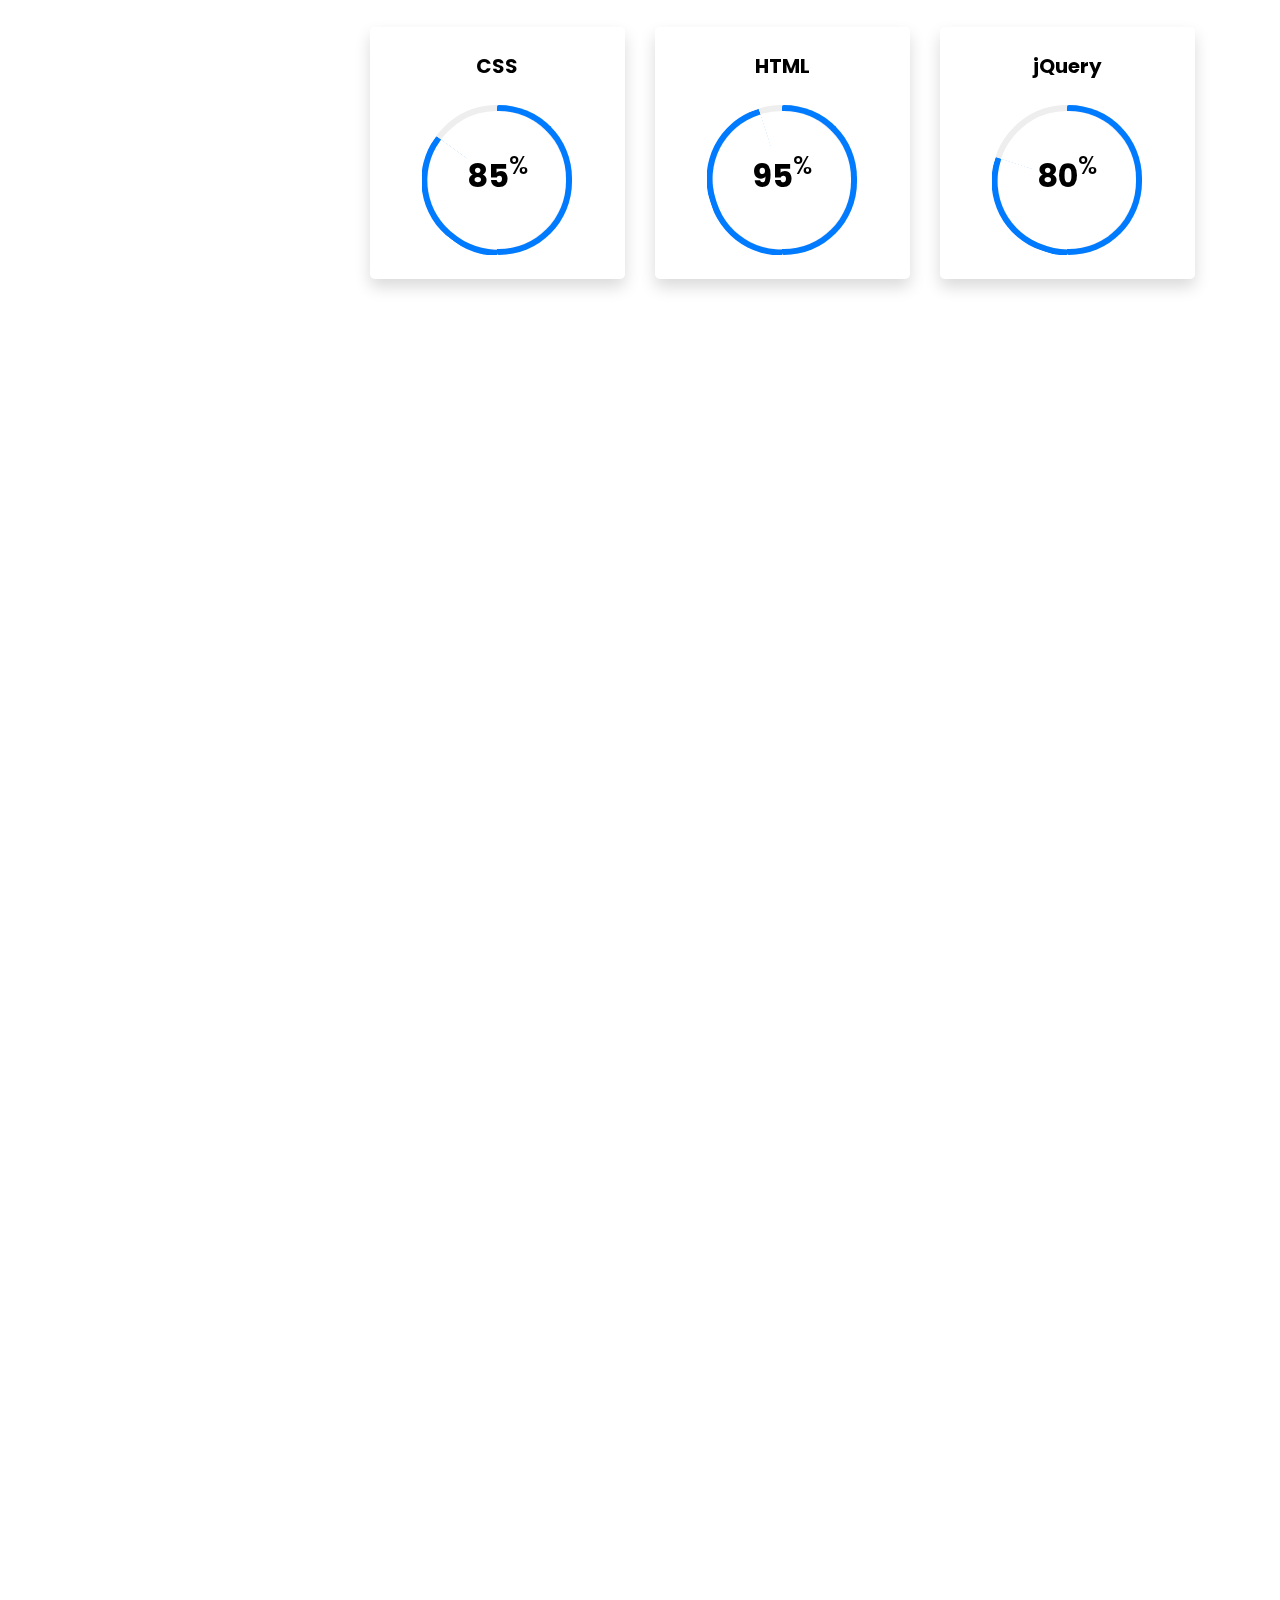
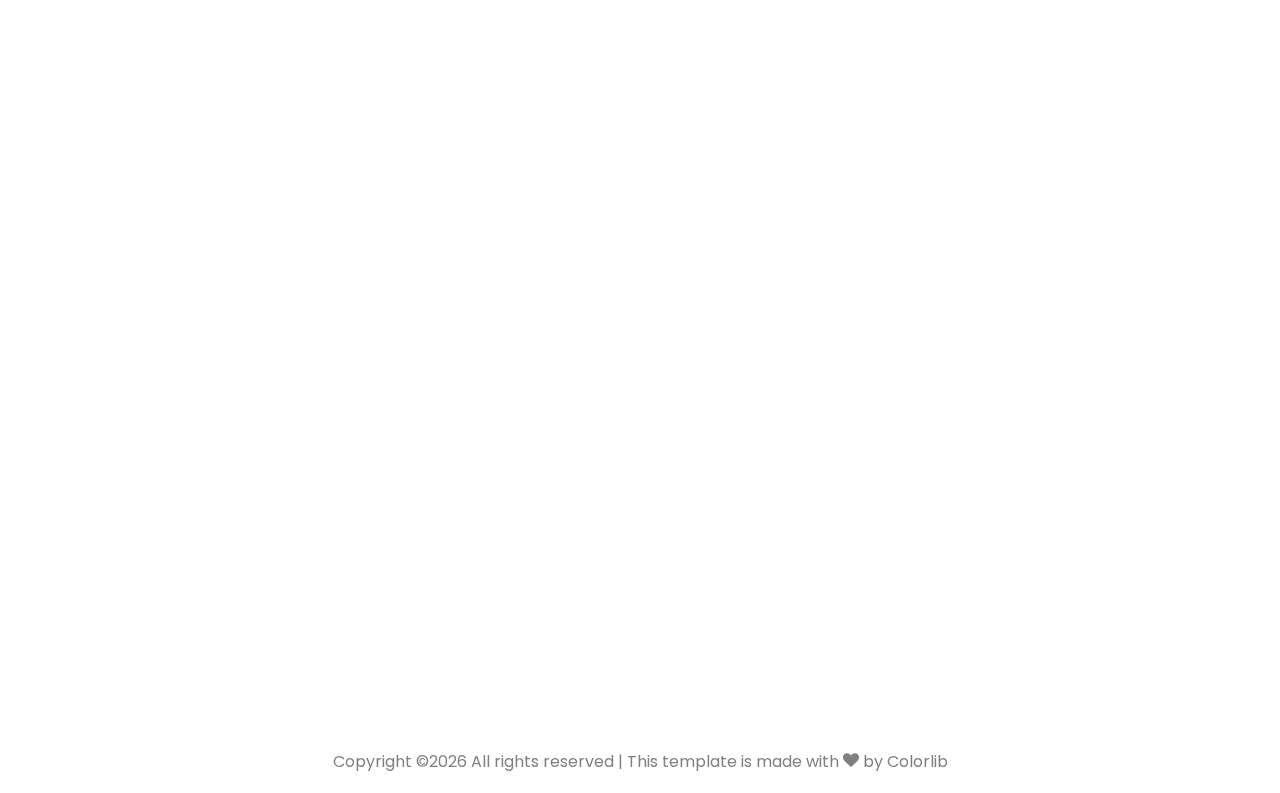
==== commit e947f27a: "Update index.html" ====
--- a/index.html
+++ b/index.html
@@ -21,9 +21,21 @@
     <link rel="stylesheet" href="css/style.css">
 	
 	<script data-ad-client="ca-pub-9600022516666956" async src="https://pagead2.googlesyndication.com/pagead/js/adsbygoogle.js"></script>  
+	
+	<!-- Global site tag (gtag.js) - Google Analytics -->
+	<script async src="https://www.googletagmanager.com/gtag/js?id=UA-141568380-5"></script>
+	<script>
+	  window.dataLayer = window.dataLayer || [];
+	  function gtag(){dataLayer.push(arguments);}
+	  gtag('js', new Date());
+
+	  gtag('config', 'UA-141568380-5');
+	</script>
+
   </head>
+  
+  
   <body data-spy="scroll" data-target=".site-navbar-target" data-offset="300">
-	  
 	  
     <nav class="navbar navbar-expand-lg navbar-dark ftco_navbar ftco-navbar-light site-navbar-target" id="ftco-navbar">
 	    <div class="container">
@@ -55,7 +67,7 @@
 								  <span
 								     class="txt-rotate"
 								     data-period="2000"
-								     data-rotate='[ "Web Designer.", "Developer.", "Photographer."]'></span>
+								     data-rotate='[ "Laravel Developer.", "Typographist.", "Photographer."]'></span>
 								</h2>
 							</div>
             </div>
@@ -88,7 +100,7 @@
 		            <ul class="about-info mt-4 px-md-0 px-2">
 		            	<li class="d-flex"><span>Name:</span> <span>Puvirajh Sivarasa</span></li>
 		            	<li class="d-flex"><span>Date of birth:</span> <span>December 05, 1996</span></li>
-		            	<li class="d-flex"><span>Address:</span> <span>Atchuvely Jaffna Srilanka</span></li>
+		            	<li class="d-flex"><span>Address:</span> <span>Atchuvely, Jaffna, Srilanka.</span></li>
 		            	<li class="d-flex"><span>Zip code:</span> <span>40000</span></li>
 		            	<li class="d-flex"><span>Email:</span> <span>puvirajh5@gmail.com</span></li>
 		            	<li class="d-flex"><span>Phone: </span> <span>+94-77-870-09-29</span></li>
@@ -154,7 +166,29 @@
 					    		<span class="icon-developer_mode"></span>
 					    	</div>
 					    	<div class="text pl-3">
-		    					<span class="date">2020-Now</span>
+		    					<span class="date">2022-Now</span>
+		    					<h2>Team Lead</h2>
+		    					<span class="position">Digit web lanka (PVT) LTD</span>
+		    					<p></p>
+		    				</div>
+	    				</div>
+						  <div class="resume-wrap d-flex ftco-animate">
+					    	<div class="icon d-flex align-items-center justify-content-center">
+					    		<span class="icon-developer_mode"></span>
+					    	</div>
+					    	<div class="text pl-3">
+		    					<span class="date">2021-2022</span>
+		    					<h2>Laravel Developer</h2>
+		    					<span class="position">Digit web lanka (PVT) LTD</span>
+		    					<p></p>
+		    				</div>
+	    				</div>
+						  <div class="resume-wrap d-flex ftco-animate">
+					    	<div class="icon d-flex align-items-center justify-content-center">
+					    		<span class="icon-developer_mode"></span>
+					    	</div>
+					    	<div class="text pl-3">
+		    					<span class="date">2019-2021</span>
 		    					<h2>Web Developer</h2>
 		    					<span class="position">Hashtag Coders</span>
 		    					<p></p>
@@ -165,7 +199,7 @@
 					    		<span class="icon-developer_mode"></span>
 					    	</div>
 					    	<div class="text pl-3">
-		    					<span class="date">2019-2020</span>
+		    					<span class="date">2019-2019</span>
 		    					<h2>Software Developer</h2>
 		    					<span class="position">Kelaxa IT</span>
 		    					<p></p>
@@ -176,7 +210,7 @@
 					    		<span class="icon-wordpress"></span>
 					    	</div>
 					    	<div class="text pl-3">
-		    					<span class="date">2019-2020</span>
+		    					<span class="date">2019-2019</span>
 		    					<h2>Web Designer</h2>
 		    					<span class="position">Kelaxa IT</span>
 		    					<p></p>
@@ -187,7 +221,7 @@
 					    		<span class="icon-mode_edit"></span>
 					    	</div>
 					    	<div class="text pl-3">
-		    					<span class="date">2019-2020</span>
+		    					<span class="date">2019-2019</span>
 		    					<h2>UI/UX Designer</h2>
 		    					<span class="position">Kelaxa IT</span>
 		    					<p></p>
@@ -273,19 +307,19 @@
 									<div class="progress-wrap ftco-animate">
 										<h3>HTML5</h3>
 										<div class="progress">
-										 	<div class="progress-bar color-2" role="progressbar" aria-valuenow="85"
+										 	<div class="progress-bar color-2" role="progressbar" aria-valuenow="95"
+										  	aria-valuemin="0" aria-valuemax="100" style="width:95%">
+										    <span>95%</span>
+										  	</div>
+										</div>
+									</div>
+								</div>
+								<div class="col-md-6 animate-box">
+									<div class="progress-wrap ftco-animate">
+										<h3>CSS3</h3>
+										<div class="progress">
+										 	<div class="progress-bar color-3" role="progressbar" aria-valuenow="85"
 										  	aria-valuemin="0" aria-valuemax="100" style="width:85%">
-										    <span>95%</span>
-										  	</div>
-										</div>
-									</div>
-								</div>
-								<div class="col-md-6 animate-box">
-									<div class="progress-wrap ftco-animate">
-										<h3>CSS3</h3>
-										<div class="progress">
-										 	<div class="progress-bar color-3" role="progressbar" aria-valuenow="95"
-										  	aria-valuemin="0" aria-valuemax="100" style="width:95%">
 										    <span>85%</span>
 										  	</div>
 										</div>
@@ -295,8 +329,8 @@
 									<div class="progress-wrap ftco-animate">
 										<h3>jQuery</h3>
 										<div class="progress">
-										 	<div class="progress-bar color-4" role="progressbar" aria-valuenow="90"
-										  	aria-valuemin="0" aria-valuemax="100" style="width:90%">
+										 	<div class="progress-bar color-4" role="progressbar" aria-valuenow="80"
+										  	aria-valuemin="0" aria-valuemax="100" style="width:80%">
 										    <span>80%</span>
 										  	</div>
 										</div>
@@ -306,8 +340,8 @@
 									<div class="progress-wrap ftco-animate">
 										<h3>Worldpress</h3>
 										<div class="progress">
-										 	<div class="progress-bar color-4" role="progressbar" aria-valuenow="90"
-										  	aria-valuemin="0" aria-valuemax="100" style="width:90%">
+										 	<div class="progress-bar color-4" role="progressbar" aria-valuenow="75"
+										  	aria-valuemin="0" aria-valuemax="100" style="width:75%">
 										    <span>75%</span>
 										  	</div>
 										</div>
@@ -317,8 +351,8 @@
 									<div class="progress-wrap ftco-animate">
 										<h3>Android Studio</h3>
 										<div class="progress">
-										 	<div class="progress-bar color-4" role="progressbar" aria-valuenow="90"
-										  	aria-valuemin="0" aria-valuemax="100" style="width:90%">
+										 	<div class="progress-bar color-4" role="progressbar" aria-valuenow="85"
+										  	aria-valuemin="0" aria-valuemax="100" style="width:85%">
 										    <span>85%</span>
 										  	</div>
 										</div>
@@ -339,8 +373,8 @@
 									<div class="progress-wrap ftco-animate">
 										<h3>Illustrator</h3>
 										<div class="progress">
-										 	<div class="progress-bar color-1" role="progressbar" aria-valuenow="90"
-										  	aria-valuemin="0" aria-valuemax="100" style="width:90%">
+										 	<div class="progress-bar color-1" role="progressbar" aria-valuenow="80"
+										  	aria-valuemin="0" aria-valuemax="100" style="width:80%">
 										    <span>80%</span>
 										  	</div>
 										</div>
@@ -350,8 +384,8 @@
 									<div class="progress-wrap ftco-animate">
 										<h3>Coreldraw</h3>
 										<div class="progress">
-										 	<div class="progress-bar color-1" role="progressbar" aria-valuenow="90"
-										  	aria-valuemin="0" aria-valuemax="100" style="width:90%">
+										 	<div class="progress-bar color-1" role="progressbar" aria-valuenow="80"
+										  	aria-valuemin="0" aria-valuemax="100" style="width:80%">
 										    <span>80%</span>
 										  	</div>
 										</div>
@@ -375,7 +409,7 @@
         </div>
     		<div class="row">
 					<div class="col-md-4 text-center d-flex ftco-animate">
-						<a href="#" class="services-1 shadow">
+						<a href="https://codershashtag.com/" class="services-1 shadow">
 							<span class="icon">
 								<i class="icon-globe"></i>
 							</span>
@@ -397,7 +431,7 @@
 						</a>
 					</div>
 					<div class="col-md-4 text-center d-flex ftco-animate">
-						<a href="#" class="services-1 shadow">
+						<a href="https://codershashtag.com/" class="services-1 shadow">
 							<span class="icon">
 								<i class="icon-wordpress"></i>
 							</span>
@@ -409,7 +443,7 @@
 					</div>
 
 					<div class="col-md-4 text-center d-flex ftco-animate">
-						<a href="#" class="services-1 shadow">
+						<a href="https://codershashtag.com/" class="services-1 shadow">
 							<span class="icon">
 								<i class="icon-developer_mode"></i>
 							</span>
@@ -518,4 +552,4 @@
   <script src="js/main.js"></script>
     
   </body>
-</html>+</html>
